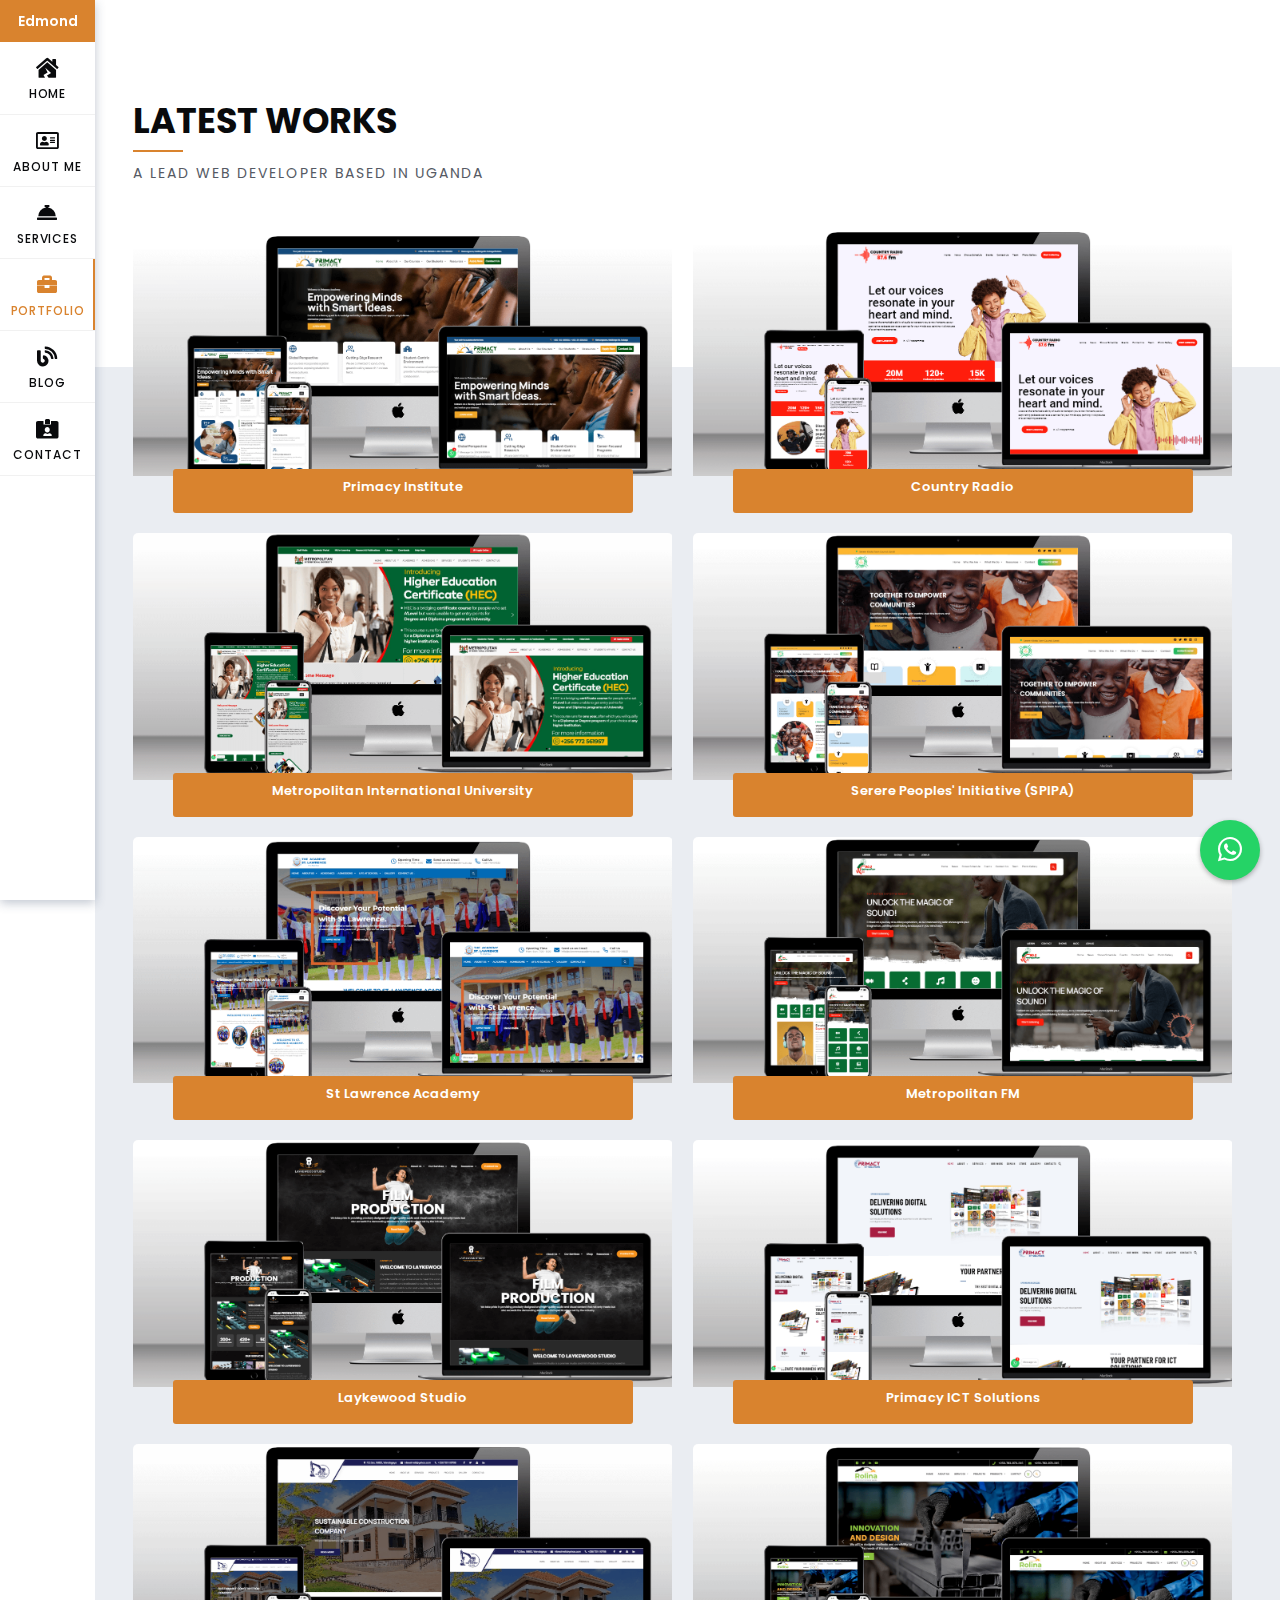
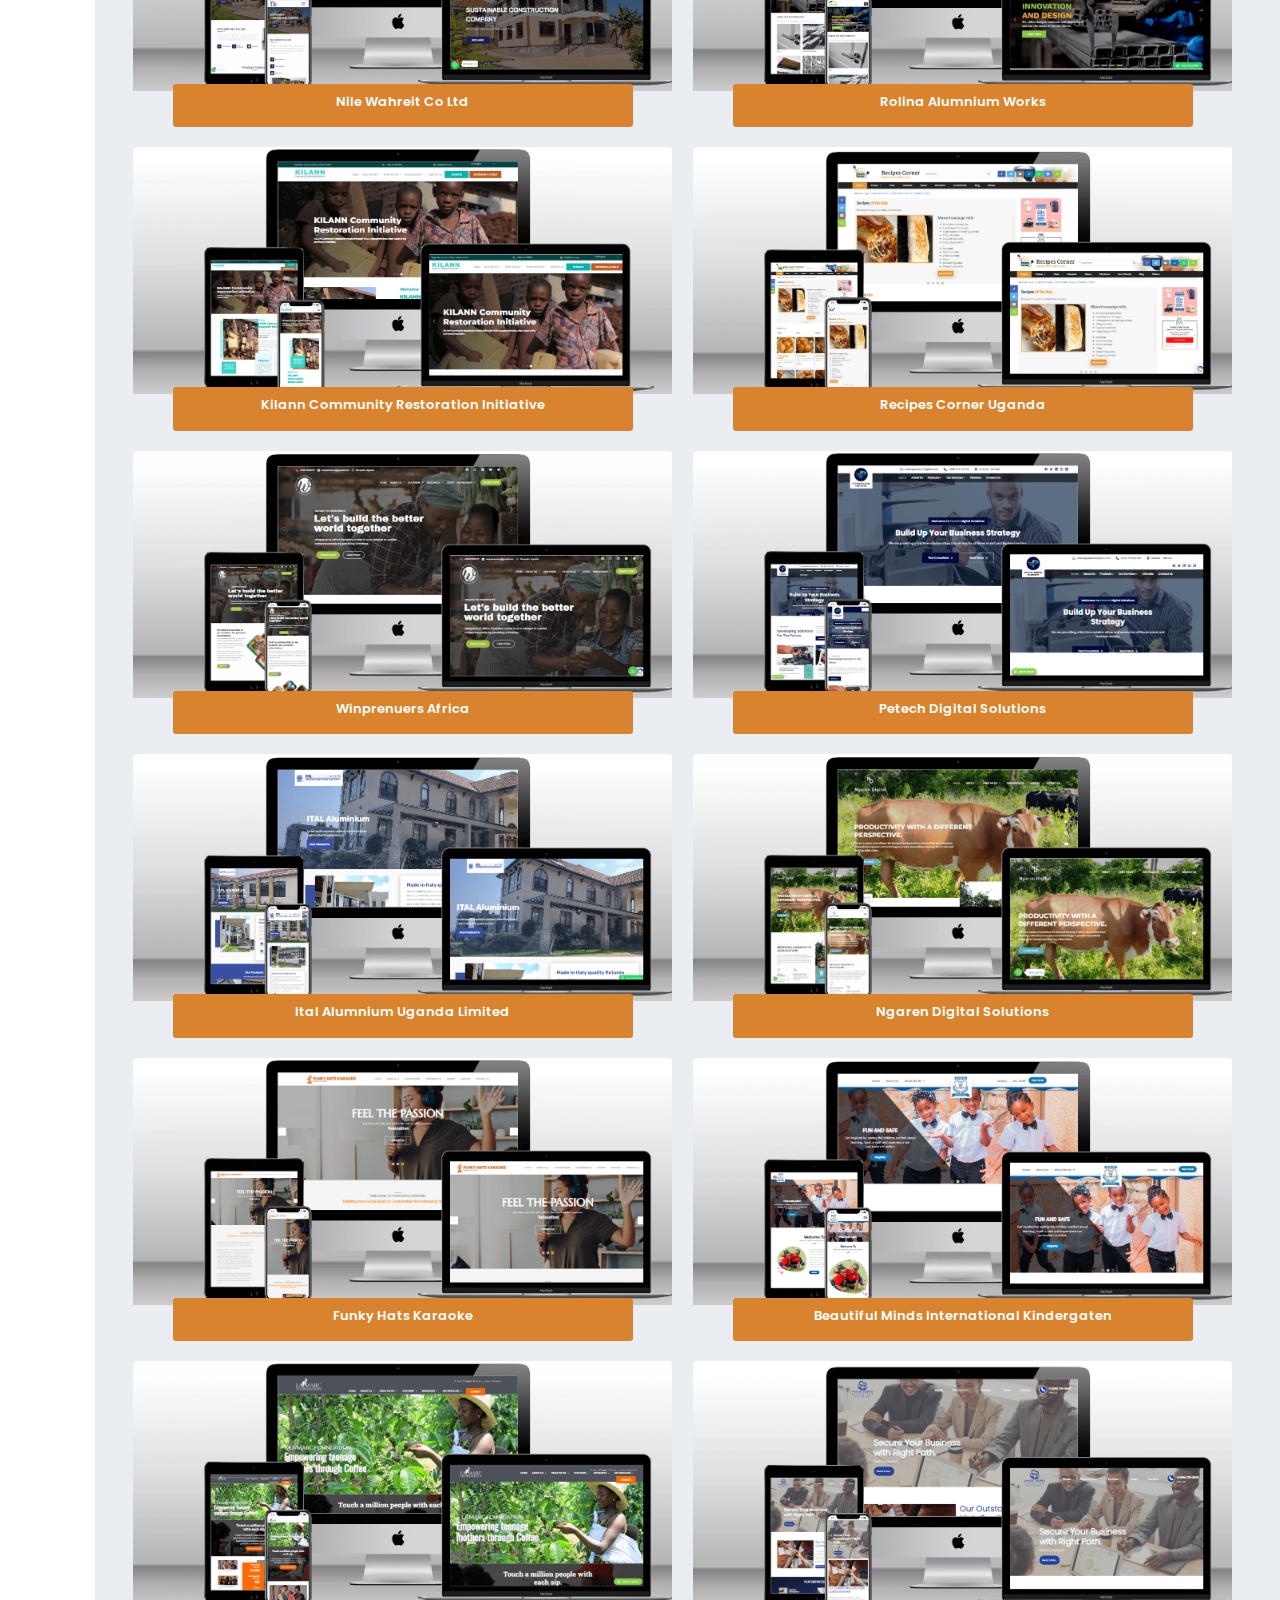
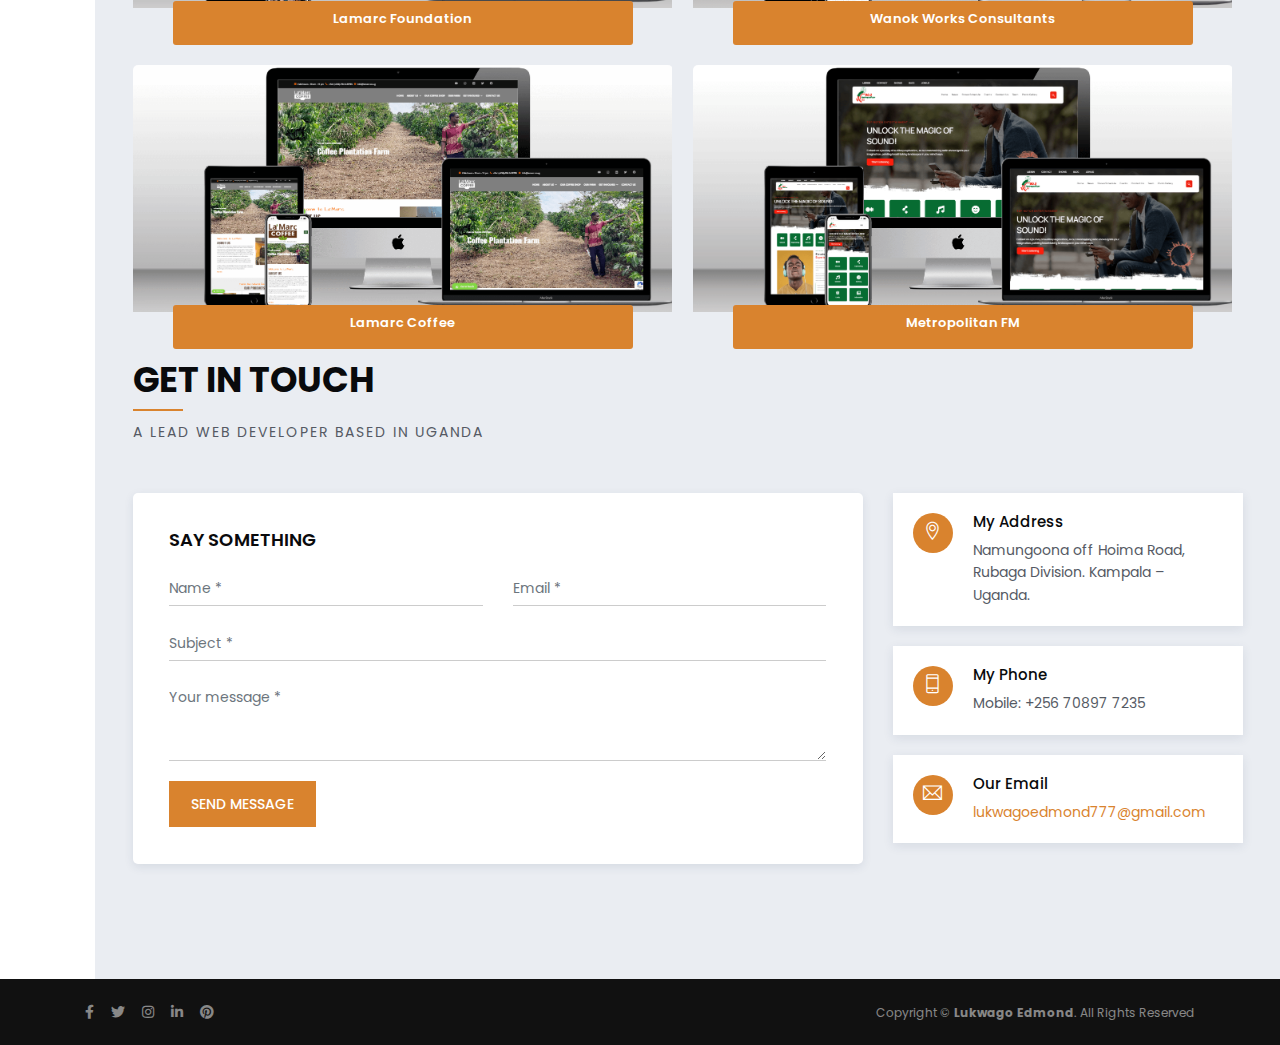
==== work.html @ 801ab4ca "Add files via upload" ====
<!DOCTYPE html>
<html lang="zxx">

<head>
    <!-- metas -->
    <meta charset="utf-8">
    <meta name="author" content="themepaa">
    <meta http-equiv="X-UA-Compatible" content="IE=edge">
    <meta name="viewport" content="width=device-width, initial-scale=1, shrink-to-fit=no">
    <meta name="keywords" content="Lukwago Edmond - Portfolio">
    <meta name="description" content="Lukwago Edmond - Portfolio">
    <!-- title -->
    <title>My Work -Lukwago Edmond</title>
    <!-- Favicon -->
    <link rel="shortcut icon" type="image/x-icon" href="favicon.png">
    <!-- plugin CSS -->
    <link href="assets/plugin/bootstrap/css/bootstrap.min.css" rel="stylesheet">
    <link href="assets/plugin/font-awesome/css/all.min.css" rel="stylesheet">
    <link href="assets/plugin/et-line/style.css" rel="stylesheet">
    <link href="assets/plugin/themify-icons/themify-icons.css" rel="stylesheet">
    <link href="assets/plugin/owl-carousel/css/owl.carousel.min.css" rel="stylesheet">
    <link href="assets/plugin/magnific/magnific-popup.css" rel="stylesheet">
    <link rel="stylesheet" href="https://cdn.jsdelivr.net/npm/bootstrap-icons@1.10.5/font/bootstrap-icons.css">
    <!-- theme css -->
    <link href="style.css" rel="stylesheet">
</head>
<!-- Body Start -->

<body data-spy="scroll" data-target="#navbar-collapse-toggle" data-offset="70">
    <!-- page loading -->
    <!-- <div id="loading">
        <div class="load-circle"><span class="one"></span></div>
    </div> -->
    <!-- end page loading -->
    <!-- Mobile Toggle -->
    <div class="mob-header">
        <div class="d-flex">
            <div class="navbar-brand">
                <a class="logo-text" href="index.html">
                    Edmond
                </a>
            </div>
            <button class="toggler-menu">
                <span></span>
                <span></span>
                <span></span>
            </button>
        </div>
    </div>
    <!-- / -->
    <header class="header-left" id="navbar-collapse-toggle">
        <div class="navbar-brand">
            <a class="logo-text" href="index.html">
                Edmond
            </a>
        </div>
        <ul class="nav">
            <li>
                <a class="nav-link" href="#home">
                    <i class="fas fa-house-damage"></i>
                    <span>Home</span>
                </a>
            </li>
            <li>
                <a class="nav-link" href="#about">
                    <i class="far fa-address-card"></i>
                    <span>About Me</span>
                </a>
            </li>
            <li>
                <a class="nav-link" href="#services">
                    <i class="fas fa-concierge-bell"></i>
                    <span>Services</span>
                </a>
            </li>
            <li>
                <a class="nav-link" href="#work">
                    <i class="fas fa-briefcase"></i>
                    <span>Portfolio</span>
                </a>
            </li>
            <li>
                <a class="nav-link" href="#blog">
                    <i class="fas fa-blog"></i>
                    <span>Blog</span>
                </a>
            </li>
            <li>
                <a class="nav-link" href="#contactus">
                    <i class="fas fa-id-card-alt"></i>
                    <span>Contact</span>
                </a>
            </li>
        </ul>
    </header>
    <!-- Main -->
    <main class="main-left">
        <!-- Work -->
        <section id="work" class="work-inner section">
            <div class="container">
                <div class="row sm-m-25px-b m-35px-b">
                    <div class="col-md-12">
                        <div class="section-title">
                            <h3 class="dark-color text-uppercase">LATEST WORKS</h3>
                            <p class="text-uppercase small">A Lead Web Developer based in Uganda</p>
                        </div>
                    </div>
                </div>
            </div>
            <div class="container">
                <div class="portfolio-content lightbox-gallery">
                    <div class="grid-item product branding">
                        <div class="portfolio-box-01">
                            <div class="portfolio-img">
                                <img src="assets/img/works/service1.png" title="" alt="">
                            </div>
                            <div class="portfolio-info">
                                <h5>Primacy Institute</h5>
                                
                            </div>
                            <a class="link-overlay" href="https://primacy.ac.ug/"></a>
                        </div>
                    </div> <!-- grid item -->
                    <div class="grid-item product branding">
                        <div class="portfolio-box-01">
                            <div class="portfolio-img">
                                <img src="assets/img/works/service2.png" title="" alt="">
                            </div>
                            <div class="portfolio-info">
                                <h5>Country Radio</h5>
                                
                            </div>
                            <a class="link-overlay" href="https://countryradiofm.com/"></a>
                        </div>
                    </div> <!-- grid item -->
                    <div class="grid-item product branding">
                        <div class="portfolio-box-01">
                            <div class="portfolio-img">
                                <img src="assets/img/works/service3.png" title="" alt="">
                            </div>
                            <div class="portfolio-info">
                                <h5>Metropolitan International University</h5>
                                
                            </div>
                            <a class="link-overlay" href="http://radio.miu.ac.ug/"></a>
                        </div>
                    </div> <!-- grid item -->
                    <div class="grid-item product branding">
                        <div class="portfolio-box-01">
                            <div class="portfolio-img">
                                <img src="assets/img/works/service4.png" title="" alt="">
                            </div>
                            <div class="portfolio-info">
                                <h5>Serere Peoples' Initiative (SPIPA)</h5>
                                
                            </div>
                            <a class="link-overlay" href="https://spipa.org.ug/"></a>
                        </div>
                    </div> <!-- grid item -->
                    <div class="grid-item product branding">
                        <div class="portfolio-box-01">
                            <div class="portfolio-img">
                                <img src="assets/img/works/service5.png" title="" alt="">
                            </div>
                            <div class="portfolio-info">
                                <h5>St Lawrence Academy</h5>
                                
                            </div>
                            <a class="link-overlay" href="http://stlawrenceacademy.ac.ug/"></a>
                        </div>
                    </div> <!-- grid item -->
                    <div class="grid-item product branding">
                        <div class="portfolio-box-01">
                            <div class="portfolio-img">
                                <img src="assets/img/works/service6.png" title="" alt="">
                            </div>
                            <div class="portfolio-info">
                                <h5>Metropolitan FM</h5>
                                
                            </div>
                            <a class="link-overlay" href="https://radio.miu.ac.ug/"></a>
                        </div>
                    </div> <!-- grid item -->
                    <!-- grid item -->
                    <div class="grid-item product branding">
                        <div class="portfolio-box-01">
                            <div class="portfolio-img">
                                <img src="assets/img/works/service7.png" title="" alt="">
                            </div>
                            <div class="portfolio-info">
                                <h5>Laykewood Studio</h5>
                                
                            </div>
                            <a class="link-overlay" href="https://laykewood.com/"></a>
                        </div>
                    </div> <!-- grid item -->
                    <!-- grid item -->
                    <div class="grid-item product branding">
                        <div class="portfolio-box-01">
                            <div class="portfolio-img">
                                <img src="assets/img/works/service8.png" title="" alt="">
                            </div>
                            <div class="portfolio-info">
                                <h5>Primacy ICT Solutions</h5>
                                
                            </div>
                            <a class="link-overlay" href="https://ictprimacy.com/"></a>
                        </div>
                    </div> <!-- grid item -->
                    <!-- grid item -->
                    <div class="grid-item product branding">
                        <div class="portfolio-box-01">
                            <div class="portfolio-img">
                                <img src="assets/img/works/service9.png" title="" alt="">
                            </div>
                            <div class="portfolio-info">
                                <h5>Nile Wahreit Co Ltd</h5>
                                
                            </div>
                            <a class="link-overlay" href="https://www.nilewahreit.com/"></a>
                        </div>
                    </div> <!-- grid item -->
                    <!-- grid item -->
                    <div class="grid-item product branding">
                        <div class="portfolio-box-01">
                            <div class="portfolio-img">
                                <img src="assets/img/works/service10.png" title="" alt="">
                            </div>
                            <div class="portfolio-info">
                                <h5>Rolina Alumnium Works</h5>
                                
                            </div>
                            <a class="link-overlay" href="http://rolinaaluminiummetalworks.com/2022"></a>
                        </div>
                    </div> <!-- grid item -->
                    <!-- grid item -->
                    <div class="grid-item product branding">
                        <div class="portfolio-box-01">
                            <div class="portfolio-img">
                                <img src="assets/img/works/service11.png" title="" alt="">
                            </div>
                            <div class="portfolio-info">
                                <h5>Kilann Community Restoration Initiative</h5>
                                
                            </div>
                            <a class="link-overlay" href="https://www.kilann.org/"></a>
                        </div>
                    </div> <!-- grid item -->
                    <!-- grid item -->
                    <div class="grid-item product branding">
                        <div class="portfolio-box-01">
                            <div class="portfolio-img">
                                <img src="assets/img/works/service12.png" title="" alt="">
                            </div>
                            <div class="portfolio-info">
                                <h5>Recipes Corner Uganda</h5>
                                
                            </div>
                            <a class="link-overlay" href="https://recipesug.com/"></a>
                        </div>
                    </div> <!-- grid item -->
                    <!-- grid item -->
                    <div class="grid-item product branding">
                        <div class="portfolio-box-01">
                            <div class="portfolio-img">
                                <img src="assets/img/works/service13.png" title="" alt="">
                            </div>
                            <div class="portfolio-info">
                                <h5>Winprenuers Africa</h5>
                                
                            </div>
                            <a class="link-overlay" href="http://winpreneursafrica.org/"></a>
                        </div>
                    </div> <!-- grid item -->
                    <!-- grid item -->
                    <div class="grid-item product branding">
                        <div class="portfolio-box-01">
                            <div class="portfolio-img">
                                <img src="assets/img/works/service14.png" title="" alt="">
                            </div>
                            <div class="portfolio-info">
                                <h5>Petech Digital Solutions</h5>
                                
                            </div>
                            <a class="link-overlay" href="http://petechdigital.com/"></a>
                        </div>
                    </div> <!-- grid item -->
                    <!-- grid item -->
                    <div class="grid-item product branding">
                        <div class="portfolio-box-01">
                            <div class="portfolio-img">
                                <img src="assets/img/works/service15.png" title="" alt="">
                            </div>
                            <div class="portfolio-info">
                                <h5>Ital Alumnium Uganda Limited</h5>
                                
                            </div>
                            <a class="link-overlay" href="https://www.italaluminium.com/"></a>
                        </div>
                    </div> <!-- grid item -->
                    <!-- grid item -->
                    <div class="grid-item product branding">
                        <div class="portfolio-box-01">
                            <div class="portfolio-img">
                                <img src="assets/img/works/service16.png" title="" alt="">
                            </div>
                            <div class="portfolio-info">
                                <h5>Ngaren Digital Solutions</h5>
                                
                            </div>
                            <a class="link-overlay" href="http://ngarendigital.com/"></a>
                        </div>
                    </div> <!-- grid item -->
                    <!-- grid item -->
                    <div class="grid-item product branding">
                        <div class="portfolio-box-01">
                            <div class="portfolio-img">
                                <img src="assets/img/works/service17.png" title="" alt="">
                            </div>
                            <div class="portfolio-info">
                                <h5>Funky Hats Karaoke</h5>
                                
                            </div>
                            <a class="link-overlay" href="https://funkyhatskaraoke.com/"></a>
                        </div>
                    </div> <!-- grid item -->
                    <!-- grid item -->
                    <div class="grid-item product branding">
                        <div class="portfolio-box-01">
                            <div class="portfolio-img">
                                <img src="assets/img/works/service18.png" title="" alt="">
                            </div>
                            <div class="portfolio-info">
                                <h5>Beautiful Minds International Kindergaten</h5>
                                
                            </div>
                            <a class="link-overlay" href="https://beautifulmindsschool.com/"></a>
                        </div>
                    </div> <!-- grid item -->
                    <!-- grid item -->
                    <div class="grid-item product branding">
                        <div class="portfolio-box-01">
                            <div class="portfolio-img">
                                <img src="assets/img/works/service19.png" title="" alt="">
                            </div>
                            <div class="portfolio-info">
                                <h5>Lamarc Foundation</h5>
                                
                            </div>
                            <a class="link-overlay" href="https://www.lamarcug.org/"></a>
                        </div>
                    </div> <!-- grid item -->
                    <!-- grid item -->
                    <div class="grid-item product branding">
                        <div class="portfolio-box-01">
                            <div class="portfolio-img">
                                <img src="assets/img/works/service20.png" title="" alt="">
                            </div>
                            <div class="portfolio-info">
                                <h5>Wanok Works Consultants</h5>
                                
                            </div>
                            <a class="link-overlay" href="https://www.wanokworks.com/"></a>
                        </div>
                    </div> <!-- grid item -->
                    <!-- grid item -->
                    <div class="grid-item product branding">
                        <div class="portfolio-box-01">
                            <div class="portfolio-img">
                                <img src="assets/img/works/service21.png" title="" alt="">
                            </div>
                            <div class="portfolio-info">
                                <h5>Lamarc Coffee</h5>
                                
                            </div>
                            <a class="link-overlay" href="https://lamarc.co.ug/"></a>
                        </div>
                    </div> <!-- grid item -->
                    <!-- grid item -->
                    <div class="grid-item product branding">
                        <div class="portfolio-box-01">
                            <div class="portfolio-img">
                                <img src="assets/img/works/service6.png" title="" alt="">
                            </div>
                            <div class="portfolio-info">
                                <h5>Metropolitan FM</h5>
                                
                            </div>
                            <a class="link-overlay" href="https://radio.miu.ac.ug/"></a>
                        </div>
                    </div> <!-- grid item -->
                </div> <!-- portfolio-content -->
            </div>
        </section>
        <!-- End work -->
        <section id="contactus" class="mt-5 section gray-bg">
            <div class="container">
                <div class="row sm-m-25px-b m-35px-b">
                    <div class="col-md-12">
                        <div class="section-title">
                            <h3 class="dark-color text-uppercase">Get in touch</h3>
                            <p class="text-uppercase small">A Lead Web Developer based in Uganda</p>
                        </div>
                    </div>
                </div>
                <!-- form -->
                <div class="row justify-content-center">
                    <div class="col-lg-8 m-15px-tb">
                        <div class="contact-form box-shadow">
                            <h4 class="dark-color font-alt m-20px-b">Say Something</h4>
                            <form id="contact-form" method="POST">
                                <div class="row">
                                    <div class="col-md-6">
                                        <div class="form-group">
                                            <input name="Name" id="name" placeholder="Name *" class="form-control" type="text">
                                            <span class="input-focus-effect theme-bg"></span>
                                        </div>
                                    </div>
                                    <div class="col-md-6">
                                        <div class="form-group">
                                            <input name="Email" id="email" placeholder="Email *" class="form-control" type="email">
                                            <span class="input-focus-effect theme-bg"></span>
                                        </div>
                                    </div>
                                    <div class="col-12">
                                        <div class="form-group">
                                            <input name="Subject" id="subject" placeholder="Subject *" class="form-control" type="text">
                                            <span class="input-focus-effect theme-bg"></span>
                                        </div>
                                    </div>
                                    <div class="col-md-12">
                                        <div class="form-group">
                                            <textarea name="message" id="message" placeholder="Your message *" rows="3" class="form-control"></textarea>
                                            <span class="input-focus-effect theme-bg"></span>
                                        </div>
                                    </div>
                                    <div class="col-md-12">
                                        <div class="send">
                                            <button class="m-btn m-btn-theme" onclick="send_mail()" type="button" value="Send"> send message</button>
                                        </div>
                                        <span id="suce_message" class="text-success" style="display: none">Message Sent Successfully</span>
                                        <span id="err_message" class="text-danger" style="display: none">Message Sending Failed</span>
                                    </div>
                                </div>
                            </form>
                        </div>
                    </div> <!-- col -->
                    <div class="col-lg-4 m-15px-tb">
                        <div class="contact-info media box-shadow">
                            <div class="icon">
                                <i class="ti-location-pin"></i>
                            </div>
                            <div class="media-body">
                                <h6 class="dark-color font-alt">My Address</h6>
                                <p>Namungoona off Hoima Road, Rubaga Division. Kampala – Uganda.</p>
                            </div>
                        </div>
                        <div class="contact-info media box-shadow">
                            <div class="icon">
                                <i class="ti-mobile"></i>
                            </div>
                            <div class="media-body">
                                <h6 class="dark-color font-alt">My Phone</h6>
                                <p>Mobile: +256 70897 7235</p>
                            </div>
                        </div>
                        <div class="contact-info media box-shadow">
                            <div class="icon">
                                <i class="ti-email"></i>
                            </div>
                            <div class="media-body">
                                <h6 class="dark-color font-alt">Our Email</h6>
                                <p><a href="mailto:lukwagoedmond777@gmail.com">lukwagoedmond777@gmail.com</a></p>
                            </div>
                        </div>
                    </div>
                </div>
                <!-- end form -->
            </div>
        </section>
    </main>
    <!-- main end -->
    <!-- Footer-->
    <footer class="footer">
        <div class="container">
            <div class="row align-items-center">
                <div class="col-md-6 m-10px-tb">
                    <div class="nav justify-content-center justify-content-md-start">
                        <a href="https://www.facebook.com/edmo256" target="_blank"><i class="fab fa-facebook-f"></i></a>
                        <a href="https://twitter.com/Edmondlukwago" target="_blank"><i class="fab fa-twitter"></i></a>
                        <a href="https://www.instagram.com/edmo_256/" target="_blank"><i class="fab fa-instagram"></i></a>
                        <a href="https://www.linkedin.com/in/lukwago-edmond-371061228/" target="_blank"><i class="fab fa-linkedin-in"></i></a>
                        <a href="#"><i class="fab fa-pinterest"></i></a>
                    </div>
                </div>
                <div class="col-md-6 m-10px-tb text-center text-md-right">
                    <p>Copyright &copy;<?php echo date("Y") ?> <strong><span>Lukwago Edmond</span></strong>. All Rights Reserved</p>
                </div>
            </div>
        </div>
        </div>
    </footer>
    <!-- Whatsapp Widget -->
    <a href="https://wa.me/256708977235?text=hello+123" target=”_blank” class="whatsapp-btn">
        <i class="bi bi-whatsapp"></i>
    </a>
    <!-- footer End -->
    <!-- jquery -->
    <script src="assets/js/jquery-3.2.1.min.js"></script>
    <script src="assets/js/jquery-migrate-3.0.0.min.js"></script>
    <!-- end jquery -->
    <!-- appear -->
    <script src="assets/plugin/appear/jquery.appear.js"></script>
    <!-- end appear -->
    <!--bootstrap-->
    <script src="assets/plugin/bootstrap/js/popper.min.js"></script>
    <script src="assets/plugin/bootstrap/js/bootstrap.js"></script>
    <!--end bootstrap-->
    <!-- End -->
    <!-- custom js -->
    <script src="assets/js/custom.js"></script>
    <script src="assets/js/mail_send.js"></script>
    <!-- end -->
    <!-- end body -->
</body>

</html>
---- assets/plugin/et-line/style.css ----
@font-face {
	font-family: 'et-line';
	src:url('fonts/et-line.eot');
	src:url('fonts/et-lined41d.eot?#iefix') format('embedded-opentype'),
		url('fonts/et-line.woff') format('woff'),
		url('fonts/et-line.ttf') format('truetype'),
		url('fonts/et-line.svg#et-line') format('svg');
	font-weight: normal;
	font-style: normal;
}

/* Use the following CSS code if you want to use data attributes for inserting your icons */
[data-icon]:before {
	font-family: 'et-line';
	content: attr(data-icon);
	speak: none;
	font-weight: normal;
	font-variant: normal;
	text-transform: none;
	line-height: 1;
	-webkit-font-smoothing: antialiased;
	-moz-osx-font-smoothing: grayscale;
	display:inline-block;
}

/* Use the following CSS code if you want to have a class per icon */
/*
Instead of a list of all class selectors,
you can use the generic selector below, but it's slower:
[class*="icon-"] {
*/
.icon-mobile, .icon-laptop, .icon-desktop, .icon-tablet, .icon-phone, .icon-document, .icon-documents, .icon-search, .icon-clipboard, .icon-newspaper, .icon-notebook, .icon-book-open, .icon-browser, .icon-calendar, .icon-presentation, .icon-picture, .icon-pictures, .icon-video, .icon-camera, .icon-printer, .icon-toolbox, .icon-briefcase, .icon-wallet, .icon-gift, .icon-bargraph, .icon-grid, .icon-expand, .icon-focus, .icon-edit, .icon-adjustments, .icon-ribbon, .icon-hourglass, .icon-lock, .icon-megaphone, .icon-shield, .icon-trophy, .icon-flag, .icon-map, .icon-puzzle, .icon-basket, .icon-envelope, .icon-streetsign, .icon-telescope, .icon-gears, .icon-key, .icon-paperclip, .icon-attachment, .icon-pricetags, .icon-lightbulb, .icon-layers, .icon-pencil, .icon-tools, .icon-tools-2, .icon-scissors, .icon-paintbrush, .icon-magnifying-glass, .icon-circle-compass, .icon-linegraph, .icon-mic, .icon-strategy, .icon-beaker, .icon-caution, .icon-recycle, .icon-anchor, .icon-profile-male, .icon-profile-female, .icon-bike, .icon-wine, .icon-hotairballoon, .icon-globe, .icon-genius, .icon-map-pin, .icon-dial, .icon-chat, .icon-heart, .icon-cloud, .icon-upload, .icon-download, .icon-target, .icon-hazardous, .icon-piechart, .icon-speedometer, .icon-global, .icon-compass, .icon-lifesaver, .icon-clock, .icon-aperture, .icon-quote, .icon-scope, .icon-alarmclock, .icon-refresh, .icon-happy, .icon-sad, .icon-facebook, .icon-twitter, .icon-googleplus, .icon-rss, .icon-tumblr, .icon-linkedin, .icon-dribbble {
	font-family: 'et-line';
	speak: none;
	font-style: normal;
	font-weight: normal;
	font-variant: normal;
	text-transform: none;
	line-height: 1;
	-webkit-font-smoothing: antialiased;
	-moz-osx-font-smoothing: grayscale;
	display:inline-block;
}
.icon-mobile:before {
	content: "\e000";
}
.icon-laptop:before {
	content: "\e001";
}
.icon-desktop:before {
	content: "\e002";
}
.icon-tablet:before {
	content: "\e003";
}
.icon-phone:before {
	content: "\e004";
}
.icon-document:before {
	content: "\e005";
}
.icon-documents:before {
	content: "\e006";
}
.icon-search:before {
	content: "\e007";
}
.icon-clipboard:before {
	content: "\e008";
}
.icon-newspaper:before {
	content: "\e009";
}
.icon-notebook:before {
	content: "\e00a";
}
.icon-book-open:before {
	content: "\e00b";
}
.icon-browser:before {
	content: "\e00c";
}
.icon-calendar:before {
	content: "\e00d";
}
.icon-presentation:before {
	content: "\e00e";
}
.icon-picture:before {
	content: "\e00f";
}
.icon-pictures:before {
	content: "\e010";
}
.icon-video:before {
	content: "\e011";
}
.icon-camera:before {
	content: "\e012";
}
.icon-printer:before {
	content: "\e013";
}
.icon-toolbox:before {
	content: "\e014";
}
.icon-briefcase:before {
	content: "\e015";
}
.icon-wallet:before {
	content: "\e016";
}
.icon-gift:before {
	content: "\e017";
}
.icon-bargraph:before {
	content: "\e018";
}
.icon-grid:before {
	content: "\e019";
}
.icon-expand:before {
	content: "\e01a";
}
.icon-focus:before {
	content: "\e01b";
}
.icon-edit:before {
	content: "\e01c";
}
.icon-adjustments:before {
	content: "\e01d";
}
.icon-ribbon:before {
	content: "\e01e";
}
.icon-hourglass:before {
	content: "\e01f";
}
.icon-lock:before {
	content: "\e020";
}
.icon-megaphone:before {
	content: "\e021";
}
.icon-shield:before {
	content: "\e022";
}
.icon-trophy:before {
	content: "\e023";
}
.icon-flag:before {
	content: "\e024";
}
.icon-map:before {
	content: "\e025";
}
.icon-puzzle:before {
	content: "\e026";
}
.icon-basket:before {
	content: "\e027";
}
.icon-envelope:before {
	content: "\e028";
}
.icon-streetsign:before {
	content: "\e029";
}
.icon-telescope:before {
	content: "\e02a";
}
.icon-gears:before {
	content: "\e02b";
}
.icon-key:before {
	content: "\e02c";
}
.icon-paperclip:before {
	content: "\e02d";
}
.icon-attachment:before {
	content: "\e02e";
}
.icon-pricetags:before {
	content: "\e02f";
}
.icon-lightbulb:before {
	content: "\e030";
}
.icon-layers:before {
	content: "\e031";
}
.icon-pencil:before {
	content: "\e032";
}
.icon-tools:before {
	content: "\e033";
}
.icon-tools-2:before {
	content: "\e034";
}
.icon-scissors:before {
	content: "\e035";
}
.icon-paintbrush:before {
	content: "\e036";
}
.icon-magnifying-glass:before {
	content: "\e037";
}
.icon-circle-compass:before {
	content: "\e038";
}
.icon-linegraph:before {
	content: "\e039";
}
.icon-mic:before {
	content: "\e03a";
}
.icon-strategy:before {
	content: "\e03b";
}
.icon-beaker:before {
	content: "\e03c";
}
.icon-caution:before {
	content: "\e03d";
}
.icon-recycle:before {
	content: "\e03e";
}
.icon-anchor:before {
	content: "\e03f";
}
.icon-profile-male:before {
	content: "\e040";
}
.icon-profile-female:before {
	content: "\e041";
}
.icon-bike:before {
	content: "\e042";
}
.icon-wine:before {
	content: "\e043";
}
.icon-hotairballoon:before {
	content: "\e044";
}
.icon-globe:before {
	content: "\e045";
}
.icon-genius:before {
	content: "\e046";
}
.icon-map-pin:before {
	content: "\e047";
}
.icon-dial:before {
	content: "\e048";
}
.icon-chat:before {
	content: "\e049";
}
.icon-heart:before {
	content: "\e04a";
}
.icon-cloud:before {
	content: "\e04b";
}
.icon-upload:before {
	content: "\e04c";
}
.icon-download:before {
	content: "\e04d";
}
.icon-target:before {
	content: "\e04e";
}
.icon-hazardous:before {
	content: "\e04f";
}
.icon-piechart:before {
	content: "\e050";
}
.icon-speedometer:before {
	content: "\e051";
}
.icon-global:before {
	content: "\e052";
}
.icon-compass:before {
	content: "\e053";
}
.icon-lifesaver:before {
	content: "\e054";
}
.icon-clock:before {
	content: "\e055";
}
.icon-aperture:before {
	content: "\e056";
}
.icon-quote:before {
	content: "\e057";
}
.icon-scope:before {
	content: "\e058";
}
.icon-alarmclock:before {
	content: "\e059";
}
.icon-refresh:before {
	content: "\e05a";
}
.icon-happy:before {
	content: "\e05b";
}
.icon-sad:before {
	content: "\e05c";
}
.icon-facebook:before {
	content: "\e05d";
}
.icon-twitter:before {
	content: "\e05e";
}
.icon-googleplus:before {
	content: "\e05f";
}
.icon-rss:before {
	content: "\e060";
}
.icon-tumblr:before {
	content: "\e061";
}
.icon-linkedin:before {
	content: "\e062";
}
.icon-dribbble:before {
	content: "\e063";
}
---- assets/plugin/themify-icons/themify-icons.css ----
@font-face {
	font-family: 'themify';
	src:url('fonts/themify9f24.eot?-fvbane');
	src:url('fonts/themifyd41d.eot?#iefix-fvbane') format('embedded-opentype'),
		url('fonts/themify9f24.woff?-fvbane') format('woff'),
		url('fonts/themify9f24.ttf?-fvbane') format('truetype'),
		url('fonts/themify9f24.svg?-fvbane#themify') format('svg');
	font-weight: normal;
	font-style: normal;
}

[class^="ti-"], [class*=" ti-"] {
	font-family: 'themify';
	speak: none;
	font-style: normal;
	font-weight: normal;
	font-variant: normal;
	text-transform: none;
	line-height: 1;

	/* Better Font Rendering =========== */
	-webkit-font-smoothing: antialiased;
	-moz-osx-font-smoothing: grayscale;
}

.ti-wand:before {
	content: "\e600";
}
.ti-volume:before {
	content: "\e601";
}
.ti-user:before {
	content: "\e602";
}
.ti-unlock:before {
	content: "\e603";
}
.ti-unlink:before {
	content: "\e604";
}
.ti-trash:before {
	content: "\e605";
}
.ti-thought:before {
	content: "\e606";
}
.ti-target:before {
	content: "\e607";
}
.ti-tag:before {
	content: "\e608";
}
.ti-tablet:before {
	content: "\e609";
}
.ti-star:before {
	content: "\e60a";
}
.ti-spray:before {
	content: "\e60b";
}
.ti-signal:before {
	content: "\e60c";
}
.ti-shopping-cart:before {
	content: "\e60d";
}
.ti-shopping-cart-full:before {
	content: "\e60e";
}
.ti-settings:before {
	content: "\e60f";
}
.ti-search:before {
	content: "\e610";
}
.ti-zoom-in:before {
	content: "\e611";
}
.ti-zoom-out:before {
	content: "\e612";
}
.ti-cut:before {
	content: "\e613";
}
.ti-ruler:before {
	content: "\e614";
}
.ti-ruler-pencil:before {
	content: "\e615";
}
.ti-ruler-alt:before {
	content: "\e616";
}
.ti-bookmark:before {
	content: "\e617";
}
.ti-bookmark-alt:before {
	content: "\e618";
}
.ti-reload:before {
	content: "\e619";
}
.ti-plus:before {
	content: "\e61a";
}
.ti-pin:before {
	content: "\e61b";
}
.ti-pencil:before {
	content: "\e61c";
}
.ti-pencil-alt:before {
	content: "\e61d";
}
.ti-paint-roller:before {
	content: "\e61e";
}
.ti-paint-bucket:before {
	content: "\e61f";
}
.ti-na:before {
	content: "\e620";
}
.ti-mobile:before {
	content: "\e621";
}
.ti-minus:before {
	content: "\e622";
}
.ti-medall:before {
	content: "\e623";
}
.ti-medall-alt:before {
	content: "\e624";
}
.ti-marker:before {
	content: "\e625";
}
.ti-marker-alt:before {
	content: "\e626";
}
.ti-arrow-up:before {
	content: "\e627";
}
.ti-arrow-right:before {
	content: "\e628";
}
.ti-arrow-left:before {
	content: "\e629";
}
.ti-arrow-down:before {
	content: "\e62a";
}
.ti-lock:before {
	content: "\e62b";
}
.ti-location-arrow:before {
	content: "\e62c";
}
.ti-link:before {
	content: "\e62d";
}
.ti-layout:before {
	content: "\e62e";
}
.ti-layers:before {
	content: "\e62f";
}
.ti-layers-alt:before {
	content: "\e630";
}
.ti-key:before {
	content: "\e631";
}
.ti-import:before {
	content: "\e632";
}
.ti-image:before {
	content: "\e633";
}
.ti-heart:before {
	content: "\e634";
}
.ti-heart-broken:before {
	content: "\e635";
}
.ti-hand-stop:before {
	content: "\e636";
}
.ti-hand-open:before {
	content: "\e637";
}
.ti-hand-drag:before {
	content: "\e638";
}
.ti-folder:before {
	content: "\e639";
}
.ti-flag:before {
	content: "\e63a";
}
.ti-flag-alt:before {
	content: "\e63b";
}
.ti-flag-alt-2:before {
	content: "\e63c";
}
.ti-eye:before {
	content: "\e63d";
}
.ti-export:before {
	content: "\e63e";
}
.ti-exchange-vertical:before {
	content: "\e63f";
}
.ti-desktop:before {
	content: "\e640";
}
.ti-cup:before {
	content: "\e641";
}
.ti-crown:before {
	content: "\e642";
}
.ti-comments:before {
	content: "\e643";
}
.ti-comment:before {
	content: "\e644";
}
.ti-comment-alt:before {
	content: "\e645";
}
.ti-close:before {
	content: "\e646";
}
.ti-clip:before {
	content: "\e647";
}
.ti-angle-up:before {
	content: "\e648";
}
.ti-angle-right:before {
	content: "\e649";
}
.ti-angle-left:before {
	content: "\e64a";
}
.ti-angle-down:before {
	content: "\e64b";
}
.ti-check:before {
	content: "\e64c";
}
.ti-check-box:before {
	content: "\e64d";
}
.ti-camera:before {
	content: "\e64e";
}
.ti-announcement:before {
	content: "\e64f";
}
.ti-brush:before {
	content: "\e650";
}
.ti-briefcase:before {
	content: "\e651";
}
.ti-bolt:before {
	content: "\e652";
}
.ti-bolt-alt:before {
	content: "\e653";
}
.ti-blackboard:before {
	content: "\e654";
}
.ti-bag:before {
	content: "\e655";
}
.ti-move:before {
	content: "\e656";
}
.ti-arrows-vertical:before {
	content: "\e657";
}
.ti-arrows-horizontal:before {
	content: "\e658";
}
.ti-fullscreen:before {
	content: "\e659";
}
.ti-arrow-top-right:before {
	content: "\e65a";
}
.ti-arrow-top-left:before {
	content: "\e65b";
}
.ti-arrow-circle-up:before {
	content: "\e65c";
}
.ti-arrow-circle-right:before {
	content: "\e65d";
}
.ti-arrow-circle-left:before {
	content: "\e65e";
}
.ti-arrow-circle-down:before {
	content: "\e65f";
}
.ti-angle-double-up:before {
	content: "\e660";
}
.ti-angle-double-right:before {
	content: "\e661";
}
.ti-angle-double-left:before {
	content: "\e662";
}
.ti-angle-double-down:before {
	content: "\e663";
}
.ti-zip:before {
	content: "\e664";
}
.ti-world:before {
	content: "\e665";
}
.ti-wheelchair:before {
	content: "\e666";
}
.ti-view-list:before {
	content: "\e667";
}
.ti-view-list-alt:before {
	content: "\e668";
}
.ti-view-grid:before {
	content: "\e669";
}
.ti-uppercase:before {
	content: "\e66a";
}
.ti-upload:before {
	content: "\e66b";
}
.ti-underline:before {
	content: "\e66c";
}
.ti-truck:before {
	content: "\e66d";
}
.ti-timer:before {
	content: "\e66e";
}
.ti-ticket:before {
	content: "\e66f";
}
.ti-thumb-up:before {
	content: "\e670";
}
.ti-thumb-down:before {
	content: "\e671";
}
.ti-text:before {
	content: "\e672";
}
.ti-stats-up:before {
	content: "\e673";
}
.ti-stats-down:before {
	content: "\e674";
}
.ti-split-v:before {
	content: "\e675";
}
.ti-split-h:before {
	content: "\e676";
}
.ti-smallcap:before {
	content: "\e677";
}
.ti-shine:before {
	content: "\e678";
}
.ti-shift-right:before {
	content: "\e679";
}
.ti-shift-left:before {
	content: "\e67a";
}
.ti-shield:before {
	content: "\e67b";
}
.ti-notepad:before {
	content: "\e67c";
}
.ti-server:before {
	content: "\e67d";
}
.ti-quote-right:before {
	content: "\e67e";
}
.ti-quote-left:before {
	content: "\e67f";
}
.ti-pulse:before {
	content: "\e680";
}
.ti-printer:before {
	content: "\e681";
}
.ti-power-off:before {
	content: "\e682";
}
.ti-plug:before {
	content: "\e683";
}
.ti-pie-chart:before {
	content: "\e684";
}
.ti-paragraph:before {
	content: "\e685";
}
.ti-panel:before {
	content: "\e686";
}
.ti-package:before {
	content: "\e687";
}
.ti-music:before {
	content: "\e688";
}
.ti-music-alt:before {
	content: "\e689";
}
.ti-mouse:before {
	content: "\e68a";
}
.ti-mouse-alt:before {
	content: "\e68b";
}
.ti-money:before {
	content: "\e68c";
}
.ti-microphone:before {
	content: "\e68d";
}
.ti-menu:before {
	content: "\e68e";
}
.ti-menu-alt:before {
	content: "\e68f";
}
.ti-map:before {
	content: "\e690";
}
.ti-map-alt:before {
	content: "\e691";
}
.ti-loop:before {
	content: "\e692";
}
.ti-location-pin:before {
	content: "\e693";
}
.ti-list:before {
	content: "\e694";
}
.ti-light-bulb:before {
	content: "\e695";
}
.ti-Italic:before {
	content: "\e696";
}
.ti-info:before {
	content: "\e697";
}
.ti-infinite:before {
	content: "\e698";
}
.ti-id-badge:before {
	content: "\e699";
}
.ti-hummer:before {
	content: "\e69a";
}
.ti-home:before {
	content: "\e69b";
}
.ti-help:before {
	content: "\e69c";
}
.ti-headphone:before {
	content: "\e69d";
}
.ti-harddrives:before {
	content: "\e69e";
}
.ti-harddrive:before {
	content: "\e69f";
}
.ti-gift:before {
	content: "\e6a0";
}
.ti-game:before {
	content: "\e6a1";
}
.ti-filter:before {
	content: "\e6a2";
}
.ti-files:before {
	content: "\e6a3";
}
.ti-file:before {
	content: "\e6a4";
}
.ti-eraser:before {
	content: "\e6a5";
}
.ti-envelope:before {
	content: "\e6a6";
}
.ti-download:before {
	content: "\e6a7";
}
.ti-direction:before {
	content: "\e6a8";
}
.ti-direction-alt:before {
	content: "\e6a9";
}
.ti-dashboard:before {
	content: "\e6aa";
}
.ti-control-stop:before {
	content: "\e6ab";
}
.ti-control-shuffle:before {
	content: "\e6ac";
}
.ti-control-play:before {
	content: "\e6ad";
}
.ti-control-pause:before {
	content: "\e6ae";
}
.ti-control-forward:before {
	content: "\e6af";
}
.ti-control-backward:before {
	content: "\e6b0";
}
.ti-cloud:before {
	content: "\e6b1";
}
.ti-cloud-up:before {
	content: "\e6b2";
}
.ti-cloud-down:before {
	content: "\e6b3";
}
.ti-clipboard:before {
	content: "\e6b4";
}
.ti-car:before {
	content: "\e6b5";
}
.ti-calendar:before {
	content: "\e6b6";
}
.ti-book:before {
	content: "\e6b7";
}
.ti-bell:before {
	content: "\e6b8";
}
.ti-basketball:before {
	content: "\e6b9";
}
.ti-bar-chart:before {
	content: "\e6ba";
}
.ti-bar-chart-alt:before {
	content: "\e6bb";
}
.ti-back-right:before {
	content: "\e6bc";
}
.ti-back-left:before {
	content: "\e6bd";
}
.ti-arrows-corner:before {
	content: "\e6be";
}
.ti-archive:before {
	content: "\e6bf";
}
.ti-anchor:before {
	content: "\e6c0";
}
.ti-align-right:before {
	content: "\e6c1";
}
.ti-align-left:before {
	content: "\e6c2";
}
.ti-align-justify:before {
	content: "\e6c3";
}
.ti-align-center:before {
	content: "\e6c4";
}
.ti-alert:before {
	content: "\e6c5";
}
.ti-alarm-clock:before {
	content: "\e6c6";
}
.ti-agenda:before {
	content: "\e6c7";
}
.ti-write:before {
	content: "\e6c8";
}
.ti-window:before {
	content: "\e6c9";
}
.ti-widgetized:before {
	content: "\e6ca";
}
.ti-widget:before {
	content: "\e6cb";
}
.ti-widget-alt:before {
	content: "\e6cc";
}
.ti-wallet:before {
	content: "\e6cd";
}
.ti-video-clapper:before {
	content: "\e6ce";
}
.ti-video-camera:before {
	content: "\e6cf";
}
.ti-vector:before {
	content: "\e6d0";
}
.ti-themify-logo:before {
	content: "\e6d1";
}
.ti-themify-favicon:before {
	content: "\e6d2";
}
.ti-themify-favicon-alt:before {
	content: "\e6d3";
}
.ti-support:before {
	content: "\e6d4";
}
.ti-stamp:before {
	content: "\e6d5";
}
.ti-split-v-alt:before {
	content: "\e6d6";
}
.ti-slice:before {
	content: "\e6d7";
}
.ti-shortcode:before {
	content: "\e6d8";
}
.ti-shift-right-alt:before {
	content: "\e6d9";
}
.ti-shift-left-alt:before {
	content: "\e6da";
}
.ti-ruler-alt-2:before {
	content: "\e6db";
}
.ti-receipt:before {
	content: "\e6dc";
}
.ti-pin2:before {
	content: "\e6dd";
}
.ti-pin-alt:before {
	content: "\e6de";
}
.ti-pencil-alt2:before {
	content: "\e6df";
}
.ti-palette:before {
	content: "\e6e0";
}
.ti-more:before {
	content: "\e6e1";
}
.ti-more-alt:before {
	content: "\e6e2";
}
.ti-microphone-alt:before {
	content: "\e6e3";
}
.ti-magnet:before {
	content: "\e6e4";
}
.ti-line-double:before {
	content: "\e6e5";
}
.ti-line-dotted:before {
	content: "\e6e6";
}
.ti-line-dashed:before {
	content: "\e6e7";
}
.ti-layout-width-full:before {
	content: "\e6e8";
}
.ti-layout-width-default:before {
	content: "\e6e9";
}
.ti-layout-width-default-alt:before {
	content: "\e6ea";
}
.ti-layout-tab:before {
	content: "\e6eb";
}
.ti-layout-tab-window:before {
	content: "\e6ec";
}
.ti-layout-tab-v:before {
	content: "\e6ed";
}
.ti-layout-tab-min:before {
	content: "\e6ee";
}
.ti-layout-slider:before {
	content: "\e6ef";
}
.ti-layout-slider-alt:before {
	content: "\e6f0";
}
.ti-layout-sidebar-right:before {
	content: "\e6f1";
}
.ti-layout-sidebar-none:before {
	content: "\e6f2";
}
.ti-layout-sidebar-left:before {
	content: "\e6f3";
}
.ti-layout-placeholder:before {
	content: "\e6f4";
}
.ti-layout-menu:before {
	content: "\e6f5";
}
.ti-layout-menu-v:before {
	content: "\e6f6";
}
.ti-layout-menu-separated:before {
	content: "\e6f7";
}
.ti-layout-menu-full:before {
	content: "\e6f8";
}
.ti-layout-media-right-alt:before {
	content: "\e6f9";
}
.ti-layout-media-right:before {
	content: "\e6fa";
}
.ti-layout-media-overlay:before {
	content: "\e6fb";
}
.ti-layout-media-overlay-alt:before {
	content: "\e6fc";
}
.ti-layout-media-overlay-alt-2:before {
	content: "\e6fd";
}
.ti-layout-media-left-alt:before {
	content: "\e6fe";
}
.ti-layout-media-left:before {
	content: "\e6ff";
}
.ti-layout-media-center-alt:before {
	content: "\e700";
}
.ti-layout-media-center:before {
	content: "\e701";
}
.ti-layout-list-thumb:before {
	content: "\e702";
}
.ti-layout-list-thumb-alt:before {
	content: "\e703";
}
.ti-layout-list-post:before {
	content: "\e704";
}
.ti-layout-list-large-image:before {
	content: "\e705";
}
.ti-layout-line-solid:before {
	content: "\e706";
}
.ti-layout-grid4:before {
	content: "\e707";
}
.ti-layout-grid3:before {
	content: "\e708";
}
.ti-layout-grid2:before {
	content: "\e709";
}
.ti-layout-grid2-thumb:before {
	content: "\e70a";
}
.ti-layout-cta-right:before {
	content: "\e70b";
}
.ti-layout-cta-left:before {
	content: "\e70c";
}
.ti-layout-cta-center:before {
	content: "\e70d";
}
.ti-layout-cta-btn-right:before {
	content: "\e70e";
}
.ti-layout-cta-btn-left:before {
	content: "\e70f";
}
.ti-layout-column4:before {
	content: "\e710";
}
.ti-layout-column3:before {
	content: "\e711";
}
.ti-layout-column2:before {
	content: "\e712";
}
.ti-layout-accordion-separated:before {
	content: "\e713";
}
.ti-layout-accordion-merged:before {
	content: "\e714";
}
.ti-layout-accordion-list:before {
	content: "\e715";
}
.ti-ink-pen:before {
	content: "\e716";
}
.ti-info-alt:before {
	content: "\e717";
}
.ti-help-alt:before {
	content: "\e718";
}
.ti-headphone-alt:before {
	content: "\e719";
}
.ti-hand-point-up:before {
	content: "\e71a";
}
.ti-hand-point-right:before {
	content: "\e71b";
}
.ti-hand-point-left:before {
	content: "\e71c";
}
.ti-hand-point-down:before {
	content: "\e71d";
}
.ti-gallery:before {
	content: "\e71e";
}
.ti-face-smile:before {
	content: "\e71f";
}
.ti-face-sad:before {
	content: "\e720";
}
.ti-credit-card:before {
	content: "\e721";
}
.ti-control-skip-forward:before {
	content: "\e722";
}
.ti-control-skip-backward:before {
	content: "\e723";
}
.ti-control-record:before {
	content: "\e724";
}
.ti-control-eject:before {
	content: "\e725";
}
.ti-comments-smiley:before {
	content: "\e726";
}
.ti-brush-alt:before {
	content: "\e727";
}
.ti-youtube:before {
	content: "\e728";
}
.ti-vimeo:before {
	content: "\e729";
}
.ti-twitter:before {
	content: "\e72a";
}
.ti-time:before {
	content: "\e72b";
}
.ti-tumblr:before {
	content: "\e72c";
}
.ti-skype:before {
	content: "\e72d";
}
.ti-share:before {
	content: "\e72e";
}
.ti-share-alt:before {
	content: "\e72f";
}
.ti-rocket:before {
	content: "\e730";
}
.ti-pinterest:before {
	content: "\e731";
}
.ti-new-window:before {
	content: "\e732";
}
.ti-microsoft:before {
	content: "\e733";
}
.ti-list-ol:before {
	content: "\e734";
}
.ti-linkedin:before {
	content: "\e735";
}
.ti-layout-sidebar-2:before {
	content: "\e736";
}
.ti-layout-grid4-alt:before {
	content: "\e737";
}
.ti-layout-grid3-alt:before {
	content: "\e738";
}
.ti-layout-grid2-alt:before {
	content: "\e739";
}
.ti-layout-column4-alt:before {
	content: "\e73a";
}
.ti-layout-column3-alt:before {
	content: "\e73b";
}
.ti-layout-column2-alt:before {
	content: "\e73c";
}
.ti-instagram:before {
	content: "\e73d";
}
.ti-google:before {
	content: "\e73e";
}
.ti-github:before {
	content: "\e73f";
}
.ti-flickr:before {
	content: "\e740";
}
.ti-facebook:before {
	content: "\e741";
}
.ti-dropbox:before {
	content: "\e742";
}
.ti-dribbble:before {
	content: "\e743";
}
.ti-apple:before {
	content: "\e744";
}
.ti-android:before {
	content: "\e745";
}
.ti-save:before {
	content: "\e746";
}
.ti-save-alt:before {
	content: "\e747";
}
.ti-yahoo:before {
	content: "\e748";
}
.ti-wordpress:before {
	content: "\e749";
}
.ti-vimeo-alt:before {
	content: "\e74a";
}
.ti-twitter-alt:before {
	content: "\e74b";
}
.ti-tumblr-alt:before {
	content: "\e74c";
}
.ti-trello:before {
	content: "\e74d";
}
.ti-stack-overflow:before {
	content: "\e74e";
}
.ti-soundcloud:before {
	content: "\e74f";
}
.ti-sharethis:before {
	content: "\e750";
}
.ti-sharethis-alt:before {
	content: "\e751";
}
.ti-reddit:before {
	content: "\e752";
}
.ti-pinterest-alt:before {
	content: "\e753";
}
.ti-microsoft-alt:before {
	content: "\e754";
}
.ti-linux:before {
	content: "\e755";
}
.ti-jsfiddle:before {
	content: "\e756";
}
.ti-joomla:before {
	content: "\e757";
}
.ti-html5:before {
	content: "\e758";
}
.ti-flickr-alt:before {
	content: "\e759";
}
.ti-email:before {
	content: "\e75a";
}
.ti-drupal:before {
	content: "\e75b";
}
.ti-dropbox-alt:before {
	content: "\e75c";
}
.ti-css3:before {
	content: "\e75d";
}
.ti-rss:before {
	content: "\e75e";
}
.ti-rss-alt:before {
	content: "\e75f";
}
---- style.css ----
@import url("https://fonts.googleapis.com/css?family=Poppins:100,100i,200,200i,300,300i,400,400i,500,500i,600,600i,700,700i,800,800i,900,900i&amp;display=swap");

/*----------------------------------
* Buttons
----------------------------------*/
.m-btn-link {
  display: inline-block;
  text-decoration: none;
  font-size: 14px;
  text-decoration: none;
  text-transform: uppercase;
  font-weight: 600;
  color: #d9832e;
  border-bottom: 2px solid currentColor;
}

.m-btn-link:hover {
  color: #090a0c;
}

.m-btn {
  display: inline-block;
  border: 2px solid transparent;
  color: inherit;
  line-height: inherit;
  border-radius: 0;
  width: auto;
  padding: 10px 20px;
  font-size: 14px;
  cursor: pointer;
  font-weight: 500;
  text-transform: uppercase;
  -moz-transition: ease-in-out all 0.55s;
  -o-transition: ease-in-out all 0.55s;
  -webkit-transition: ease-in-out all 0.55s;
  transition: ease-in-out all 0.55s;
  text-align: center;
}

.m-btn.m-btn-xsm {
  font-size: 10px;
  padding: 2px 17px;
}

.m-btn.m-btn-sm {
  font-size: 11px;
  padding: 4px 24px;
}

.m-btn.m-btn-lg {
  font-size: 13px;
  padding: 12px 34px;
  line-height: 25px;
}

.m-btn.m-btn-xl {
  font-size: 15px;
  padding: 15px 40px;
  line-height: 25px;
}

.m-btn.m-btn-theme {
  background: #d9832e;
  color: #ffffff;
  border-color: #d9832e;
}

.m-btn.m-btn-theme:hover {
  background: #090a0c;
  border-color: #090a0c;
}

.m-btn.m-btn-t-theme {
  background: transparent;
  color: #d9832e;
  border-color: #d9832e;
}

.m-btn.m-btn-t-theme:hover {
  background: #d9832e;
  border-color: #d9832e;
  color: #ffffff;
}

.m-btn.m-btn-dark {
  background: #090a0c;
  color: #ffffff;
  border-color: #090a0c;
}

.m-btn.m-btn-dark:hover {
  background: #d9832e;
  border-color: #d9832e;
}

.m-btn.m-btn-t-dark {
  background: transparent;
  color: #090a0c;
  border-color: #090a0c;
}

.m-btn.m-btn-t-dark:hover {
  background: #090a0c;
  border-color: #090a0c;
  color: #ffffff;
}

.m-btn.m-btn-white {
  background: #ffffff;
  color: #d9832e;
  border-color: #ffffff;
}

.m-btn.m-btn-white:hover {
  background: transparent;
  border-color: #ffffff;
  color: #ffffff;
}

.m-btn.m-btn-t-white {
  background: transparent;
  color: #ffffff;
  border-color: #ffffff;
}

.m-btn.m-btn-t-white:hover {
  background: #ffffff;
  border-color: #ffffff;
  color: #090a0c;
}

/* Icon
----------------*/
.video-btn {
  position: relative;
  width: 80px;
  height: 80px;
  text-align: center;
  display: inline-block;
  vertical-align: middle;
  border-radius: 50%;
  -moz-transition: ease all 0.55s;
  -o-transition: ease all 0.55s;
  -webkit-transition: ease all 0.55s;
  transition: ease all 0.55s;
  z-index: 1;
  border: none;
}

.video-btn:after {
  content: "";
  position: absolute;
  top: 0;
  bottom: 0;
  left: 0;
  right: 0;
  margin: auto;
  border-radius: 50%;
  animation: pulse-border 1500ms ease-out infinite;
  pointer-events: none;
  z-index: -1;
}

.video-btn.white {
  background: #ffffff;
}

.video-btn.white:after {
  background: #ffffff;
}

.video-btn.white span {
  color: #d9832e;
}

.video-btn.theme {
  background: #d9832e;
}

.video-btn.theme:after {
  background: #d9832e;
}

.video-btn.theme span {
  color: #ffffff;
}

.video-btn span {
  border-top: 15px solid transparent;
  border-bottom: 15px solid transparent;
  border-left: 20px solid currentcolor;
  position: absolute;
  top: 0;
  bottom: 0;
  left: 9px;
  right: 0;
  margin: auto;
  width: 0px;
  height: 0px;
}

@keyframes pulse-border {
  0% {
    -moz-transform: scale(0.8);
    -o-transform: scale(0.8);
    -ms-transform: scale(0.8);
    -webkit-transform: scale(0.8);
    transform: scale(0.8);
    opacity: 1;
  }

  100% {
    -moz-transform: scale(2);
    -o-transform: scale(2);
    -ms-transform: scale(2);
    -webkit-transform: scale(2);
    transform: scale(2);
    opacity: 0;
  }
}

/* ------------------------
*	General
------------------------*/
body {
  font-family: "Poppins", sans-serif;
  font-size: 15px;
  color: #555a64;
  font-weight: 400;
  line-height: 1.6;
  font-smoothing: antialiased;
}

html {
  overflow-x: hidden;
}

a {
  color: #d9832e;
}

a:hover {
  color: #bc6f22;
  text-decoration: none;
}

img {
  max-width: 100%;
}

.fa,
.fab,
.fal,
.far,
.fas {
  line-height: inherit;
}

mark {
  background-image: linear-gradient(#7ef6e7, #81f1e7);
  background-size: 100% 34%;
  background-repeat: no-repeat;
  background-position: 0 bottom;
  background-color: transparent;
  padding: 0;
  color: currentColor;
}

/* ----------------------
*	Loading
---------------------------*/
#loading {
  position: fixed;
  top: 0;
  left: 0;
  right: 0;
  bottom: 0;
  background: #d9832e;
  z-index: 99999;
}

.load-circle {
  position: fixed;
  top: 0;
  left: 0;
  right: 0;
  bottom: 0;
  margin: auto;
  width: 50px;
  height: 50px;
}

.load-circle span {
  display: inline-block;
  width: 64px;
  height: 64px;
}

.load-circle span:after {
  content: " ";
  display: block;
  width: 46px;
  height: 46px;
  margin: 1px;
  border-radius: 50%;
  border: 5px solid #ffffff;
  border-color: #ffffff transparent #ffffff transparent;
  animation: lds-dual-ring 1.2s linear infinite;
}

@keyframes lds-dual-ring {
  0% {
    transform: rotate(0deg);
  }

  100% {
    transform: rotate(360deg);
  }
}

/* ----------------------
*Heading fonts size
---------------------------*/
.h1,
h1 {
  font-size: 50px;
}

@media (max-width: 991px) {

  .h1,
  h1 {
    font-size: 40px;
  }
}

@media (max-width: 767px) {

  .h1,
  h1 {
    font-size: 35px;
  }
}

.h2,
h2 {
  font-size: 44px;
}

@media (max-width: 991px) {

  .h2,
  h2 {
    font-size: 36px;
  }
}

@media (max-width: 767px) {

  .h2,
  h2 {
    font-size: 32px;
  }
}

.h3,
h3 {
  font-size: 32px;
}

@media (max-width: 991px) {

  .h3,
  h3 {
    font-size: 28px;
  }
}

@media (max-width: 767px) {

  .h3,
  h3 {
    font-size: 24px;
  }
}

.h4,
h4 {
  font-size: 26px;
}

@media (max-width: 767px) {

  .h4,
  h4 {
    font-size: 22px;
  }
}

.h5,
h5 {
  font-size: 20px;
}

.h6,
h6 {
  font-size: 18px;
}

/* ----------------------
*	owl 
---------------------------*/
.owl-dots {
  text-align: center;
}

.owl-dots .owl-dot {
  display: inline-block;
  vertical-align: top;
  width: 15px;
  height: 15px;
  background: #ffffff;
  border: 1px solid #d9832e;
  -moz-transition: ease all 0.55s;
  -o-transition: ease all 0.55s;
  -webkit-transition: ease all 0.55s;
  transition: ease all 0.55s;
  border-radius: 50%;
  margin: 0 5px;
}

.owl-carousel-white .owl-dots .owl-dot {
  border-color: #ffffff;
  background: none;
}

.owl-dots .owl-dot.active {
  background: #d9832e;
}

.owl-carousel-white .owl-dots .owl-dot.active {
  background: #ffffff;
}

.owl-carousel .owl-item img {
  width: auto;
  max-width: 100%;
}

/* Background color
-------------------------------*/
.theme-bg {
  background-color: #d9832e;
}

.dark-bg {
  background-color: #090a0c;
}

.gray-bg {
  background-color: #eaedf2;
}

.white-bg {
  background-color: #ffffff;
}

.blue-bg {
  background-color: #49bedf;
}

/* Text color
-------------------------------*/
.white-color {
  color: #ffffff;
}

.white-color-light {
  color: rgba(255, 255, 255, 0.65);
}

.dark-color {
  color: #090a0c;
}

.body-color {
  color: #555a64;
}

.theme-color {
  color: #d9832e;
}

.green-color {
  color: #11e279;
}

/*	Toggle Menu
-------------------------*/
.navbar-toggler,
.toggler-menu {
  width: 40px;
  height: 40px;
  position: relative;
  margin: 0;
  border-radius: 0;
  padding: 0;
  margin-left: 15px;
  background: #d9832e;
  border: none;
}

.navbar-toggler span,
.toggler-menu span {
  position: absolute;
  top: 0;
  left: 0;
  bottom: 0;
  right: 0;
  width: 25px;
  height: 2px;
  margin: auto;
  box-shadow: 0px -8px 0 0px currentColor, 0px 8px 0 0px currentColor;
  background: #ffffff;
  color: #ffffff;
}

.mob-header {
  position: fixed;
  top: 0;
  right: 0;
  z-index: 3;
  left: 0;
  padding: 6px 10px;
  background: #ffffff;
}

.mob-header .toggler-menu {
  margin-left: auto;
}

.mob-header .navbar-brand {
  font-size: 20px;
}

.mob-header .navbar-brand a {
  color: #d9832e;
  font-weight: 600;
}

@media (min-width: 992px) {
  .mob-header {
    display: none;
  }
}

/* Side Menu
-----------------------------*/
.header-left {
  position: fixed;
  top: 0;
  left: 0;
  width: 95px;
  background: #ffffff;
  overflow: hidden;
  border-radius: 0;
  bottom: 0;
  box-shadow: 0px 3px 10px 0px rgba(38, 59, 94, 0.29);
  z-index: 3;
}

@media (max-width: 991px) {
  .header-left {
    -moz-transition: ease all 0.35s;
    -o-transition: ease all 0.35s;
    -webkit-transition: ease all 0.35s;
    transition: ease all 0.35s;
    left: -150px;
  }

  .header-left.menu-open {
    left: 0;
  }
}

.header-left .navbar-brand {
  margin: 0;
  text-align: center;
  width: 100%;
  padding: 0;
}

.header-left .navbar-brand a {
  padding: 10px 0;
  background: #d9832e;
  font-weight: 600;
  font-size: 14px;
  color: #ffffff;
  display: block;
}

.header-left .nav li {
  width: 100%;
  text-align: center;
}

.header-left .nav li a {
  font-size: 12px;
  font-weight: 500;
  padding: 10px 0;
  display: block;
  position: relative;
  border-bottom: 1px solid rgba(9, 10, 12, 0.06);
  text-transform: uppercase;
  letter-spacing: 0.055rem;
  color: #090a0c;
}

.header-left .nav li a:after {
  content: "";
  position: absolute;
  right: 0;
  width: 2px;
  height: 0;
  background: #d9832e;
  top: auto;
  bottom: 0;
  -moz-transition: ease all 0.35s;
  -o-transition: ease all 0.35s;
  -webkit-transition: ease all 0.35s;
  transition: ease all 0.35s;
}

.header-left .nav li a i {
  font-size: 20px;
  width: 100%;
}

.header-left .nav li a.active,
.header-left .nav li a:hover {
  color: #d9832e;
}

.header-left .nav li a.active:after {
  height: 100%;
  bottom: auto;
  top: 0;
}


/* Mobile 
-----------------------------*/
@media (max-width: 991px) {
  .header-nav {
    position: fixed;
    top: 0;
    left: 0;
    right: 0;
    z-index: 5;
  }

  .fixed-header .header-nav {
    background: #ffffff;
  }

  .header-nav .navbar-brand {
    font-weight: 600;
    font-size: 24px;
    text-transform: uppercase;
    color: #090a0c;
  }

  .header-nav.header-white .navbar-brand {
    color: #ffffff;
  }

  .fixed-header .header-nav.header-white .navbar-brand {
    color: #090a0c;
  }

  .header-nav .navbar-nav {
    padding: 8px 15px;
    border: 1px solid #ddd;
    background: #ffffff;
  }

  .header-nav .navbar-nav>li+li .nav-link {
    border-top: 1px solid #ddd;
  }

  .header-nav .navbar-nav .nav-link {
    font-size: 13px;
    font-weight: 500;
    text-transform: uppercase;
    letter-spacing: 0.035rem;
    color: #090a0c;
  }

  .header-nav .navbar-nav .nav-link.active,
  .header-nav .navbar-nav .nav-link:hover {
    color: #d9832e;
  }
}

.footer {
  padding: 12px 0;
  background: #111;
}

.footer .nav a {
  color: rgba(255, 255, 255, 0.5);
  font-size: 14px;
  margin-right: 17px;
}

.footer .nav a:hover {
  color: #ffffff;
}

.footer p {
  color: rgba(255, 255, 255, 0.5);
  font-size: 12px;
  margin: 0;
}

.section-title h3 {
  font-weight: 700;
  font-size: 35px;
  margin: 0 0 10px;
  position: relative;
  display: inline-block;
  vertical-align: top;
  z-index: 1;
  padding: 0 0 10px;
}

.section-title h3:after {
  content: "";
  position: absolute;
  bottom: 0;
  left: 0;
  margin: auto;
  height: 2px;
  z-index: -1;
  background: #d9832e;
  width: 50px;
}

.section-title p {
  margin: 0;
  font-size: 14px;
  letter-spacing: 2px;
}

.skill-lt:not(:first-child) {
  margin-top: 30px;
}

.skill-lt h6 {
  font-size: 16px;
  margin: 0 0 10px;
}

.skill-lt .skill-bar {
  position: relative;
  background: #eee;
}

.skill-lt .skill-bar .skill-bar-in {
  width: 0px;
  -moz-transition: ease all 0.55s;
  -o-transition: ease all 0.55s;
  -webkit-transition: ease all 0.55s;
  transition: ease all 0.55s;
  height: 5px;
  position: relative;
}

.skill-lt .skill-bar .skill-bar-in span {
  position: absolute;
  right: 0;
  top: -30px;
  font-size: 14px;
}

.skill-lt.md .skill-bar .skill-bar-in {
  height: 8px;
}

.skill-lt.lg .skill-bar .skill-bar-in {
  height: 10px;
}

.skill-lt.light .skill-bar {
  background: rgba(0, 0, 0, 0.5);
}

/*---------------------------------
* sec-round
-----------------------------------*/
.sec-round {
  position: absolute;
  top: 0;
  left: 0;
  right: 0;
  bottom: 0;
}

.sec-round .full-height {
  height: 100%;
}

.sec-round .round-item {
  float: left;
  width: 20%;
  height: 100%;
  box-sizing: border-box;
  border-right: 1px solid rgba(153, 153, 153, 0.11);
  height: 100%;
  position: relative;
}

.sec-round .round-item:first-child {
  border-left: 1px solid rgba(153, 153, 153, 0.11);
}

/* ----------------------
*	Section
-------------------------*/
.container-large {
  max-width: 1440px;
}

.container-small {
  max-width: 750px;
}

.section {
  padding: 100px 0;
}

@media (max-width: 991px) {
  .section {
    padding-top: 80px;
    padding-bottom: 80px;
  }
}

@media (max-width: 767px) {
  .section {
    padding-top: 60px;
    padding-bottom: 60px;
  }
}

.section-top-up .container {
  margin-top: -190px;
  position: relative;
  z-index: 1;
}

.section-top-up-100 .container {
  margin-top: -100px;
  position: relative;
  z-index: 1;
}

/* ----------------------
*	Box shadow
---------------------------*/
.box-shadow-lg {
  box-shadow: 0px 30px 60px 0px rgba(38, 59, 94, 0.1);
}

.box-shadow {
  box-shadow: 0px 3px 10px 0px rgba(38, 59, 94, 0.1);
}

.box-shadow-hover {
  box-shadow: 0px 3px 10px 0px rgba(38, 59, 94, 0.1);
}

.box-shadow-hover:hover {
  box-shadow: 0px 30px 60px 0px rgba(38, 59, 94, 0.1);
}

.box-shadow-only-hover:hover {
  box-shadow: 0px 30px 60px 0px rgba(38, 59, 94, 0.1);
}

.border-radius-50 {
  border-radius: 50%;
}

/* ----------------------
*	Opacity
---------------------------*/
.opacity-1 {
  opacity: 0.1;
}

.opacity-2 {
  opacity: 0.2;
}

.opacity-3 {
  opacity: 0.3;
}

.opacity-4 {
  opacity: 0.4;
}

.opacity-5 {
  opacity: 0.5;
}

.opacity-6 {
  opacity: 0.6;
}

.opacity-7 {
  opacity: 0.7;
}

.opacity-8 {
  opacity: 0.8;
}

.opacity-9 {
  opacity: 0.9;
}

/* ----------------------
*	transeition
---------------------------*/
.transition {
  -moz-transition: ease-in-out all 0.35s;
  -o-transition: ease-in-out all 0.35s;
  -webkit-transition: ease-in-out all 0.35s;
  transition: ease-in-out all 0.35s;
}

/* ----------------------
*	Image Hover
---------------------------*/
.img-hover .img-hover-in {
  overflow: hidden;
}

.img-hover .img-hover-in img {
  -moz-transition: ease-in-out all 0.33s;
  -o-transition: ease-in-out all 0.33s;
  -webkit-transition: ease-in-out all 0.33s;
  transition: ease-in-out all 0.33s;
  -moz-transform: scale(1);
  -o-transform: scale(1);
  -ms-transform: scale(1);
  -webkit-transform: scale(1);
  transform: scale(1);
}

.img-hover:hover .img-hover-in img {
  -moz-transform: scale(1.1);
  -o-transform: scale(1.1);
  -ms-transform: scale(1.1);
  -webkit-transform: scale(1.1);
  transform: scale(1.1);
}

/* ----------------------
*	Top Hover
---------------------------*/
.hover-top {
  position: relative;
  top: 0;
}

.hover-top:hover {
  top: -10px;
}

/* ----------------------
*	Grayscale Hover
---------------------------*/
.grayscale {
  -webkit-filter: grayscale(100%);
  filter: grayscale(100%);
}

.grayscale-hover img {
  -webkit-filter: grayscale(100%);
  filter: grayscale(100%);
}

.grayscale-hover:hover img {
  -webkit-filter: grayscale(0);
  filter: grayscale(0);
  opacity: 1;
}

.font-alt {
  font-family: "Poppins", sans-serif;
}

/*	Property
---------------------------*/
.bg-cover {
  background-size: cover;
}

.bg-no-repeat {
  background-repeat: no-repeat;
}

.bg-fixed {
  background-attachment: fixed;
}

.bg-center {
  background-position: center;
}

/* Letter spacing
-------------------------------*/
.letter-spacing-1 {
  letter-spacing: 1px;
}

.letter-spacing-2 {
  letter-spacing: 2px;
}

.letter-spacing-3 {
  letter-spacing: 3px;
}

.letter-spacing-4 {
  letter-spacing: 4px;
}

.letter-spacing-5 {
  letter-spacing: 5px;
}

.letter-spacing-6 {
  letter-spacing: 6px;
}

.letter-spacing-7 {
  letter-spacing: 7px;
}

.letter-spacing-8 {
  letter-spacing: 8px;
}

.letter-spacing-9 {
  letter-spacing: 9px;
}

.letter-spacing-10 {
  letter-spacing: 10px;
}

/* Height Width
--------------------*/
.w-5px {
  width: 5px;
}

.w-10px {
  width: 10px;
}

.w-15px {
  width: 15px;
}

.w-20px {
  width: 20px;
}

.w-25px {
  width: 25px;
}

.w-30px {
  width: 30px;
}

.w-35px {
  width: 35px;
}

.w-40px {
  width: 40px;
}

.w-45px {
  width: 45px;
}

.w-50px {
  width: 50px;
}

.w-55px {
  width: 55px;
}

.w-60px {
  width: 60px;
}

.w-65px {
  width: 65px;
}

.w-70px {
  width: 70px;
}

.w-75px {
  width: 75px;
}

.w-80px {
  width: 80px;
}

.w-85px {
  width: 85px;
}

.w-90px {
  width: 90px;
}

.w-95px {
  width: 95px;
}

.w-100px {
  width: 100px;
}

.w-150px {
  width: 150px;
}

.w-200px {
  width: 200px;
}

.w-250px {
  width: 250px;
}

.w-300px {
  width: 300px;
}

.w-350px {
  width: 350px;
}

.w-400px {
  width: 400px;
}

.w-450px {
  width: 450px;
}

.w-500px {
  width: 500px;
}

.w-550px {
  width: 550px;
}

.w-600px {
  width: 600px;
}

.w-650px {
  width: 650px;
}

.w-700px {
  width: 700px;
}

.w-750px {
  width: 750px;
}

.w-800px {
  width: 800px;
}

.w-850px {
  width: 850px;
}

.w-900px {
  width: 900px;
}

.w-950px {
  width: 950px;
}

.w-1000px {
  width: 1000px;
}

.max-w-100 {
  max-width: 100%;
}

.min-h-350px {
  min-height: 350px;
}

.min-h-50vw {
  min-height: 65vh;
}

.full-screen {
  min-height: 100vh;
}

.screen-85 {
  min-height: 85vh;
}

.screen-65 {
  min-height: 65vh;
}

@media (max-width: 767px) {
  .sm-full-screen-auto {
    min-height: auto;
  }
}

.max-width-auto {
  max-width: none;
}

@media (max-width: 991px) {
  .max-width-auto {
    max-width: 100%;
  }
}

/* Font wight
--------------------*/
.font-w-100 {
  font-weight: 100;
}

.font-w-200 {
  font-weight: 200;
}

.font-w-300 {
  font-weight: 300;
}

.font-w-400 {
  font-weight: 400;
}

.font-w-500 {
  font-weight: 500;
}

.font-w-600 {
  font-weight: 600;
}

.font-w-700 {
  font-weight: 700;
}

.font-w-800 {
  font-weight: 800;
}

.font-w-900 {
  font-weight: 900;
}

/* Margin Padding
--------------------*/
.m-0px {
  margin: 0px;
}

.m-0px-tb {
  margin-top: 0px;
  margin-bottom: 0px;
}

.m-0px-lr {
  margin-left: 0px;
  margin-right: 0px;
}

.m-0px-t {
  margin-top: 0px;
}

.m-0px-l {
  margin-left: 0px;
}

.m-0px-r {
  margin-right: 0px;
}

.m-0px-b {
  margin-bottom: 0px;
}

.p-0px {
  padding: 0px;
}

.p-0px-tb {
  padding-top: 0px;
  padding-bottom: 0px;
}

.p-0px-lr {
  padding-left: 0px;
  padding-right: 0px;
}

.p-0px-t {
  padding-top: 0px;
}

.p-0px-l {
  padding-left: 0px;
}

.p-0px-r {
  padding-right: 0px;
}

.p-0px-b {
  padding-bottom: 0px;
}

.m-5px {
  margin: 5px;
}

.m-5px-tb {
  margin-top: 5px;
  margin-bottom: 5px;
}

.m-5px-lr {
  margin-left: 5px;
  margin-right: 5px;
}

.m-5px-t {
  margin-top: 5px;
}

.m-5px-l {
  margin-left: 5px;
}

.m-5px-r {
  margin-right: 5px;
}

.m-5px-b {
  margin-bottom: 5px;
}

.p-5px {
  padding: 5px;
}

.p-5px-tb {
  padding-top: 5px;
  padding-bottom: 5px;
}

.p-5px-lr {
  padding-left: 5px;
  padding-right: 5px;
}

.p-5px-t {
  padding-top: 5px;
}

.p-5px-l {
  padding-left: 5px;
}

.p-5px-r {
  padding-right: 5px;
}

.p-5px-b {
  padding-bottom: 5px;
}

.m-10px {
  margin: 10px;
}

.m-10px-tb {
  margin-top: 10px;
  margin-bottom: 10px;
}

.m-10px-lr {
  margin-left: 10px;
  margin-right: 10px;
}

.m-10px-t {
  margin-top: 10px;
}

.m-10px-l {
  margin-left: 10px;
}

.m-10px-r {
  margin-right: 10px;
}

.m-10px-b {
  margin-bottom: 10px;
}

.p-10px {
  padding: 10px;
}

.p-10px-tb {
  padding-top: 10px;
  padding-bottom: 10px;
}

.p-10px-lr {
  padding-left: 10px;
  padding-right: 10px;
}

.p-10px-t {
  padding-top: 10px;
}

.p-10px-l {
  padding-left: 10px;
}

.p-10px-r {
  padding-right: 10px;
}

.p-10px-b {
  padding-bottom: 10px;
}

.m-15px {
  margin: 15px;
}

.m-15px-tb {
  margin-top: 15px;
  margin-bottom: 15px;
}

.m-15px-lr {
  margin-left: 15px;
  margin-right: 15px;
}

.m-15px-t {
  margin-top: 15px;
}

.m-15px-l {
  margin-left: 15px;
}

.m-15px-r {
  margin-right: 15px;
}

.m-15px-b {
  margin-bottom: 15px;
}

.p-15px {
  padding: 15px;
}

.p-15px-tb {
  padding-top: 15px;
  padding-bottom: 15px;
}

.p-15px-lr {
  padding-left: 15px;
  padding-right: 15px;
}

.p-15px-t {
  padding-top: 15px;
}

.p-15px-l {
  padding-left: 15px;
}

.p-15px-r {
  padding-right: 15px;
}

.p-15px-b {
  padding-bottom: 15px;
}

.m-20px {
  margin: 20px;
}

.m-20px-tb {
  margin-top: 20px;
  margin-bottom: 20px;
}

.m-20px-lr {
  margin-left: 20px;
  margin-right: 20px;
}

.m-20px-t {
  margin-top: 20px;
}

.m-20px-l {
  margin-left: 20px;
}

.m-20px-r {
  margin-right: 20px;
}

.m-20px-b {
  margin-bottom: 20px;
}

.p-20px {
  padding: 20px;
}

.p-20px-tb {
  padding-top: 20px;
  padding-bottom: 20px;
}

.p-20px-lr {
  padding-left: 20px;
  padding-right: 20px;
}

.p-20px-t {
  padding-top: 20px;
}

.p-20px-l {
  padding-left: 20px;
}

.p-20px-r {
  padding-right: 20px;
}

.p-20px-b {
  padding-bottom: 20px;
}

.m-25px {
  margin: 25px;
}

.m-25px-tb {
  margin-top: 25px;
  margin-bottom: 25px;
}

.m-25px-lr {
  margin-left: 25px;
  margin-right: 25px;
}

.m-25px-t {
  margin-top: 25px;
}

.m-25px-l {
  margin-left: 25px;
}

.m-25px-r {
  margin-right: 25px;
}

.m-25px-b {
  margin-bottom: 25px;
}

.p-25px {
  padding: 25px;
}

.p-25px-tb {
  padding-top: 25px;
  padding-bottom: 25px;
}

.p-25px-lr {
  padding-left: 25px;
  padding-right: 25px;
}

.p-25px-t {
  padding-top: 25px;
}

.p-25px-l {
  padding-left: 25px;
}

.p-25px-r {
  padding-right: 25px;
}

.p-25px-b {
  padding-bottom: 25px;
}

.m-30px {
  margin: 30px;
}

.m-30px-tb {
  margin-top: 30px;
  margin-bottom: 30px;
}

.m-30px-lr {
  margin-left: 30px;
  margin-right: 30px;
}

.m-30px-t {
  margin-top: 30px;
}

.m-30px-l {
  margin-left: 30px;
}

.m-30px-r {
  margin-right: 30px;
}

.m-30px-b {
  margin-bottom: 30px;
}

.p-30px {
  padding: 30px;
}

.p-30px-tb {
  padding-top: 30px;
  padding-bottom: 30px;
}

.p-30px-lr {
  padding-left: 30px;
  padding-right: 30px;
}

.p-30px-t {
  padding-top: 30px;
}

.p-30px-l {
  padding-left: 30px;
}

.p-30px-r {
  padding-right: 30px;
}

.p-30px-b {
  padding-bottom: 30px;
}

.m-35px {
  margin: 35px;
}

.m-35px-tb {
  margin-top: 35px;
  margin-bottom: 35px;
}

.m-35px-lr {
  margin-left: 35px;
  margin-right: 35px;
}

.m-35px-t {
  margin-top: 35px;
}

.m-35px-l {
  margin-left: 35px;
}

.m-35px-r {
  margin-right: 35px;
}

.m-35px-b {
  margin-bottom: 35px;
}

.p-35px {
  padding: 35px;
}

.p-35px-tb {
  padding-top: 35px;
  padding-bottom: 35px;
}

.p-35px-lr {
  padding-left: 35px;
  padding-right: 35px;
}

.p-35px-t {
  padding-top: 35px;
}

.p-35px-l {
  padding-left: 35px;
}

.p-35px-r {
  padding-right: 35px;
}

.p-35px-b {
  padding-bottom: 35px;
}

.m-40px {
  margin: 40px;
}

.m-40px-tb {
  margin-top: 40px;
  margin-bottom: 40px;
}

.m-40px-lr {
  margin-left: 40px;
  margin-right: 40px;
}

.m-40px-t {
  margin-top: 40px;
}

.m-40px-l {
  margin-left: 40px;
}

.m-40px-r {
  margin-right: 40px;
}

.m-40px-b {
  margin-bottom: 40px;
}

.p-40px {
  padding: 40px;
}

.p-40px-tb {
  padding-top: 40px;
  padding-bottom: 40px;
}

.p-40px-lr {
  padding-left: 40px;
  padding-right: 40px;
}

.p-40px-t {
  padding-top: 40px;
}

.p-40px-l {
  padding-left: 40px;
}

.p-40px-r {
  padding-right: 40px;
}

.p-40px-b {
  padding-bottom: 40px;
}

.m-45px {
  margin: 45px;
}

.m-45px-tb {
  margin-top: 45px;
  margin-bottom: 45px;
}

.m-45px-lr {
  margin-left: 45px;
  margin-right: 45px;
}

.m-45px-t {
  margin-top: 45px;
}

.m-45px-l {
  margin-left: 45px;
}

.m-45px-r {
  margin-right: 45px;
}

.m-45px-b {
  margin-bottom: 45px;
}

.p-45px {
  padding: 45px;
}

.p-45px-tb {
  padding-top: 45px;
  padding-bottom: 45px;
}

.p-45px-lr {
  padding-left: 45px;
  padding-right: 45px;
}

.p-45px-t {
  padding-top: 45px;
}

.p-45px-l {
  padding-left: 45px;
}

.p-45px-r {
  padding-right: 45px;
}

.p-45px-b {
  padding-bottom: 45px;
}

.m-50px {
  margin: 50px;
}

.m-50px-tb {
  margin-top: 50px;
  margin-bottom: 50px;
}

.m-50px-lr {
  margin-left: 50px;
  margin-right: 50px;
}

.m-50px-t {
  margin-top: 50px;
}

.m-50px-l {
  margin-left: 50px;
}

.m-50px-r {
  margin-right: 50px;
}

.m-50px-b {
  margin-bottom: 50px;
}

.p-50px {
  padding: 50px;
}

.p-50px-tb {
  padding-top: 50px;
  padding-bottom: 50px;
}

.p-50px-lr {
  padding-left: 50px;
  padding-right: 50px;
}

.p-50px-t {
  padding-top: 50px;
}

.p-50px-l {
  padding-left: 50px;
}

.p-50px-r {
  padding-right: 50px;
}

.p-50px-b {
  padding-bottom: 50px;
}

.m-55px {
  margin: 55px;
}

.m-55px-tb {
  margin-top: 55px;
  margin-bottom: 55px;
}

.m-55px-lr {
  margin-left: 55px;
  margin-right: 55px;
}

.m-55px-t {
  margin-top: 55px;
}

.m-55px-l {
  margin-left: 55px;
}

.m-55px-r {
  margin-right: 55px;
}

.m-55px-b {
  margin-bottom: 55px;
}

.p-55px {
  padding: 55px;
}

.p-55px-tb {
  padding-top: 55px;
  padding-bottom: 55px;
}

.p-55px-lr {
  padding-left: 55px;
  padding-right: 55px;
}

.p-55px-t {
  padding-top: 55px;
}

.p-55px-l {
  padding-left: 55px;
}

.p-55px-r {
  padding-right: 55px;
}

.p-55px-b {
  padding-bottom: 55px;
}

.m-60px {
  margin: 60px;
}

.m-60px-tb {
  margin-top: 60px;
  margin-bottom: 60px;
}

.m-60px-lr {
  margin-left: 60px;
  margin-right: 60px;
}

.m-60px-t {
  margin-top: 60px;
}

.m-60px-l {
  margin-left: 60px;
}

.m-60px-r {
  margin-right: 60px;
}

.m-60px-b {
  margin-bottom: 60px;
}

.p-60px {
  padding: 60px;
}

.p-60px-tb {
  padding-top: 60px;
  padding-bottom: 60px;
}

.p-60px-lr {
  padding-left: 60px;
  padding-right: 60px;
}

.p-60px-t {
  padding-top: 60px;
}

.p-60px-l {
  padding-left: 60px;
}

.p-60px-r {
  padding-right: 60px;
}

.p-60px-b {
  padding-bottom: 60px;
}

.m-65px {
  margin: 65px;
}

.m-65px-tb {
  margin-top: 65px;
  margin-bottom: 65px;
}

.m-65px-lr {
  margin-left: 65px;
  margin-right: 65px;
}

.m-65px-t {
  margin-top: 65px;
}

.m-65px-l {
  margin-left: 65px;
}

.m-65px-r {
  margin-right: 65px;
}

.m-65px-b {
  margin-bottom: 65px;
}

.p-65px {
  padding: 65px;
}

.p-65px-tb {
  padding-top: 65px;
  padding-bottom: 65px;
}

.p-65px-lr {
  padding-left: 65px;
  padding-right: 65px;
}

.p-65px-t {
  padding-top: 65px;
}

.p-65px-l {
  padding-left: 65px;
}

.p-65px-r {
  padding-right: 65px;
}

.p-65px-b {
  padding-bottom: 65px;
}

.m-70px {
  margin: 70px;
}

.m-70px-tb {
  margin-top: 70px;
  margin-bottom: 70px;
}

.m-70px-lr {
  margin-left: 70px;
  margin-right: 70px;
}

.m-70px-t {
  margin-top: 70px;
}

.m-70px-l {
  margin-left: 70px;
}

.m-70px-r {
  margin-right: 70px;
}

.m-70px-b {
  margin-bottom: 70px;
}

.p-70px {
  padding: 70px;
}

.p-70px-tb {
  padding-top: 70px;
  padding-bottom: 70px;
}

.p-70px-lr {
  padding-left: 70px;
  padding-right: 70px;
}

.p-70px-t {
  padding-top: 70px;
}

.p-70px-l {
  padding-left: 70px;
}

.p-70px-r {
  padding-right: 70px;
}

.p-70px-b {
  padding-bottom: 70px;
}

.m-75px {
  margin: 75px;
}

.m-75px-tb {
  margin-top: 75px;
  margin-bottom: 75px;
}

.m-75px-lr {
  margin-left: 75px;
  margin-right: 75px;
}

.m-75px-t {
  margin-top: 75px;
}

.m-75px-l {
  margin-left: 75px;
}

.m-75px-r {
  margin-right: 75px;
}

.m-75px-b {
  margin-bottom: 75px;
}

.p-75px {
  padding: 75px;
}

.p-75px-tb {
  padding-top: 75px;
  padding-bottom: 75px;
}

.p-75px-lr {
  padding-left: 75px;
  padding-right: 75px;
}

.p-75px-t {
  padding-top: 75px;
}

.p-75px-l {
  padding-left: 75px;
}

.p-75px-r {
  padding-right: 75px;
}

.p-75px-b {
  padding-bottom: 75px;
}

.m-80px {
  margin: 80px;
}

.m-80px-tb {
  margin-top: 80px;
  margin-bottom: 80px;
}

.m-80px-lr {
  margin-left: 80px;
  margin-right: 80px;
}

.m-80px-t {
  margin-top: 80px;
}

.m-80px-l {
  margin-left: 80px;
}

.m-80px-r {
  margin-right: 80px;
}

.m-80px-b {
  margin-bottom: 80px;
}

.p-80px {
  padding: 80px;
}

.p-80px-tb {
  padding-top: 80px;
  padding-bottom: 80px;
}

.p-80px-lr {
  padding-left: 80px;
  padding-right: 80px;
}

.p-80px-t {
  padding-top: 80px;
}

.p-80px-l {
  padding-left: 80px;
}

.p-80px-r {
  padding-right: 80px;
}

.p-80px-b {
  padding-bottom: 80px;
}

.m-85px {
  margin: 85px;
}

.m-85px-tb {
  margin-top: 85px;
  margin-bottom: 85px;
}

.m-85px-lr {
  margin-left: 85px;
  margin-right: 85px;
}

.m-85px-t {
  margin-top: 85px;
}

.m-85px-l {
  margin-left: 85px;
}

.m-85px-r {
  margin-right: 85px;
}

.m-85px-b {
  margin-bottom: 85px;
}

.p-85px {
  padding: 85px;
}

.p-85px-tb {
  padding-top: 85px;
  padding-bottom: 85px;
}

.p-85px-lr {
  padding-left: 85px;
  padding-right: 85px;
}

.p-85px-t {
  padding-top: 85px;
}

.p-85px-l {
  padding-left: 85px;
}

.p-85px-r {
  padding-right: 85px;
}

.p-85px-b {
  padding-bottom: 85px;
}

.m-90px {
  margin: 90px;
}

.m-90px-tb {
  margin-top: 90px;
  margin-bottom: 90px;
}

.m-90px-lr {
  margin-left: 90px;
  margin-right: 90px;
}

.m-90px-t {
  margin-top: 90px;
}

.m-90px-l {
  margin-left: 90px;
}

.m-90px-r {
  margin-right: 90px;
}

.m-90px-b {
  margin-bottom: 90px;
}

.p-90px {
  padding: 90px;
}

.p-90px-tb {
  padding-top: 90px;
  padding-bottom: 90px;
}

.p-90px-lr {
  padding-left: 90px;
  padding-right: 90px;
}

.p-90px-t {
  padding-top: 90px;
}

.p-90px-l {
  padding-left: 90px;
}

.p-90px-r {
  padding-right: 90px;
}

.p-90px-b {
  padding-bottom: 90px;
}

.m-95px {
  margin: 95px;
}

.m-95px-tb {
  margin-top: 95px;
  margin-bottom: 95px;
}

.m-95px-lr {
  margin-left: 95px;
  margin-right: 95px;
}

.m-95px-t {
  margin-top: 95px;
}

.m-95px-l {
  margin-left: 95px;
}

.m-95px-r {
  margin-right: 95px;
}

.m-95px-b {
  margin-bottom: 95px;
}

.p-95px {
  padding: 95px;
}

.p-95px-tb {
  padding-top: 95px;
  padding-bottom: 95px;
}

.p-95px-lr {
  padding-left: 95px;
  padding-right: 95px;
}

.p-95px-t {
  padding-top: 95px;
}

.p-95px-l {
  padding-left: 95px;
}

.p-95px-r {
  padding-right: 95px;
}

.p-95px-b {
  padding-bottom: 95px;
}

.m-100px {
  margin: 100px;
}

.m-100px-tb {
  margin-top: 100px;
  margin-bottom: 100px;
}

.m-100px-lr {
  margin-left: 100px;
  margin-right: 100px;
}

.m-100px-t {
  margin-top: 100px;
}

.m-100px-l {
  margin-left: 100px;
}

.m-100px-r {
  margin-right: 100px;
}

.m-100px-b {
  margin-bottom: 100px;
}

.p-100px {
  padding: 100px;
}

.p-100px-tb {
  padding-top: 100px;
  padding-bottom: 100px;
}

.p-100px-lr {
  padding-left: 100px;
  padding-right: 100px;
}

.p-100px-t {
  padding-top: 100px;
}

.p-100px-l {
  padding-left: 100px;
}

.p-100px-r {
  padding-right: 100px;
}

.p-100px-b {
  padding-bottom: 100px;
}

@media (max-width: 1200px) {

  /* Margin Padding
  --------------------*/
  .lg-m-0px {
    margin: 0px;
  }

  .lg-m-0px-tb {
    margin-top: 0px;
    margin-bottom: 0px;
  }

  .lg-m-0px-lr {
    margin-left: 0px;
    margin-right: 0px;
  }

  .lg-m-0px-t {
    margin-top: 0px;
  }

  .lg-m-0px-l {
    margin-left: 0px;
  }

  .lg-m-0px-r {
    margin-right: 0px;
  }

  .lg-m-0px-b {
    margin-bottom: 0px;
  }

  .lg-p-0px {
    padding: 0px;
  }

  .lg-p-0px-tb {
    padding-top: 0px;
    padding-bottom: 0px;
  }

  .lg-p-0px-lr {
    padding-left: 0px;
    padding-right: 0px;
  }

  .lg-p-0px-t {
    padding-top: 0px;
  }

  .lg-p-0px-l {
    padding-left: 0px;
  }

  .lg-p-0px-r {
    padding-right: 0px;
  }

  .lg-p-0px-b {
    padding-bottom: 0px;
  }

  .lg-m-5px {
    margin: 5px;
  }

  .lg-m-5px-tb {
    margin-top: 5px;
    margin-bottom: 5px;
  }

  .lg-m-5px-lr {
    margin-left: 5px;
    margin-right: 5px;
  }

  .lg-m-5px-t {
    margin-top: 5px;
  }

  .lg-m-5px-l {
    margin-left: 5px;
  }

  .lg-m-5px-r {
    margin-right: 5px;
  }

  .lg-m-5px-b {
    margin-bottom: 5px;
  }

  .lg-p-5px {
    padding: 5px;
  }

  .lg-p-5px-tb {
    padding-top: 5px;
    padding-bottom: 5px;
  }

  .lg-p-5px-lr {
    padding-left: 5px;
    padding-right: 5px;
  }

  .lg-p-5px-t {
    padding-top: 5px;
  }

  .lg-p-5px-l {
    padding-left: 5px;
  }

  .lg-p-5px-r {
    padding-right: 5px;
  }

  .lg-p-5px-b {
    padding-bottom: 5px;
  }

  .lg-m-10px {
    margin: 10px;
  }

  .lg-m-10px-tb {
    margin-top: 10px;
    margin-bottom: 10px;
  }

  .lg-m-10px-lr {
    margin-left: 10px;
    margin-right: 10px;
  }

  .lg-m-10px-t {
    margin-top: 10px;
  }

  .lg-m-10px-l {
    margin-left: 10px;
  }

  .lg-m-10px-r {
    margin-right: 10px;
  }

  .lg-m-10px-b {
    margin-bottom: 10px;
  }

  .lg-p-10px {
    padding: 10px;
  }

  .lg-p-10px-tb {
    padding-top: 10px;
    padding-bottom: 10px;
  }

  .lg-p-10px-lr {
    padding-left: 10px;
    padding-right: 10px;
  }

  .lg-p-10px-t {
    padding-top: 10px;
  }

  .lg-p-10px-l {
    padding-left: 10px;
  }

  .lg-p-10px-r {
    padding-right: 10px;
  }

  .lg-p-10px-b {
    padding-bottom: 10px;
  }

  .lg-m-15px {
    margin: 15px;
  }

  .lg-m-15px-tb {
    margin-top: 15px;
    margin-bottom: 15px;
  }

  .lg-m-15px-lr {
    margin-left: 15px;
    margin-right: 15px;
  }

  .lg-m-15px-t {
    margin-top: 15px;
  }

  .lg-m-15px-l {
    margin-left: 15px;
  }

  .lg-m-15px-r {
    margin-right: 15px;
  }

  .lg-m-15px-b {
    margin-bottom: 15px;
  }

  .lg-p-15px {
    padding: 15px;
  }

  .lg-p-15px-tb {
    padding-top: 15px;
    padding-bottom: 15px;
  }

  .lg-p-15px-lr {
    padding-left: 15px;
    padding-right: 15px;
  }

  .lg-p-15px-t {
    padding-top: 15px;
  }

  .lg-p-15px-l {
    padding-left: 15px;
  }

  .lg-p-15px-r {
    padding-right: 15px;
  }

  .lg-p-15px-b {
    padding-bottom: 15px;
  }

  .lg-m-20px {
    margin: 20px;
  }

  .lg-m-20px-tb {
    margin-top: 20px;
    margin-bottom: 20px;
  }

  .lg-m-20px-lr {
    margin-left: 20px;
    margin-right: 20px;
  }

  .lg-m-20px-t {
    margin-top: 20px;
  }

  .lg-m-20px-l {
    margin-left: 20px;
  }

  .lg-m-20px-r {
    margin-right: 20px;
  }

  .lg-m-20px-b {
    margin-bottom: 20px;
  }

  .lg-p-20px {
    padding: 20px;
  }

  .lg-p-20px-tb {
    padding-top: 20px;
    padding-bottom: 20px;
  }

  .lg-p-20px-lr {
    padding-left: 20px;
    padding-right: 20px;
  }

  .lg-p-20px-t {
    padding-top: 20px;
  }

  .lg-p-20px-l {
    padding-left: 20px;
  }

  .lg-p-20px-r {
    padding-right: 20px;
  }

  .lg-p-20px-b {
    padding-bottom: 20px;
  }

  .lg-m-25px {
    margin: 25px;
  }

  .lg-m-25px-tb {
    margin-top: 25px;
    margin-bottom: 25px;
  }

  .lg-m-25px-lr {
    margin-left: 25px;
    margin-right: 25px;
  }

  .lg-m-25px-t {
    margin-top: 25px;
  }

  .lg-m-25px-l {
    margin-left: 25px;
  }

  .lg-m-25px-r {
    margin-right: 25px;
  }

  .lg-m-25px-b {
    margin-bottom: 25px;
  }

  .lg-p-25px {
    padding: 25px;
  }

  .lg-p-25px-tb {
    padding-top: 25px;
    padding-bottom: 25px;
  }

  .lg-p-25px-lr {
    padding-left: 25px;
    padding-right: 25px;
  }

  .lg-p-25px-t {
    padding-top: 25px;
  }

  .lg-p-25px-l {
    padding-left: 25px;
  }

  .lg-p-25px-r {
    padding-right: 25px;
  }

  .lg-p-25px-b {
    padding-bottom: 25px;
  }

  .lg-m-30px {
    margin: 30px;
  }

  .lg-m-30px-tb {
    margin-top: 30px;
    margin-bottom: 30px;
  }

  .lg-m-30px-lr {
    margin-left: 30px;
    margin-right: 30px;
  }

  .lg-m-30px-t {
    margin-top: 30px;
  }

  .lg-m-30px-l {
    margin-left: 30px;
  }

  .lg-m-30px-r {
    margin-right: 30px;
  }

  .lg-m-30px-b {
    margin-bottom: 30px;
  }

  .lg-p-30px {
    padding: 30px;
  }

  .lg-p-30px-tb {
    padding-top: 30px;
    padding-bottom: 30px;
  }

  .lg-p-30px-lr {
    padding-left: 30px;
    padding-right: 30px;
  }

  .lg-p-30px-t {
    padding-top: 30px;
  }

  .lg-p-30px-l {
    padding-left: 30px;
  }

  .lg-p-30px-r {
    padding-right: 30px;
  }

  .lg-p-30px-b {
    padding-bottom: 30px;
  }

  .lg-m-35px {
    margin: 35px;
  }

  .lg-m-35px-tb {
    margin-top: 35px;
    margin-bottom: 35px;
  }

  .lg-m-35px-lr {
    margin-left: 35px;
    margin-right: 35px;
  }

  .lg-m-35px-t {
    margin-top: 35px;
  }

  .lg-m-35px-l {
    margin-left: 35px;
  }

  .lg-m-35px-r {
    margin-right: 35px;
  }

  .lg-m-35px-b {
    margin-bottom: 35px;
  }

  .lg-p-35px {
    padding: 35px;
  }

  .lg-p-35px-tb {
    padding-top: 35px;
    padding-bottom: 35px;
  }

  .lg-p-35px-lr {
    padding-left: 35px;
    padding-right: 35px;
  }

  .lg-p-35px-t {
    padding-top: 35px;
  }

  .lg-p-35px-l {
    padding-left: 35px;
  }

  .lg-p-35px-r {
    padding-right: 35px;
  }

  .lg-p-35px-b {
    padding-bottom: 35px;
  }

  .lg-m-40px {
    margin: 40px;
  }

  .lg-m-40px-tb {
    margin-top: 40px;
    margin-bottom: 40px;
  }

  .lg-m-40px-lr {
    margin-left: 40px;
    margin-right: 40px;
  }

  .lg-m-40px-t {
    margin-top: 40px;
  }

  .lg-m-40px-l {
    margin-left: 40px;
  }

  .lg-m-40px-r {
    margin-right: 40px;
  }

  .lg-m-40px-b {
    margin-bottom: 40px;
  }

  .lg-p-40px {
    padding: 40px;
  }

  .lg-p-40px-tb {
    padding-top: 40px;
    padding-bottom: 40px;
  }

  .lg-p-40px-lr {
    padding-left: 40px;
    padding-right: 40px;
  }

  .lg-p-40px-t {
    padding-top: 40px;
  }

  .lg-p-40px-l {
    padding-left: 40px;
  }

  .lg-p-40px-r {
    padding-right: 40px;
  }

  .lg-p-40px-b {
    padding-bottom: 40px;
  }

  .lg-m-45px {
    margin: 45px;
  }

  .lg-m-45px-tb {
    margin-top: 45px;
    margin-bottom: 45px;
  }

  .lg-m-45px-lr {
    margin-left: 45px;
    margin-right: 45px;
  }

  .lg-m-45px-t {
    margin-top: 45px;
  }

  .lg-m-45px-l {
    margin-left: 45px;
  }

  .lg-m-45px-r {
    margin-right: 45px;
  }

  .lg-m-45px-b {
    margin-bottom: 45px;
  }

  .lg-p-45px {
    padding: 45px;
  }

  .lg-p-45px-tb {
    padding-top: 45px;
    padding-bottom: 45px;
  }

  .lg-p-45px-lr {
    padding-left: 45px;
    padding-right: 45px;
  }

  .lg-p-45px-t {
    padding-top: 45px;
  }

  .lg-p-45px-l {
    padding-left: 45px;
  }

  .lg-p-45px-r {
    padding-right: 45px;
  }

  .lg-p-45px-b {
    padding-bottom: 45px;
  }

  .lg-m-50px {
    margin: 50px;
  }

  .lg-m-50px-tb {
    margin-top: 50px;
    margin-bottom: 50px;
  }

  .lg-m-50px-lr {
    margin-left: 50px;
    margin-right: 50px;
  }

  .lg-m-50px-t {
    margin-top: 50px;
  }

  .lg-m-50px-l {
    margin-left: 50px;
  }

  .lg-m-50px-r {
    margin-right: 50px;
  }

  .lg-m-50px-b {
    margin-bottom: 50px;
  }

  .lg-p-50px {
    padding: 50px;
  }

  .lg-p-50px-tb {
    padding-top: 50px;
    padding-bottom: 50px;
  }

  .lg-p-50px-lr {
    padding-left: 50px;
    padding-right: 50px;
  }

  .lg-p-50px-t {
    padding-top: 50px;
  }

  .lg-p-50px-l {
    padding-left: 50px;
  }

  .lg-p-50px-r {
    padding-right: 50px;
  }

  .lg-p-50px-b {
    padding-bottom: 50px;
  }

  .lg-m-55px {
    margin: 55px;
  }

  .lg-m-55px-tb {
    margin-top: 55px;
    margin-bottom: 55px;
  }

  .lg-m-55px-lr {
    margin-left: 55px;
    margin-right: 55px;
  }

  .lg-m-55px-t {
    margin-top: 55px;
  }

  .lg-m-55px-l {
    margin-left: 55px;
  }

  .lg-m-55px-r {
    margin-right: 55px;
  }

  .lg-m-55px-b {
    margin-bottom: 55px;
  }

  .lg-p-55px {
    padding: 55px;
  }

  .lg-p-55px-tb {
    padding-top: 55px;
    padding-bottom: 55px;
  }

  .lg-p-55px-lr {
    padding-left: 55px;
    padding-right: 55px;
  }

  .lg-p-55px-t {
    padding-top: 55px;
  }

  .lg-p-55px-l {
    padding-left: 55px;
  }

  .lg-p-55px-r {
    padding-right: 55px;
  }

  .lg-p-55px-b {
    padding-bottom: 55px;
  }

  .lg-m-60px {
    margin: 60px;
  }

  .lg-m-60px-tb {
    margin-top: 60px;
    margin-bottom: 60px;
  }

  .lg-m-60px-lr {
    margin-left: 60px;
    margin-right: 60px;
  }

  .lg-m-60px-t {
    margin-top: 60px;
  }

  .lg-m-60px-l {
    margin-left: 60px;
  }

  .lg-m-60px-r {
    margin-right: 60px;
  }

  .lg-m-60px-b {
    margin-bottom: 60px;
  }

  .lg-p-60px {
    padding: 60px;
  }

  .lg-p-60px-tb {
    padding-top: 60px;
    padding-bottom: 60px;
  }

  .lg-p-60px-lr {
    padding-left: 60px;
    padding-right: 60px;
  }

  .lg-p-60px-t {
    padding-top: 60px;
  }

  .lg-p-60px-l {
    padding-left: 60px;
  }

  .lg-p-60px-r {
    padding-right: 60px;
  }

  .lg-p-60px-b {
    padding-bottom: 60px;
  }

  .lg-m-65px {
    margin: 65px;
  }

  .lg-m-65px-tb {
    margin-top: 65px;
    margin-bottom: 65px;
  }

  .lg-m-65px-lr {
    margin-left: 65px;
    margin-right: 65px;
  }

  .lg-m-65px-t {
    margin-top: 65px;
  }

  .lg-m-65px-l {
    margin-left: 65px;
  }

  .lg-m-65px-r {
    margin-right: 65px;
  }

  .lg-m-65px-b {
    margin-bottom: 65px;
  }

  .lg-p-65px {
    padding: 65px;
  }

  .lg-p-65px-tb {
    padding-top: 65px;
    padding-bottom: 65px;
  }

  .lg-p-65px-lr {
    padding-left: 65px;
    padding-right: 65px;
  }

  .lg-p-65px-t {
    padding-top: 65px;
  }

  .lg-p-65px-l {
    padding-left: 65px;
  }

  .lg-p-65px-r {
    padding-right: 65px;
  }

  .lg-p-65px-b {
    padding-bottom: 65px;
  }

  .lg-m-70px {
    margin: 70px;
  }

  .lg-m-70px-tb {
    margin-top: 70px;
    margin-bottom: 70px;
  }

  .lg-m-70px-lr {
    margin-left: 70px;
    margin-right: 70px;
  }

  .lg-m-70px-t {
    margin-top: 70px;
  }

  .lg-m-70px-l {
    margin-left: 70px;
  }

  .lg-m-70px-r {
    margin-right: 70px;
  }

  .lg-m-70px-b {
    margin-bottom: 70px;
  }

  .lg-p-70px {
    padding: 70px;
  }

  .lg-p-70px-tb {
    padding-top: 70px;
    padding-bottom: 70px;
  }

  .lg-p-70px-lr {
    padding-left: 70px;
    padding-right: 70px;
  }

  .lg-p-70px-t {
    padding-top: 70px;
  }

  .lg-p-70px-l {
    padding-left: 70px;
  }

  .lg-p-70px-r {
    padding-right: 70px;
  }

  .lg-p-70px-b {
    padding-bottom: 70px;
  }

  .lg-m-75px {
    margin: 75px;
  }

  .lg-m-75px-tb {
    margin-top: 75px;
    margin-bottom: 75px;
  }

  .lg-m-75px-lr {
    margin-left: 75px;
    margin-right: 75px;
  }

  .lg-m-75px-t {
    margin-top: 75px;
  }

  .lg-m-75px-l {
    margin-left: 75px;
  }

  .lg-m-75px-r {
    margin-right: 75px;
  }

  .lg-m-75px-b {
    margin-bottom: 75px;
  }

  .lg-p-75px {
    padding: 75px;
  }

  .lg-p-75px-tb {
    padding-top: 75px;
    padding-bottom: 75px;
  }

  .lg-p-75px-lr {
    padding-left: 75px;
    padding-right: 75px;
  }

  .lg-p-75px-t {
    padding-top: 75px;
  }

  .lg-p-75px-l {
    padding-left: 75px;
  }

  .lg-p-75px-r {
    padding-right: 75px;
  }

  .lg-p-75px-b {
    padding-bottom: 75px;
  }

  .lg-m-80px {
    margin: 80px;
  }

  .lg-m-80px-tb {
    margin-top: 80px;
    margin-bottom: 80px;
  }

  .lg-m-80px-lr {
    margin-left: 80px;
    margin-right: 80px;
  }

  .lg-m-80px-t {
    margin-top: 80px;
  }

  .lg-m-80px-l {
    margin-left: 80px;
  }

  .lg-m-80px-r {
    margin-right: 80px;
  }

  .lg-m-80px-b {
    margin-bottom: 80px;
  }

  .lg-p-80px {
    padding: 80px;
  }

  .lg-p-80px-tb {
    padding-top: 80px;
    padding-bottom: 80px;
  }

  .lg-p-80px-lr {
    padding-left: 80px;
    padding-right: 80px;
  }

  .lg-p-80px-t {
    padding-top: 80px;
  }

  .lg-p-80px-l {
    padding-left: 80px;
  }

  .lg-p-80px-r {
    padding-right: 80px;
  }

  .lg-p-80px-b {
    padding-bottom: 80px;
  }

  .lg-m-85px {
    margin: 85px;
  }

  .lg-m-85px-tb {
    margin-top: 85px;
    margin-bottom: 85px;
  }

  .lg-m-85px-lr {
    margin-left: 85px;
    margin-right: 85px;
  }

  .lg-m-85px-t {
    margin-top: 85px;
  }

  .lg-m-85px-l {
    margin-left: 85px;
  }

  .lg-m-85px-r {
    margin-right: 85px;
  }

  .lg-m-85px-b {
    margin-bottom: 85px;
  }

  .lg-p-85px {
    padding: 85px;
  }

  .lg-p-85px-tb {
    padding-top: 85px;
    padding-bottom: 85px;
  }

  .lg-p-85px-lr {
    padding-left: 85px;
    padding-right: 85px;
  }

  .lg-p-85px-t {
    padding-top: 85px;
  }

  .lg-p-85px-l {
    padding-left: 85px;
  }

  .lg-p-85px-r {
    padding-right: 85px;
  }

  .lg-p-85px-b {
    padding-bottom: 85px;
  }

  .lg-m-90px {
    margin: 90px;
  }

  .lg-m-90px-tb {
    margin-top: 90px;
    margin-bottom: 90px;
  }

  .lg-m-90px-lr {
    margin-left: 90px;
    margin-right: 90px;
  }

  .lg-m-90px-t {
    margin-top: 90px;
  }

  .lg-m-90px-l {
    margin-left: 90px;
  }

  .lg-m-90px-r {
    margin-right: 90px;
  }

  .lg-m-90px-b {
    margin-bottom: 90px;
  }

  .lg-p-90px {
    padding: 90px;
  }

  .lg-p-90px-tb {
    padding-top: 90px;
    padding-bottom: 90px;
  }

  .lg-p-90px-lr {
    padding-left: 90px;
    padding-right: 90px;
  }

  .lg-p-90px-t {
    padding-top: 90px;
  }

  .lg-p-90px-l {
    padding-left: 90px;
  }

  .lg-p-90px-r {
    padding-right: 90px;
  }

  .lg-p-90px-b {
    padding-bottom: 90px;
  }

  .lg-m-95px {
    margin: 95px;
  }

  .lg-m-95px-tb {
    margin-top: 95px;
    margin-bottom: 95px;
  }

  .lg-m-95px-lr {
    margin-left: 95px;
    margin-right: 95px;
  }

  .lg-m-95px-t {
    margin-top: 95px;
  }

  .lg-m-95px-l {
    margin-left: 95px;
  }

  .lg-m-95px-r {
    margin-right: 95px;
  }

  .lg-m-95px-b {
    margin-bottom: 95px;
  }

  .lg-p-95px {
    padding: 95px;
  }

  .lg-p-95px-tb {
    padding-top: 95px;
    padding-bottom: 95px;
  }

  .lg-p-95px-lr {
    padding-left: 95px;
    padding-right: 95px;
  }

  .lg-p-95px-t {
    padding-top: 95px;
  }

  .lg-p-95px-l {
    padding-left: 95px;
  }

  .lg-p-95px-r {
    padding-right: 95px;
  }

  .lg-p-95px-b {
    padding-bottom: 95px;
  }

  .lg-m-100px {
    margin: 100px;
  }

  .lg-m-100px-tb {
    margin-top: 100px;
    margin-bottom: 100px;
  }

  .lg-m-100px-lr {
    margin-left: 100px;
    margin-right: 100px;
  }

  .lg-m-100px-t {
    margin-top: 100px;
  }

  .lg-m-100px-l {
    margin-left: 100px;
  }

  .lg-m-100px-r {
    margin-right: 100px;
  }

  .lg-m-100px-b {
    margin-bottom: 100px;
  }

  .lg-p-100px {
    padding: 100px;
  }

  .lg-p-100px-tb {
    padding-top: 100px;
    padding-bottom: 100px;
  }

  .lg-p-100px-lr {
    padding-left: 100px;
    padding-right: 100px;
  }

  .lg-p-100px-t {
    padding-top: 100px;
  }

  .lg-p-100px-l {
    padding-left: 100px;
  }

  .lg-p-100px-r {
    padding-right: 100px;
  }

  .lg-p-100px-b {
    padding-bottom: 100px;
  }
}

@media (max-width: 991px) {

  /* Margin Padding
  --------------------*/
  .md-m-0px {
    margin: 0px;
  }

  .md-m-0px-tb {
    margin-top: 0px;
    margin-bottom: 0px;
  }

  .md-m-0px-lr {
    margin-left: 0px;
    margin-right: 0px;
  }

  .md-m-0px-t {
    margin-top: 0px;
  }

  .md-m-0px-l {
    margin-left: 0px;
  }

  .md-m-0px-r {
    margin-right: 0px;
  }

  .md-m-0px-b {
    margin-bottom: 0px;
  }

  .md-p-0px {
    padding: 0px;
  }

  .md-p-0px-tb {
    padding-top: 0px;
    padding-bottom: 0px;
  }

  .md-p-0px-lr {
    padding-left: 0px;
    padding-right: 0px;
  }

  .md-p-0px-t {
    padding-top: 0px;
  }

  .md-p-0px-l {
    padding-left: 0px;
  }

  .md-p-0px-r {
    padding-right: 0px;
  }

  .md-p-0px-b {
    padding-bottom: 0px;
  }

  .md-m-5px {
    margin: 5px;
  }

  .md-m-5px-tb {
    margin-top: 5px;
    margin-bottom: 5px;
  }

  .md-m-5px-lr {
    margin-left: 5px;
    margin-right: 5px;
  }

  .md-m-5px-t {
    margin-top: 5px;
  }

  .md-m-5px-l {
    margin-left: 5px;
  }

  .md-m-5px-r {
    margin-right: 5px;
  }

  .md-m-5px-b {
    margin-bottom: 5px;
  }

  .md-p-5px {
    padding: 5px;
  }

  .md-p-5px-tb {
    padding-top: 5px;
    padding-bottom: 5px;
  }

  .md-p-5px-lr {
    padding-left: 5px;
    padding-right: 5px;
  }

  .md-p-5px-t {
    padding-top: 5px;
  }

  .md-p-5px-l {
    padding-left: 5px;
  }

  .md-p-5px-r {
    padding-right: 5px;
  }

  .md-p-5px-b {
    padding-bottom: 5px;
  }

  .md-m-10px {
    margin: 10px;
  }

  .md-m-10px-tb {
    margin-top: 10px;
    margin-bottom: 10px;
  }

  .md-m-10px-lr {
    margin-left: 10px;
    margin-right: 10px;
  }

  .md-m-10px-t {
    margin-top: 10px;
  }

  .md-m-10px-l {
    margin-left: 10px;
  }

  .md-m-10px-r {
    margin-right: 10px;
  }

  .md-m-10px-b {
    margin-bottom: 10px;
  }

  .md-p-10px {
    padding: 10px;
  }

  .md-p-10px-tb {
    padding-top: 10px;
    padding-bottom: 10px;
  }

  .md-p-10px-lr {
    padding-left: 10px;
    padding-right: 10px;
  }

  .md-p-10px-t {
    padding-top: 10px;
  }

  .md-p-10px-l {
    padding-left: 10px;
  }

  .md-p-10px-r {
    padding-right: 10px;
  }

  .md-p-10px-b {
    padding-bottom: 10px;
  }

  .md-m-15px {
    margin: 15px;
  }

  .md-m-15px-tb {
    margin-top: 15px;
    margin-bottom: 15px;
  }

  .md-m-15px-lr {
    margin-left: 15px;
    margin-right: 15px;
  }

  .md-m-15px-t {
    margin-top: 15px;
  }

  .md-m-15px-l {
    margin-left: 15px;
  }

  .md-m-15px-r {
    margin-right: 15px;
  }

  .md-m-15px-b {
    margin-bottom: 15px;
  }

  .md-p-15px {
    padding: 15px;
  }

  .md-p-15px-tb {
    padding-top: 15px;
    padding-bottom: 15px;
  }

  .md-p-15px-lr {
    padding-left: 15px;
    padding-right: 15px;
  }

  .md-p-15px-t {
    padding-top: 15px;
  }

  .md-p-15px-l {
    padding-left: 15px;
  }

  .md-p-15px-r {
    padding-right: 15px;
  }

  .md-p-15px-b {
    padding-bottom: 15px;
  }

  .md-m-20px {
    margin: 20px;
  }

  .md-m-20px-tb {
    margin-top: 20px;
    margin-bottom: 20px;
  }

  .md-m-20px-lr {
    margin-left: 20px;
    margin-right: 20px;
  }

  .md-m-20px-t {
    margin-top: 20px;
  }

  .md-m-20px-l {
    margin-left: 20px;
  }

  .md-m-20px-r {
    margin-right: 20px;
  }

  .md-m-20px-b {
    margin-bottom: 20px;
  }

  .md-p-20px {
    padding: 20px;
  }

  .md-p-20px-tb {
    padding-top: 20px;
    padding-bottom: 20px;
  }

  .md-p-20px-lr {
    padding-left: 20px;
    padding-right: 20px;
  }

  .md-p-20px-t {
    padding-top: 20px;
  }

  .md-p-20px-l {
    padding-left: 20px;
  }

  .md-p-20px-r {
    padding-right: 20px;
  }

  .md-p-20px-b {
    padding-bottom: 20px;
  }

  .md-m-25px {
    margin: 25px;
  }

  .md-m-25px-tb {
    margin-top: 25px;
    margin-bottom: 25px;
  }

  .md-m-25px-lr {
    margin-left: 25px;
    margin-right: 25px;
  }

  .md-m-25px-t {
    margin-top: 25px;
  }

  .md-m-25px-l {
    margin-left: 25px;
  }

  .md-m-25px-r {
    margin-right: 25px;
  }

  .md-m-25px-b {
    margin-bottom: 25px;
  }

  .md-p-25px {
    padding: 25px;
  }

  .md-p-25px-tb {
    padding-top: 25px;
    padding-bottom: 25px;
  }

  .md-p-25px-lr {
    padding-left: 25px;
    padding-right: 25px;
  }

  .md-p-25px-t {
    padding-top: 25px;
  }

  .md-p-25px-l {
    padding-left: 25px;
  }

  .md-p-25px-r {
    padding-right: 25px;
  }

  .md-p-25px-b {
    padding-bottom: 25px;
  }

  .md-m-30px {
    margin: 30px;
  }

  .md-m-30px-tb {
    margin-top: 30px;
    margin-bottom: 30px;
  }

  .md-m-30px-lr {
    margin-left: 30px;
    margin-right: 30px;
  }

  .md-m-30px-t {
    margin-top: 30px;
  }

  .md-m-30px-l {
    margin-left: 30px;
  }

  .md-m-30px-r {
    margin-right: 30px;
  }

  .md-m-30px-b {
    margin-bottom: 30px;
  }

  .md-p-30px {
    padding: 30px;
  }

  .md-p-30px-tb {
    padding-top: 30px;
    padding-bottom: 30px;
  }

  .md-p-30px-lr {
    padding-left: 30px;
    padding-right: 30px;
  }

  .md-p-30px-t {
    padding-top: 30px;
  }

  .md-p-30px-l {
    padding-left: 30px;
  }

  .md-p-30px-r {
    padding-right: 30px;
  }

  .md-p-30px-b {
    padding-bottom: 30px;
  }

  .md-m-35px {
    margin: 35px;
  }

  .md-m-35px-tb {
    margin-top: 35px;
    margin-bottom: 35px;
  }

  .md-m-35px-lr {
    margin-left: 35px;
    margin-right: 35px;
  }

  .md-m-35px-t {
    margin-top: 35px;
  }

  .md-m-35px-l {
    margin-left: 35px;
  }

  .md-m-35px-r {
    margin-right: 35px;
  }

  .md-m-35px-b {
    margin-bottom: 35px;
  }

  .md-p-35px {
    padding: 35px;
  }

  .md-p-35px-tb {
    padding-top: 35px;
    padding-bottom: 35px;
  }

  .md-p-35px-lr {
    padding-left: 35px;
    padding-right: 35px;
  }

  .md-p-35px-t {
    padding-top: 35px;
  }

  .md-p-35px-l {
    padding-left: 35px;
  }

  .md-p-35px-r {
    padding-right: 35px;
  }

  .md-p-35px-b {
    padding-bottom: 35px;
  }

  .md-m-40px {
    margin: 40px;
  }

  .md-m-40px-tb {
    margin-top: 40px;
    margin-bottom: 40px;
  }

  .md-m-40px-lr {
    margin-left: 40px;
    margin-right: 40px;
  }

  .md-m-40px-t {
    margin-top: 40px;
  }

  .md-m-40px-l {
    margin-left: 40px;
  }

  .md-m-40px-r {
    margin-right: 40px;
  }

  .md-m-40px-b {
    margin-bottom: 40px;
  }

  .md-p-40px {
    padding: 40px;
  }

  .md-p-40px-tb {
    padding-top: 40px;
    padding-bottom: 40px;
  }

  .md-p-40px-lr {
    padding-left: 40px;
    padding-right: 40px;
  }

  .md-p-40px-t {
    padding-top: 40px;
  }

  .md-p-40px-l {
    padding-left: 40px;
  }

  .md-p-40px-r {
    padding-right: 40px;
  }

  .md-p-40px-b {
    padding-bottom: 40px;
  }

  .md-m-45px {
    margin: 45px;
  }

  .md-m-45px-tb {
    margin-top: 45px;
    margin-bottom: 45px;
  }

  .md-m-45px-lr {
    margin-left: 45px;
    margin-right: 45px;
  }

  .md-m-45px-t {
    margin-top: 45px;
  }

  .md-m-45px-l {
    margin-left: 45px;
  }

  .md-m-45px-r {
    margin-right: 45px;
  }

  .md-m-45px-b {
    margin-bottom: 45px;
  }

  .md-p-45px {
    padding: 45px;
  }

  .md-p-45px-tb {
    padding-top: 45px;
    padding-bottom: 45px;
  }

  .md-p-45px-lr {
    padding-left: 45px;
    padding-right: 45px;
  }

  .md-p-45px-t {
    padding-top: 45px;
  }

  .md-p-45px-l {
    padding-left: 45px;
  }

  .md-p-45px-r {
    padding-right: 45px;
  }

  .md-p-45px-b {
    padding-bottom: 45px;
  }

  .md-m-50px {
    margin: 50px;
  }

  .md-m-50px-tb {
    margin-top: 50px;
    margin-bottom: 50px;
  }

  .md-m-50px-lr {
    margin-left: 50px;
    margin-right: 50px;
  }

  .md-m-50px-t {
    margin-top: 50px;
  }

  .md-m-50px-l {
    margin-left: 50px;
  }

  .md-m-50px-r {
    margin-right: 50px;
  }

  .md-m-50px-b {
    margin-bottom: 50px;
  }

  .md-p-50px {
    padding: 50px;
  }

  .md-p-50px-tb {
    padding-top: 50px;
    padding-bottom: 50px;
  }

  .md-p-50px-lr {
    padding-left: 50px;
    padding-right: 50px;
  }

  .md-p-50px-t {
    padding-top: 50px;
  }

  .md-p-50px-l {
    padding-left: 50px;
  }

  .md-p-50px-r {
    padding-right: 50px;
  }

  .md-p-50px-b {
    padding-bottom: 50px;
  }

  .md-m-55px {
    margin: 55px;
  }

  .md-m-55px-tb {
    margin-top: 55px;
    margin-bottom: 55px;
  }

  .md-m-55px-lr {
    margin-left: 55px;
    margin-right: 55px;
  }

  .md-m-55px-t {
    margin-top: 55px;
  }

  .md-m-55px-l {
    margin-left: 55px;
  }

  .md-m-55px-r {
    margin-right: 55px;
  }

  .md-m-55px-b {
    margin-bottom: 55px;
  }

  .md-p-55px {
    padding: 55px;
  }

  .md-p-55px-tb {
    padding-top: 55px;
    padding-bottom: 55px;
  }

  .md-p-55px-lr {
    padding-left: 55px;
    padding-right: 55px;
  }

  .md-p-55px-t {
    padding-top: 55px;
  }

  .md-p-55px-l {
    padding-left: 55px;
  }

  .md-p-55px-r {
    padding-right: 55px;
  }

  .md-p-55px-b {
    padding-bottom: 55px;
  }

  .md-m-60px {
    margin: 60px;
  }

  .md-m-60px-tb {
    margin-top: 60px;
    margin-bottom: 60px;
  }

  .md-m-60px-lr {
    margin-left: 60px;
    margin-right: 60px;
  }

  .md-m-60px-t {
    margin-top: 60px;
  }

  .md-m-60px-l {
    margin-left: 60px;
  }

  .md-m-60px-r {
    margin-right: 60px;
  }

  .md-m-60px-b {
    margin-bottom: 60px;
  }

  .md-p-60px {
    padding: 60px;
  }

  .md-p-60px-tb {
    padding-top: 60px;
    padding-bottom: 60px;
  }

  .md-p-60px-lr {
    padding-left: 60px;
    padding-right: 60px;
  }

  .md-p-60px-t {
    padding-top: 60px;
  }

  .md-p-60px-l {
    padding-left: 60px;
  }

  .md-p-60px-r {
    padding-right: 60px;
  }

  .md-p-60px-b {
    padding-bottom: 60px;
  }

  .md-m-65px {
    margin: 65px;
  }

  .md-m-65px-tb {
    margin-top: 65px;
    margin-bottom: 65px;
  }

  .md-m-65px-lr {
    margin-left: 65px;
    margin-right: 65px;
  }

  .md-m-65px-t {
    margin-top: 65px;
  }

  .md-m-65px-l {
    margin-left: 65px;
  }

  .md-m-65px-r {
    margin-right: 65px;
  }

  .md-m-65px-b {
    margin-bottom: 65px;
  }

  .md-p-65px {
    padding: 65px;
  }

  .md-p-65px-tb {
    padding-top: 65px;
    padding-bottom: 65px;
  }

  .md-p-65px-lr {
    padding-left: 65px;
    padding-right: 65px;
  }

  .md-p-65px-t {
    padding-top: 65px;
  }

  .md-p-65px-l {
    padding-left: 65px;
  }

  .md-p-65px-r {
    padding-right: 65px;
  }

  .md-p-65px-b {
    padding-bottom: 65px;
  }

  .md-m-70px {
    margin: 70px;
  }

  .md-m-70px-tb {
    margin-top: 70px;
    margin-bottom: 70px;
  }

  .md-m-70px-lr {
    margin-left: 70px;
    margin-right: 70px;
  }

  .md-m-70px-t {
    margin-top: 70px;
  }

  .md-m-70px-l {
    margin-left: 70px;
  }

  .md-m-70px-r {
    margin-right: 70px;
  }

  .md-m-70px-b {
    margin-bottom: 70px;
  }

  .md-p-70px {
    padding: 70px;
  }

  .md-p-70px-tb {
    padding-top: 70px;
    padding-bottom: 70px;
  }

  .md-p-70px-lr {
    padding-left: 70px;
    padding-right: 70px;
  }

  .md-p-70px-t {
    padding-top: 70px;
  }

  .md-p-70px-l {
    padding-left: 70px;
  }

  .md-p-70px-r {
    padding-right: 70px;
  }

  .md-p-70px-b {
    padding-bottom: 70px;
  }

  .md-m-75px {
    margin: 75px;
  }

  .md-m-75px-tb {
    margin-top: 75px;
    margin-bottom: 75px;
  }

  .md-m-75px-lr {
    margin-left: 75px;
    margin-right: 75px;
  }

  .md-m-75px-t {
    margin-top: 75px;
  }

  .md-m-75px-l {
    margin-left: 75px;
  }

  .md-m-75px-r {
    margin-right: 75px;
  }

  .md-m-75px-b {
    margin-bottom: 75px;
  }

  .md-p-75px {
    padding: 75px;
  }

  .md-p-75px-tb {
    padding-top: 75px;
    padding-bottom: 75px;
  }

  .md-p-75px-lr {
    padding-left: 75px;
    padding-right: 75px;
  }

  .md-p-75px-t {
    padding-top: 75px;
  }

  .md-p-75px-l {
    padding-left: 75px;
  }

  .md-p-75px-r {
    padding-right: 75px;
  }

  .md-p-75px-b {
    padding-bottom: 75px;
  }

  .md-m-80px {
    margin: 80px;
  }

  .md-m-80px-tb {
    margin-top: 80px;
    margin-bottom: 80px;
  }

  .md-m-80px-lr {
    margin-left: 80px;
    margin-right: 80px;
  }

  .md-m-80px-t {
    margin-top: 80px;
  }

  .md-m-80px-l {
    margin-left: 80px;
  }

  .md-m-80px-r {
    margin-right: 80px;
  }

  .md-m-80px-b {
    margin-bottom: 80px;
  }

  .md-p-80px {
    padding: 80px;
  }

  .md-p-80px-tb {
    padding-top: 80px;
    padding-bottom: 80px;
  }

  .md-p-80px-lr {
    padding-left: 80px;
    padding-right: 80px;
  }

  .md-p-80px-t {
    padding-top: 80px;
  }

  .md-p-80px-l {
    padding-left: 80px;
  }

  .md-p-80px-r {
    padding-right: 80px;
  }

  .md-p-80px-b {
    padding-bottom: 80px;
  }

  .md-m-85px {
    margin: 85px;
  }

  .md-m-85px-tb {
    margin-top: 85px;
    margin-bottom: 85px;
  }

  .md-m-85px-lr {
    margin-left: 85px;
    margin-right: 85px;
  }

  .md-m-85px-t {
    margin-top: 85px;
  }

  .md-m-85px-l {
    margin-left: 85px;
  }

  .md-m-85px-r {
    margin-right: 85px;
  }

  .md-m-85px-b {
    margin-bottom: 85px;
  }

  .md-p-85px {
    padding: 85px;
  }

  .md-p-85px-tb {
    padding-top: 85px;
    padding-bottom: 85px;
  }

  .md-p-85px-lr {
    padding-left: 85px;
    padding-right: 85px;
  }

  .md-p-85px-t {
    padding-top: 85px;
  }

  .md-p-85px-l {
    padding-left: 85px;
  }

  .md-p-85px-r {
    padding-right: 85px;
  }

  .md-p-85px-b {
    padding-bottom: 85px;
  }

  .md-m-90px {
    margin: 90px;
  }

  .md-m-90px-tb {
    margin-top: 90px;
    margin-bottom: 90px;
  }

  .md-m-90px-lr {
    margin-left: 90px;
    margin-right: 90px;
  }

  .md-m-90px-t {
    margin-top: 90px;
  }

  .md-m-90px-l {
    margin-left: 90px;
  }

  .md-m-90px-r {
    margin-right: 90px;
  }

  .md-m-90px-b {
    margin-bottom: 90px;
  }

  .md-p-90px {
    padding: 90px;
  }

  .md-p-90px-tb {
    padding-top: 90px;
    padding-bottom: 90px;
  }

  .md-p-90px-lr {
    padding-left: 90px;
    padding-right: 90px;
  }

  .md-p-90px-t {
    padding-top: 90px;
  }

  .md-p-90px-l {
    padding-left: 90px;
  }

  .md-p-90px-r {
    padding-right: 90px;
  }

  .md-p-90px-b {
    padding-bottom: 90px;
  }

  .md-m-95px {
    margin: 95px;
  }

  .md-m-95px-tb {
    margin-top: 95px;
    margin-bottom: 95px;
  }

  .md-m-95px-lr {
    margin-left: 95px;
    margin-right: 95px;
  }

  .md-m-95px-t {
    margin-top: 95px;
  }

  .md-m-95px-l {
    margin-left: 95px;
  }

  .md-m-95px-r {
    margin-right: 95px;
  }

  .md-m-95px-b {
    margin-bottom: 95px;
  }

  .md-p-95px {
    padding: 95px;
  }

  .md-p-95px-tb {
    padding-top: 95px;
    padding-bottom: 95px;
  }

  .md-p-95px-lr {
    padding-left: 95px;
    padding-right: 95px;
  }

  .md-p-95px-t {
    padding-top: 95px;
  }

  .md-p-95px-l {
    padding-left: 95px;
  }

  .md-p-95px-r {
    padding-right: 95px;
  }

  .md-p-95px-b {
    padding-bottom: 95px;
  }

  .md-m-100px {
    margin: 100px;
  }

  .md-m-100px-tb {
    margin-top: 100px;
    margin-bottom: 100px;
  }

  .md-m-100px-lr {
    margin-left: 100px;
    margin-right: 100px;
  }

  .md-m-100px-t {
    margin-top: 100px;
  }

  .md-m-100px-l {
    margin-left: 100px;
  }

  .md-m-100px-r {
    margin-right: 100px;
  }

  .md-m-100px-b {
    margin-bottom: 100px;
  }

  .md-p-100px {
    padding: 100px;
  }

  .md-p-100px-tb {
    padding-top: 100px;
    padding-bottom: 100px;
  }

  .md-p-100px-lr {
    padding-left: 100px;
    padding-right: 100px;
  }

  .md-p-100px-t {
    padding-top: 100px;
  }

  .md-p-100px-l {
    padding-left: 100px;
  }

  .md-p-100px-r {
    padding-right: 100px;
  }

  .md-p-100px-b {
    padding-bottom: 100px;
  }
}

@media (max-width: 767px) {

  /* Margin Padding
  --------------------*/
  .sm-m-0px {
    margin: 0px;
  }

  .sm-m-0px-tb {
    margin-top: 0px;
    margin-bottom: 0px;
  }

  .sm-m-0px-lr {
    margin-left: 0px;
    margin-right: 0px;
  }

  .sm-m-0px-t {
    margin-top: 0px;
  }

  .sm-m-0px-l {
    margin-left: 0px;
  }

  .sm-m-0px-r {
    margin-right: 0px;
  }

  .sm-m-0px-b {
    margin-bottom: 0px;
  }

  .sm-p-0px {
    padding: 0px;
  }

  .sm-p-0px-tb {
    padding-top: 0px;
    padding-bottom: 0px;
  }

  .sm-p-0px-lr {
    padding-left: 0px;
    padding-right: 0px;
  }

  .sm-p-0px-t {
    padding-top: 0px;
  }

  .sm-p-0px-l {
    padding-left: 0px;
  }

  .sm-p-0px-r {
    padding-right: 0px;
  }

  .sm-p-0px-b {
    padding-bottom: 0px;
  }

  .sm-m-5px {
    margin: 5px;
  }

  .sm-m-5px-tb {
    margin-top: 5px;
    margin-bottom: 5px;
  }

  .sm-m-5px-lr {
    margin-left: 5px;
    margin-right: 5px;
  }

  .sm-m-5px-t {
    margin-top: 5px;
  }

  .sm-m-5px-l {
    margin-left: 5px;
  }

  .sm-m-5px-r {
    margin-right: 5px;
  }

  .sm-m-5px-b {
    margin-bottom: 5px;
  }

  .sm-p-5px {
    padding: 5px;
  }

  .sm-p-5px-tb {
    padding-top: 5px;
    padding-bottom: 5px;
  }

  .sm-p-5px-lr {
    padding-left: 5px;
    padding-right: 5px;
  }

  .sm-p-5px-t {
    padding-top: 5px;
  }

  .sm-p-5px-l {
    padding-left: 5px;
  }

  .sm-p-5px-r {
    padding-right: 5px;
  }

  .sm-p-5px-b {
    padding-bottom: 5px;
  }

  .sm-m-10px {
    margin: 10px;
  }

  .sm-m-10px-tb {
    margin-top: 10px;
    margin-bottom: 10px;
  }

  .sm-m-10px-lr {
    margin-left: 10px;
    margin-right: 10px;
  }

  .sm-m-10px-t {
    margin-top: 10px;
  }

  .sm-m-10px-l {
    margin-left: 10px;
  }

  .sm-m-10px-r {
    margin-right: 10px;
  }

  .sm-m-10px-b {
    margin-bottom: 10px;
  }

  .sm-p-10px {
    padding: 10px;
  }

  .sm-p-10px-tb {
    padding-top: 10px;
    padding-bottom: 10px;
  }

  .sm-p-10px-lr {
    padding-left: 10px;
    padding-right: 10px;
  }

  .sm-p-10px-t {
    padding-top: 10px;
  }

  .sm-p-10px-l {
    padding-left: 10px;
  }

  .sm-p-10px-r {
    padding-right: 10px;
  }

  .sm-p-10px-b {
    padding-bottom: 10px;
  }

  .sm-m-15px {
    margin: 15px;
  }

  .sm-m-15px-tb {
    margin-top: 15px;
    margin-bottom: 15px;
  }

  .sm-m-15px-lr {
    margin-left: 15px;
    margin-right: 15px;
  }

  .sm-m-15px-t {
    margin-top: 15px;
  }

  .sm-m-15px-l {
    margin-left: 15px;
  }

  .sm-m-15px-r {
    margin-right: 15px;
  }

  .sm-m-15px-b {
    margin-bottom: 15px;
  }

  .sm-p-15px {
    padding: 15px;
  }

  .sm-p-15px-tb {
    padding-top: 15px;
    padding-bottom: 15px;
  }

  .sm-p-15px-lr {
    padding-left: 15px;
    padding-right: 15px;
  }

  .sm-p-15px-t {
    padding-top: 15px;
  }

  .sm-p-15px-l {
    padding-left: 15px;
  }

  .sm-p-15px-r {
    padding-right: 15px;
  }

  .sm-p-15px-b {
    padding-bottom: 15px;
  }

  .sm-m-20px {
    margin: 20px;
  }

  .sm-m-20px-tb {
    margin-top: 20px;
    margin-bottom: 20px;
  }

  .sm-m-20px-lr {
    margin-left: 20px;
    margin-right: 20px;
  }

  .sm-m-20px-t {
    margin-top: 20px;
  }

  .sm-m-20px-l {
    margin-left: 20px;
  }

  .sm-m-20px-r {
    margin-right: 20px;
  }

  .sm-m-20px-b {
    margin-bottom: 20px;
  }

  .sm-p-20px {
    padding: 20px;
  }

  .sm-p-20px-tb {
    padding-top: 20px;
    padding-bottom: 20px;
  }

  .sm-p-20px-lr {
    padding-left: 20px;
    padding-right: 20px;
  }

  .sm-p-20px-t {
    padding-top: 20px;
  }

  .sm-p-20px-l {
    padding-left: 20px;
  }

  .sm-p-20px-r {
    padding-right: 20px;
  }

  .sm-p-20px-b {
    padding-bottom: 20px;
  }

  .sm-m-25px {
    margin: 25px;
  }

  .sm-m-25px-tb {
    margin-top: 25px;
    margin-bottom: 25px;
  }

  .sm-m-25px-lr {
    margin-left: 25px;
    margin-right: 25px;
  }

  .sm-m-25px-t {
    margin-top: 25px;
  }

  .sm-m-25px-l {
    margin-left: 25px;
  }

  .sm-m-25px-r {
    margin-right: 25px;
  }

  .sm-m-25px-b {
    margin-bottom: 25px;
  }

  .sm-p-25px {
    padding: 25px;
  }

  .sm-p-25px-tb {
    padding-top: 25px;
    padding-bottom: 25px;
  }

  .sm-p-25px-lr {
    padding-left: 25px;
    padding-right: 25px;
  }

  .sm-p-25px-t {
    padding-top: 25px;
  }

  .sm-p-25px-l {
    padding-left: 25px;
  }

  .sm-p-25px-r {
    padding-right: 25px;
  }

  .sm-p-25px-b {
    padding-bottom: 25px;
  }

  .sm-m-30px {
    margin: 30px;
  }

  .sm-m-30px-tb {
    margin-top: 30px;
    margin-bottom: 30px;
  }

  .sm-m-30px-lr {
    margin-left: 30px;
    margin-right: 30px;
  }

  .sm-m-30px-t {
    margin-top: 30px;
  }

  .sm-m-30px-l {
    margin-left: 30px;
  }

  .sm-m-30px-r {
    margin-right: 30px;
  }

  .sm-m-30px-b {
    margin-bottom: 30px;
  }

  .sm-p-30px {
    padding: 30px;
  }

  .sm-p-30px-tb {
    padding-top: 30px;
    padding-bottom: 30px;
  }

  .sm-p-30px-lr {
    padding-left: 30px;
    padding-right: 30px;
  }

  .sm-p-30px-t {
    padding-top: 30px;
  }

  .sm-p-30px-l {
    padding-left: 30px;
  }

  .sm-p-30px-r {
    padding-right: 30px;
  }

  .sm-p-30px-b {
    padding-bottom: 30px;
  }

  .sm-m-35px {
    margin: 35px;
  }

  .sm-m-35px-tb {
    margin-top: 35px;
    margin-bottom: 35px;
  }

  .sm-m-35px-lr {
    margin-left: 35px;
    margin-right: 35px;
  }

  .sm-m-35px-t {
    margin-top: 35px;
  }

  .sm-m-35px-l {
    margin-left: 35px;
  }

  .sm-m-35px-r {
    margin-right: 35px;
  }

  .sm-m-35px-b {
    margin-bottom: 35px;
  }

  .sm-p-35px {
    padding: 35px;
  }

  .sm-p-35px-tb {
    padding-top: 35px;
    padding-bottom: 35px;
  }

  .sm-p-35px-lr {
    padding-left: 35px;
    padding-right: 35px;
  }

  .sm-p-35px-t {
    padding-top: 35px;
  }

  .sm-p-35px-l {
    padding-left: 35px;
  }

  .sm-p-35px-r {
    padding-right: 35px;
  }

  .sm-p-35px-b {
    padding-bottom: 35px;
  }

  .sm-m-40px {
    margin: 40px;
  }

  .sm-m-40px-tb {
    margin-top: 40px;
    margin-bottom: 40px;
  }

  .sm-m-40px-lr {
    margin-left: 40px;
    margin-right: 40px;
  }

  .sm-m-40px-t {
    margin-top: 40px;
  }

  .sm-m-40px-l {
    margin-left: 40px;
  }

  .sm-m-40px-r {
    margin-right: 40px;
  }

  .sm-m-40px-b {
    margin-bottom: 40px;
  }

  .sm-p-40px {
    padding: 40px;
  }

  .sm-p-40px-tb {
    padding-top: 40px;
    padding-bottom: 40px;
  }

  .sm-p-40px-lr {
    padding-left: 40px;
    padding-right: 40px;
  }

  .sm-p-40px-t {
    padding-top: 40px;
  }

  .sm-p-40px-l {
    padding-left: 40px;
  }

  .sm-p-40px-r {
    padding-right: 40px;
  }

  .sm-p-40px-b {
    padding-bottom: 40px;
  }

  .sm-m-45px {
    margin: 45px;
  }

  .sm-m-45px-tb {
    margin-top: 45px;
    margin-bottom: 45px;
  }

  .sm-m-45px-lr {
    margin-left: 45px;
    margin-right: 45px;
  }

  .sm-m-45px-t {
    margin-top: 45px;
  }

  .sm-m-45px-l {
    margin-left: 45px;
  }

  .sm-m-45px-r {
    margin-right: 45px;
  }

  .sm-m-45px-b {
    margin-bottom: 45px;
  }

  .sm-p-45px {
    padding: 45px;
  }

  .sm-p-45px-tb {
    padding-top: 45px;
    padding-bottom: 45px;
  }

  .sm-p-45px-lr {
    padding-left: 45px;
    padding-right: 45px;
  }

  .sm-p-45px-t {
    padding-top: 45px;
  }

  .sm-p-45px-l {
    padding-left: 45px;
  }

  .sm-p-45px-r {
    padding-right: 45px;
  }

  .sm-p-45px-b {
    padding-bottom: 45px;
  }

  .sm-m-50px {
    margin: 50px;
  }

  .sm-m-50px-tb {
    margin-top: 50px;
    margin-bottom: 50px;
  }

  .sm-m-50px-lr {
    margin-left: 50px;
    margin-right: 50px;
  }

  .sm-m-50px-t {
    margin-top: 50px;
  }

  .sm-m-50px-l {
    margin-left: 50px;
  }

  .sm-m-50px-r {
    margin-right: 50px;
  }

  .sm-m-50px-b {
    margin-bottom: 50px;
  }

  .sm-p-50px {
    padding: 50px;
  }

  .sm-p-50px-tb {
    padding-top: 50px;
    padding-bottom: 50px;
  }

  .sm-p-50px-lr {
    padding-left: 50px;
    padding-right: 50px;
  }

  .sm-p-50px-t {
    padding-top: 50px;
  }

  .sm-p-50px-l {
    padding-left: 50px;
  }

  .sm-p-50px-r {
    padding-right: 50px;
  }

  .sm-p-50px-b {
    padding-bottom: 50px;
  }

  .sm-m-55px {
    margin: 55px;
  }

  .sm-m-55px-tb {
    margin-top: 55px;
    margin-bottom: 55px;
  }

  .sm-m-55px-lr {
    margin-left: 55px;
    margin-right: 55px;
  }

  .sm-m-55px-t {
    margin-top: 55px;
  }

  .sm-m-55px-l {
    margin-left: 55px;
  }

  .sm-m-55px-r {
    margin-right: 55px;
  }

  .sm-m-55px-b {
    margin-bottom: 55px;
  }

  .sm-p-55px {
    padding: 55px;
  }

  .sm-p-55px-tb {
    padding-top: 55px;
    padding-bottom: 55px;
  }

  .sm-p-55px-lr {
    padding-left: 55px;
    padding-right: 55px;
  }

  .sm-p-55px-t {
    padding-top: 55px;
  }

  .sm-p-55px-l {
    padding-left: 55px;
  }

  .sm-p-55px-r {
    padding-right: 55px;
  }

  .sm-p-55px-b {
    padding-bottom: 55px;
  }

  .sm-m-60px {
    margin: 60px;
  }

  .sm-m-60px-tb {
    margin-top: 60px;
    margin-bottom: 60px;
  }

  .sm-m-60px-lr {
    margin-left: 60px;
    margin-right: 60px;
  }

  .sm-m-60px-t {
    margin-top: 60px;
  }

  .sm-m-60px-l {
    margin-left: 60px;
  }

  .sm-m-60px-r {
    margin-right: 60px;
  }

  .sm-m-60px-b {
    margin-bottom: 60px;
  }

  .sm-p-60px {
    padding: 60px;
  }

  .sm-p-60px-tb {
    padding-top: 60px;
    padding-bottom: 60px;
  }

  .sm-p-60px-lr {
    padding-left: 60px;
    padding-right: 60px;
  }

  .sm-p-60px-t {
    padding-top: 60px;
  }

  .sm-p-60px-l {
    padding-left: 60px;
  }

  .sm-p-60px-r {
    padding-right: 60px;
  }

  .sm-p-60px-b {
    padding-bottom: 60px;
  }

  .sm-m-65px {
    margin: 65px;
  }

  .sm-m-65px-tb {
    margin-top: 65px;
    margin-bottom: 65px;
  }

  .sm-m-65px-lr {
    margin-left: 65px;
    margin-right: 65px;
  }

  .sm-m-65px-t {
    margin-top: 65px;
  }

  .sm-m-65px-l {
    margin-left: 65px;
  }

  .sm-m-65px-r {
    margin-right: 65px;
  }

  .sm-m-65px-b {
    margin-bottom: 65px;
  }

  .sm-p-65px {
    padding: 65px;
  }

  .sm-p-65px-tb {
    padding-top: 65px;
    padding-bottom: 65px;
  }

  .sm-p-65px-lr {
    padding-left: 65px;
    padding-right: 65px;
  }

  .sm-p-65px-t {
    padding-top: 65px;
  }

  .sm-p-65px-l {
    padding-left: 65px;
  }

  .sm-p-65px-r {
    padding-right: 65px;
  }

  .sm-p-65px-b {
    padding-bottom: 65px;
  }

  .sm-m-70px {
    margin: 70px;
  }

  .sm-m-70px-tb {
    margin-top: 70px;
    margin-bottom: 70px;
  }

  .sm-m-70px-lr {
    margin-left: 70px;
    margin-right: 70px;
  }

  .sm-m-70px-t {
    margin-top: 70px;
  }

  .sm-m-70px-l {
    margin-left: 70px;
  }

  .sm-m-70px-r {
    margin-right: 70px;
  }

  .sm-m-70px-b {
    margin-bottom: 70px;
  }

  .sm-p-70px {
    padding: 70px;
  }

  .sm-p-70px-tb {
    padding-top: 70px;
    padding-bottom: 70px;
  }

  .sm-p-70px-lr {
    padding-left: 70px;
    padding-right: 70px;
  }

  .sm-p-70px-t {
    padding-top: 70px;
  }

  .sm-p-70px-l {
    padding-left: 70px;
  }

  .sm-p-70px-r {
    padding-right: 70px;
  }

  .sm-p-70px-b {
    padding-bottom: 70px;
  }

  .sm-m-75px {
    margin: 75px;
  }

  .sm-m-75px-tb {
    margin-top: 75px;
    margin-bottom: 75px;
  }

  .sm-m-75px-lr {
    margin-left: 75px;
    margin-right: 75px;
  }

  .sm-m-75px-t {
    margin-top: 75px;
  }

  .sm-m-75px-l {
    margin-left: 75px;
  }

  .sm-m-75px-r {
    margin-right: 75px;
  }

  .sm-m-75px-b {
    margin-bottom: 75px;
  }

  .sm-p-75px {
    padding: 75px;
  }

  .sm-p-75px-tb {
    padding-top: 75px;
    padding-bottom: 75px;
  }

  .sm-p-75px-lr {
    padding-left: 75px;
    padding-right: 75px;
  }

  .sm-p-75px-t {
    padding-top: 75px;
  }

  .sm-p-75px-l {
    padding-left: 75px;
  }

  .sm-p-75px-r {
    padding-right: 75px;
  }

  .sm-p-75px-b {
    padding-bottom: 75px;
  }

  .sm-m-80px {
    margin: 80px;
  }

  .sm-m-80px-tb {
    margin-top: 80px;
    margin-bottom: 80px;
  }

  .sm-m-80px-lr {
    margin-left: 80px;
    margin-right: 80px;
  }

  .sm-m-80px-t {
    margin-top: 80px;
  }

  .sm-m-80px-l {
    margin-left: 80px;
  }

  .sm-m-80px-r {
    margin-right: 80px;
  }

  .sm-m-80px-b {
    margin-bottom: 80px;
  }

  .sm-p-80px {
    padding: 80px;
  }

  .sm-p-80px-tb {
    padding-top: 80px;
    padding-bottom: 80px;
  }

  .sm-p-80px-lr {
    padding-left: 80px;
    padding-right: 80px;
  }

  .sm-p-80px-t {
    padding-top: 80px;
  }

  .sm-p-80px-l {
    padding-left: 80px;
  }

  .sm-p-80px-r {
    padding-right: 80px;
  }

  .sm-p-80px-b {
    padding-bottom: 80px;
  }

  .sm-m-85px {
    margin: 85px;
  }

  .sm-m-85px-tb {
    margin-top: 85px;
    margin-bottom: 85px;
  }

  .sm-m-85px-lr {
    margin-left: 85px;
    margin-right: 85px;
  }

  .sm-m-85px-t {
    margin-top: 85px;
  }

  .sm-m-85px-l {
    margin-left: 85px;
  }

  .sm-m-85px-r {
    margin-right: 85px;
  }

  .sm-m-85px-b {
    margin-bottom: 85px;
  }

  .sm-p-85px {
    padding: 85px;
  }

  .sm-p-85px-tb {
    padding-top: 85px;
    padding-bottom: 85px;
  }

  .sm-p-85px-lr {
    padding-left: 85px;
    padding-right: 85px;
  }

  .sm-p-85px-t {
    padding-top: 85px;
  }

  .sm-p-85px-l {
    padding-left: 85px;
  }

  .sm-p-85px-r {
    padding-right: 85px;
  }

  .sm-p-85px-b {
    padding-bottom: 85px;
  }

  .sm-m-90px {
    margin: 90px;
  }

  .sm-m-90px-tb {
    margin-top: 90px;
    margin-bottom: 90px;
  }

  .sm-m-90px-lr {
    margin-left: 90px;
    margin-right: 90px;
  }

  .sm-m-90px-t {
    margin-top: 90px;
  }

  .sm-m-90px-l {
    margin-left: 90px;
  }

  .sm-m-90px-r {
    margin-right: 90px;
  }

  .sm-m-90px-b {
    margin-bottom: 90px;
  }

  .sm-p-90px {
    padding: 90px;
  }

  .sm-p-90px-tb {
    padding-top: 90px;
    padding-bottom: 90px;
  }

  .sm-p-90px-lr {
    padding-left: 90px;
    padding-right: 90px;
  }

  .sm-p-90px-t {
    padding-top: 90px;
  }

  .sm-p-90px-l {
    padding-left: 90px;
  }

  .sm-p-90px-r {
    padding-right: 90px;
  }

  .sm-p-90px-b {
    padding-bottom: 90px;
  }

  .sm-m-95px {
    margin: 95px;
  }

  .sm-m-95px-tb {
    margin-top: 95px;
    margin-bottom: 95px;
  }

  .sm-m-95px-lr {
    margin-left: 95px;
    margin-right: 95px;
  }

  .sm-m-95px-t {
    margin-top: 95px;
  }

  .sm-m-95px-l {
    margin-left: 95px;
  }

  .sm-m-95px-r {
    margin-right: 95px;
  }

  .sm-m-95px-b {
    margin-bottom: 95px;
  }

  .sm-p-95px {
    padding: 95px;
  }

  .sm-p-95px-tb {
    padding-top: 95px;
    padding-bottom: 95px;
  }

  .sm-p-95px-lr {
    padding-left: 95px;
    padding-right: 95px;
  }

  .sm-p-95px-t {
    padding-top: 95px;
  }

  .sm-p-95px-l {
    padding-left: 95px;
  }

  .sm-p-95px-r {
    padding-right: 95px;
  }

  .sm-p-95px-b {
    padding-bottom: 95px;
  }

  .sm-m-100px {
    margin: 100px;
  }

  .sm-m-100px-tb {
    margin-top: 100px;
    margin-bottom: 100px;
  }

  .sm-m-100px-lr {
    margin-left: 100px;
    margin-right: 100px;
  }

  .sm-m-100px-t {
    margin-top: 100px;
  }

  .sm-m-100px-l {
    margin-left: 100px;
  }

  .sm-m-100px-r {
    margin-right: 100px;
  }

  .sm-m-100px-b {
    margin-bottom: 100px;
  }

  .sm-p-100px {
    padding: 100px;
  }

  .sm-p-100px-tb {
    padding-top: 100px;
    padding-bottom: 100px;
  }

  .sm-p-100px-lr {
    padding-left: 100px;
    padding-right: 100px;
  }

  .sm-p-100px-t {
    padding-top: 100px;
  }

  .sm-p-100px-l {
    padding-left: 100px;
  }

  .sm-p-100px-r {
    padding-right: 100px;
  }

  .sm-p-100px-b {
    padding-bottom: 100px;
  }
}

@media (min-width: 992px) {
  .main-left {
    padding-left: 95px;
  }
}

.particles-box {
  position: absolute;
  top: 0;
  left: 0;
  right: 0;
  bottom: 0;
}

.video-bg {
  overflow: hidden;
}

/* Home Banner 1
----------------------*/
.home-banner-01 {
  position: relative;
}

@media (max-width: 767px) {
  .home-banner-01 {
    background-position: 70% center;
  }
}

.home-banner-01 .container {
  position: relative;
  z-index: 1;
}

@media (max-width: 767px) {
  .home-banner-01 .ht-text {
    background: rgba(255, 255, 255, 0.8);
    padding: 25px;
  }
}

.home-banner-01 h6 {
  color: #090a0c;
  font-size: 18px;
  margin: 0 0 15px;
}

@media (max-width: 991px) {
  .home-banner-01 h6 {
    font-size: 15px;
  }
}

@media (max-width: 767px) {
  .home-banner-01 h6 {
    font-size: 14px;
  }
}

.home-banner-01 h1 {
  font-size: 50px;
  color: #090a0c;
  font-weight: 600;
  margin: 0 0 15px;
  line-height: 1;
}

@media (max-width: 991px) {
  .home-banner-01 h1 {
    font-size: 36px;
  }
}

@media (max-width: 767px) {
  .home-banner-01 h1 {
    font-size: 26px;
  }
}

.home-banner-01 h2 {
  font-weight: 500;
  font-size: 20px;
  color: #090a0c;
  margin: 0 0 15px;
}

@media (max-width: 991px) {
  .home-banner-01 h2 {
    font-size: 18px;
  }
}

@media (max-width: 767px) {
  .home-banner-01 h2 {
    font-size: 16px;
  }
}

.home-banner-01 h2>span {
  border-bottom: 1px solid #090a0c;
}

.home-banner-01 p {
  color: rgba(9, 10, 12, 0.8);
  margin: 0;
}

.home-banner-01 .btn-bar {
  padding-top: 25px;
}

.home-banner-01 .btn-bar a {
  min-width: 120px;
  margin-right: 12px;
}

.home-banner-01 .go-to-next {
  position: absolute;
  bottom: 30px;
  left: 0;
  right: 0;
  width: 35px;
  margin: auto;
  z-index: 1;
  text-align: center;
}

.home-banner-01 .go-to-next a {
  width: 35px;
  height: 35px;
  position: relative;
  display: inline-block;
  background: #d9832e;
  border-radius: 50%;
  animation: down 1s linear infinite;
  -webkit-animation: down 1s linear infinite;
}

.home-banner-01 .go-to-next a span {
  border-top: 1px solid #ffffff;
  border-right: 1px solid #ffffff;
  width: 10px;
  height: 10px;
  position: absolute;
  top: -6px;
  left: 0;
  right: 0;
  bottom: 0;
  margin: auto;
  -moz-transform: rotate(135deg);
  -o-transform: rotate(135deg);
  -ms-transform: rotate(135deg);
  -webkit-transform: rotate(135deg);
  transform: rotate(135deg);
}

@-webkit-keyframes down {
  0% {
    top: 5px;
    opacity: 0;
  }

  30% {
    top: 15px;
    opacity: 1;
  }

  60% {
    top: 15px;
    opacity: 0.60;
  }

  100% {
    top: 25px;
    opacity: 0;
  }
}

@keyframes down {
  0% {
    top: 5px;
    opacity: 0;
  }

  30% {
    top: 15px;
    opacity: 1;
  }

  100% {
    top: 25px;
    opacity: 0;
  }
}

/* Home Banner 2
----------------------*/
.home-banner-02 {
  position: relative;
}

.home-banner-02:after {
  content: "";
  position: absolute;
  top: 0;
  left: 0;
  right: 0;
  bottom: 0;
  background: #090a0c;
  opacity: 0.8;
}

.home-banner-02 .container {
  position: relative;
  z-index: 1;
}

.home-banner-02 h6 {
  color: #ffffff;
  font-size: 24px;
  margin: 0 0 8px;
}

@media (max-width: 991px) {
  .home-banner-02 h6 {
    font-size: 15px;
  }
}

@media (max-width: 767px) {
  .home-banner-02 h6 {
    font-size: 14px;
  }
}

.home-banner-02 h1 {
  font-size: 80px;
  color: #ffffff;
  font-weight: 600;
  margin: 0 0 25px;
  line-height: 1.3;
}

@media (max-width: 991px) {
  .home-banner-02 h1 {
    font-size: 50px;
  }
}

@media (max-width: 767px) {
  .home-banner-02 h1 {
    font-size: 35px;
  }
}

.home-banner-02 .ht-list span {
  background: rgba(255, 255, 255, 0.13);
  margin: 0 3px;
  padding: 7px 20px;
  font-size: 12px;
  font-weight: 400;
  text-transform: uppercase;
  color: #ffffff;
  border-radius: 30px;
  letter-spacing: 1px;
}

.home-banner-02 .social-icons a {
  background: rgba(255, 255, 255, 0.13);
  margin: 0 3px;
  width: 45px;
  height: 45px;
  line-height: 45px;
  display: inline-block;
  font-size: 18px;
  color: #ffffff;
  border-radius: 50%;
}

.home-banner-02 .social-icons a:hover {
  background: #ffffff;
  color: #090a0c;
}

.home-banner-02 .btn-bar {
  padding-top: 25px;
}

.home-banner-02 .go-to-next {
  position: absolute;
  bottom: 30px;
  left: 0;
  right: 0;
  width: 35px;
  margin: auto;
  z-index: 1;
  text-align: center;
}

.home-banner-02 .go-to-next a {
  width: 35px;
  height: 35px;
  position: relative;
  display: inline-block;
  background: #ffffff;
  border-radius: 50%;
  animation: down 1s linear infinite;
  -webkit-animation: down 1s linear infinite;
}

.home-banner-02 .go-to-next a span {
  border-top: 1px solid #090a0c;
  border-right: 1px solid #090a0c;
  width: 10px;
  height: 10px;
  position: absolute;
  top: -6px;
  left: 0;
  right: 0;
  bottom: 0;
  margin: auto;
  -moz-transform: rotate(135deg);
  -o-transform: rotate(135deg);
  -ms-transform: rotate(135deg);
  -webkit-transform: rotate(135deg);
  transform: rotate(135deg);
}

/* home-banner-03
----------------------*/
.home-banner-03 .full-scree {
  height: 100vh;
  background-size: cover;
  background-position: center;
}

.home-banner-03 .ht-text {
  padding: 5%;
  max-width: 700px;
}

@media (max-width: 991px) {
  .home-banner-03 .ht-text {
    padding: 15% 5%;
  }
}

.home-banner-03 .ht-text h1 {
  color: #090a0c;
  font-size: 65px;
  font-weight: 600;
}

@media (max-width: 991px) {
  .home-banner-03 .ht-text h1 {
    font-size: 50px;
  }
}

@media (max-width: 767px) {
  .home-banner-03 .ht-text h1 {
    font-size: 40px;
  }
}

.home-banner-03 .ht-text p {
  font-size: 18px;
  margin: 0 0 25px;
}

.home-banner-03 .social-icons a {
  background: #d9832e;
  text-align: center;
  margin: 0 7px 0 0;
  width: 35px;
  height: 35px;
  line-height: 35px;
  display: inline-block;
  font-size: 16px;
  color: #ffffff;
  border-radius: 3px;
}

.home-banner-03 .social-icons a:hover {
  background: #090a0c;
  color: #ffffff;
}

/* About Us
----------------------*/
.about-me-img {
  border: 14px solid #ffffff;
  border-radius: 5px;
  position: relative;
}

.about-me-img .social-icon {
  width: 50px;
  position: absolute;
  top: 20px;
  left: -10px;
  background: #ffffff;
  padding: 8px;
}

.about-me-img .social-icon a {
  width: 34px;
  height: 34px;
  line-height: 34px;
  text-align: center;
  background: #d9832e;
  color: #ffffff;
  margin: 3px 0;
  font-size: 12px;
}

.about-me-img .social-icon a:hover {
  background: #090a0c;
}

.about-me-img .btns {
  position: absolute;
  bottom: 0;
  left: 0;
  right: 0;
  display: flex;
}

.about-me-img .btns a {
  flex: 0 0 50%;
  max-width: 50%;
  background: #d9832e;
  padding: 10px 5px;
  color: #ffffff;
  text-decoration: none;
  text-align: center;
  text-transform: uppercase;
  font-size: 12px;
  letter-spacing: 0.045rem;
}

.about-me-img .btns a:hover {
  background: #090a0c;
}

.about-me-img .btns a+a {
  border-left: 1px solid #ffffff;
}

@media (min-width: 992px) {
  .about-me {
    padding-left: 40px;
  }
}

.about-me h4 {
  font-weight: 600;
  font-size: 30px;
  margin: 0 0 10px;
  color: #090a0c;
}

.about-me h6 {
  color: #090a0c;
  font-weight: 400;
  margin: 0 0 20px;
}

.about-me .about-list {
  padding-top: 10px;
}

.about-me .media {
  padding: 6px 0;
  line-height: normal;
}

.about-me .media label {
  margin: 0;
  color: #090a0c;
  font-weight: 500;
  font-size: 14px;
  flex: 0 0 90px;
  border-right: 1px solid #c1c1c1;
  max-width: 90px;
}

.about-me .media p {
  margin-bottom: 0;
  padding-left: 15px;
  font-size: 14px;
}

.about-me .btn-bar {
  margin-top: 30px;
}

/* fun
------------------*/
.feature-box-2 {
  padding: 18px 15px;
  border-radius: 5px;
  background: #ffffff;
  border: 2px solid #d9832e;
  box-shadow: 0px 30px 60px 0px rgba(38, 59, 94, 0.1);
  -moz-transition: ease all 0.35s;
  -o-transition: ease all 0.35s;
  -webkit-transition: ease all 0.35s;
  transition: ease all 0.35s;
}

.feature-box-2 .icon {
  font-size: 30px;
  width: 50px;
  height: 50px;
  line-height: 50px;
  color: #d9832e;
}

.feature-box-2 h5 {
  margin: 0;
  font-size: 16px;
  color: #090a0c;
}

.feature-box-2:hover {
  background: #ffffff;
}

.feature-box-2:hover .icon {
  color: #d9832e;
}

.feature-box-2:hover h5 {
  color: #090a0c;
}

/* Services
------------------*/
.feature-box-1 {
  padding: 40px 30px;
  background: #ffffff;
  border: 1px solid #eee;
  border-radius: 5px;
  position: relative;
  top: 0;
  -moz-transition: ease all 0.35s;
  -o-transition: ease all 0.35s;
  -webkit-transition: ease all 0.35s;
  transition: ease all 0.35s;
  min-height: 330px;
}

.feature-box-1 .icon {
  width: 80px;
  height: 80px;
  line-height: 80px;
  text-align: center;
  border-radius: 50%;
  border: 2px dotted #d9832e;
  color: #d9832e;
  font-size: 32px;
  margin-bottom: 22px;
}

.feature-box-1 h5 {
  color: #090a0c;
  font-weight: 500;
  font-size: 16px;
  margin: 0 0 12px;
}

.feature-box-1 p {
  margin: 0;
}

.feature-box-1:hover {
  background: #d9832e;
  border-color: #d9832e;
  top: -10px;
}

.feature-box-1:hover .icon {
  border-color: #ffffff;
  color: #ffffff;
}

.feature-box-1:hover h5 {
  color: #ffffff;
}

.feature-box-1:hover p {
  color: rgba(255, 255, 255, 0.6);
}

/* Portfolio
------------------*/
.portfolio-content {
  margin-left: -10px;
  shape-margin: -10px;
}

.portfolio-content .grid-item {
  padding: 10px;
  width: calc(100% / 3);
  float: left;
}
.work-inner .portfolio-content .grid-item {
  width: calc(100% / 2);
}

@media (max-width: 991px) {
  .portfolio-content .grid-item {
    width: calc(100% / 2);
  }
  .feature-box-1 {
    min-height: auto;
}
}

@media (max-width: 567px) {
  .portfolio-content .grid-item,
  .work-inner .portfolio-content .grid-item {
    width: 100%;
  }
}

.portfolio-box-01 {
  position: relative;
  overflow: hidden;
  border-radius: 5px;
}

.portfolio-box-01 .link-overlay {
  position: absolute;
  top: 0;
  left: 0;
  right: 0;
  bottom: 0;
}

.portfolio-box-01 img {
  -moz-transform: scale(1);
  -o-transform: scale(1);
  -ms-transform: scale(1);
  -webkit-transform: scale(1);
  transform: scale(1);
  -moz-transition: ease all 0.35s;
  -o-transition: ease all 0.35s;
  -webkit-transition: ease all 0.35s;
  transition: ease all 0.35s;
}

.portfolio-box-01 .portfolio-info {
  -moz-transition: ease all 0.35s;
  -o-transition: ease all 0.35s;
  -webkit-transition: ease all 0.35s;
  transition: ease all 0.35s;
  background: #d9832e;
  z-index: 2;
  position: relative;
  margin: -7px 40px 0 40px;
  border-radius: 3px;
  padding: 10px 0;
  text-align: center;
}

.portfolio-box-01 .portfolio-info h5 {
  color: #ffffff;
  font-size: 13px;
  font-weight: 600;
}

.portfolio-box-01 .portfolio-info span {
  color: rgb(0 0 0 / 82%);
  font-weight: 500;
  display: inline-block;
  vertical-align: top;
  font-size: 14px;
  -moz-transition: ease all 0.35s;
  -o-transition: ease all 0.35s;
  -webkit-transition: ease all 0.35s;
  transition: ease all 0.35s;
  position: relative;
  left: -25px;
}

.portfolio-box-01:hover .portfolio-info {
  opacity: 1;
}

.portfolio-box-01:hover .portfolio-info h5 {
  left: 0;
}

.portfolio-box-01:hover .portfolio-info span {
  left: 0;
}

.portfolio-box-01:hover img {
  -moz-transform: scale(1.1);
  -o-transform: scale(1.1);
  -ms-transform: scale(1.1);
  -webkit-transform: scale(1.1);
  transform: scale(1.1);
  filter: brightness(0.8);
}

/* Blog
------------------*/
.blog-grid .blog-gird-info {
  background: #ffffff;
  margin: -30px 10px 0;
  position: relative;
  padding: 18px;
  box-shadow: 0px 0px 8px 0px rgba(0, 0, 0, 0.19);
}

.blog-grid .blog-gird-info .date {
  background: #d9832e;
  font-size: 12px;
  position: absolute;
  top: -27px;
  padding: 4px 20px;
  color: #ffffff;
  border-radius: 0;
  left: 0px;
}

.blog-grid .blog-gird-info .meta {
  background: #ffffff;
  padding: 0px 12px;
  display: inline-block;
  vertical-align: top;
  font-size: 12px;
  border-radius: 3px;
  border: 1px solid #ddd;
}

.blog-grid .blog-gird-info .b-meta {
  margin-bottom: 8px;
}

.blog-grid .blog-gird-info h5 {
  font-weight: 500;
  font-size: 17px;
}

.blog-grid .blog-gird-info h5 a {
  color: #090a0c;
}

/* Contact Us
------------------*/
.contact-form {
  border-radius: 5px;
  background: #ffffff;
  padding: 5%;
}

.contact-form h4 {
  font-weight: 600;
  font-size: 18px;
  text-transform: uppercase;
  color: #090a0c;
  margin-bottom: 20px;
}

.contact-form .form-group {
  position: relative;
  margin-bottom: 20px;
}

.contact-form .form-group .input-focus-effect {
  position: absolute;
  bottom: -1px;
  left: auto;
  right: 0;
  width: 0px;
  height: 2px;
  -moz-transition: ease all 0.35s;
  -o-transition: ease all 0.35s;
  -webkit-transition: ease all 0.35s;
  transition: ease all 0.35s;
}

.contact-form .form-group .form-control {
  border: none;
  border-bottom: 1px solid #ccc;
  border-radius: 0;
  padding-left: 0;
  box-shadow: none;
  font-size: 14px;
}

.contact-form .form-group .form-control.invalid {
  border-color: #ff0000;
}

.contact-form .form-group .form-control.invalid:focus+.input-focus-effect {
  background: #ff0000;
}

.contact-form .form-group .form-control:focus+.input-focus-effect {
  width: 100%;
  right: auto;
  left: 0;
}

.contact-form .form-group textarea {
  height: 80px;
}

.contact-info {
  background: #ffffff;
  padding: 20px;
}

.contact-info:not(:first-child) {
  margin-top: 20px;
}

.contact-info .icon {
  width: 40px;
  height: 40px;
  text-align: center;
  border-radius: 50%;
  color: #ffffff;
  background: #d9832e;
  font-size: 19px;
  line-height: 40px;
  margin-right: 20px;
}

.contact-info .media-body h6 {
  font-size: 15px;
  font-weight: 500;
  color: #090a0c;
  margin-bottom: 8px;
}

.contact-info .media-body p {
  margin: 0;
  font-size: 14px;
}

/*Estilos generales del boton whatsapp*/
.whatsapp-btn {
  position: fixed;
  bottom: 20px;
  right: 20px;
  z-index: 9999;
  width: 60px;
  height: 60px;
  border-radius: 50%;
  background-color: #25D366;
  display: flex;
  align-items: center;
  justify-content: center;
  box-shadow: 0 2px 5px rgba(0, 0, 0, 0.3);
  animation: breathe 2s ease-in-out infinite;
}

/*Estilos solo al icono whatsapp*/
.whatsapp-btn i {
  color: #fff;
  font-size: 24px;
  animation: beat 2s ease-in-out infinite;
  text-decoration: none;
}

/*Estilos con animation contorno respirando*/
@keyframes breathe {
  0% {
    box-shadow: 0 0 0 0 rgba(37, 211, 102, 0.5);
  }
  70% {
    box-shadow: 0 0 0 15px rgba(37, 211, 102, 0);
  }
  100% {
    box-shadow: 0 0 0 0 rgba(0, 0, 0, 0);
  }
}

/*Estilos de animacion del icono latiendo*/
@keyframes beat {
  0% {
    transform: scale(1);
  }
  50% {
    transform: scale(1.2);
  }
  100% {
    transform: scale(1);
  }
}
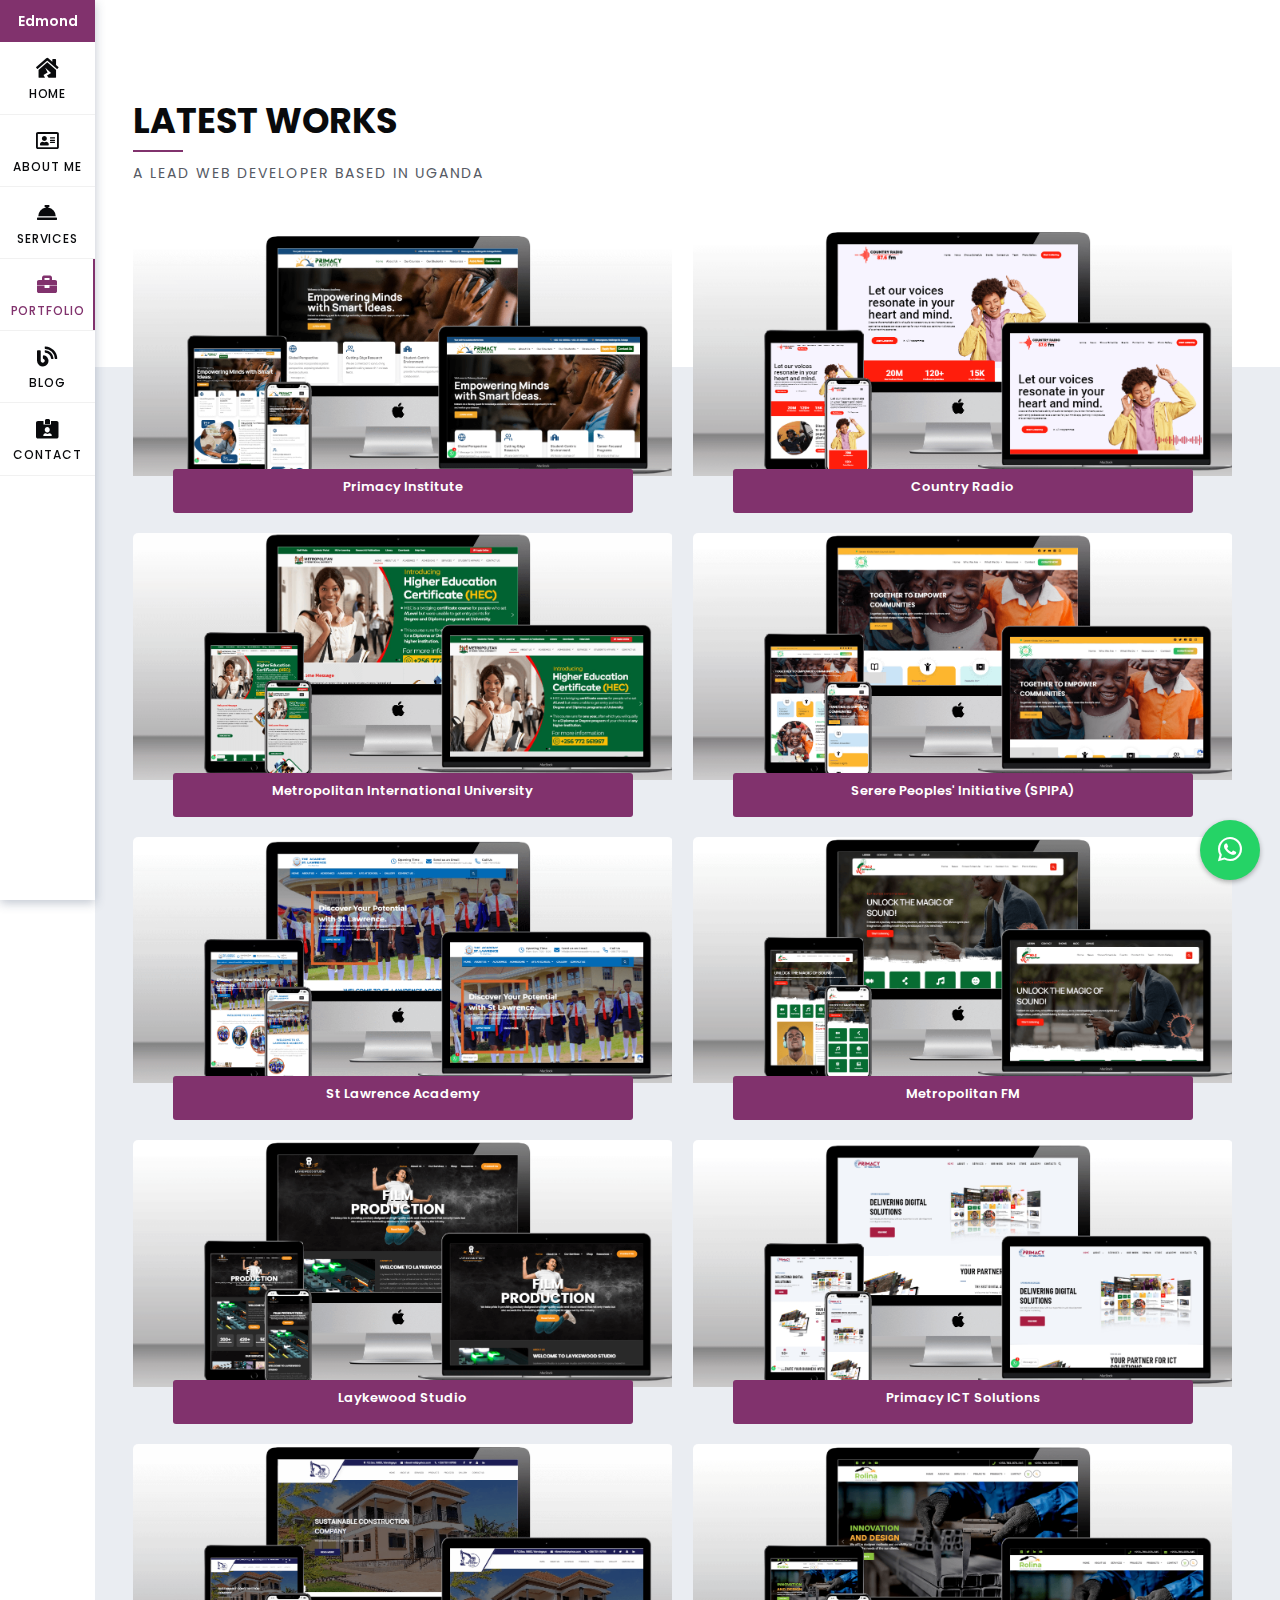
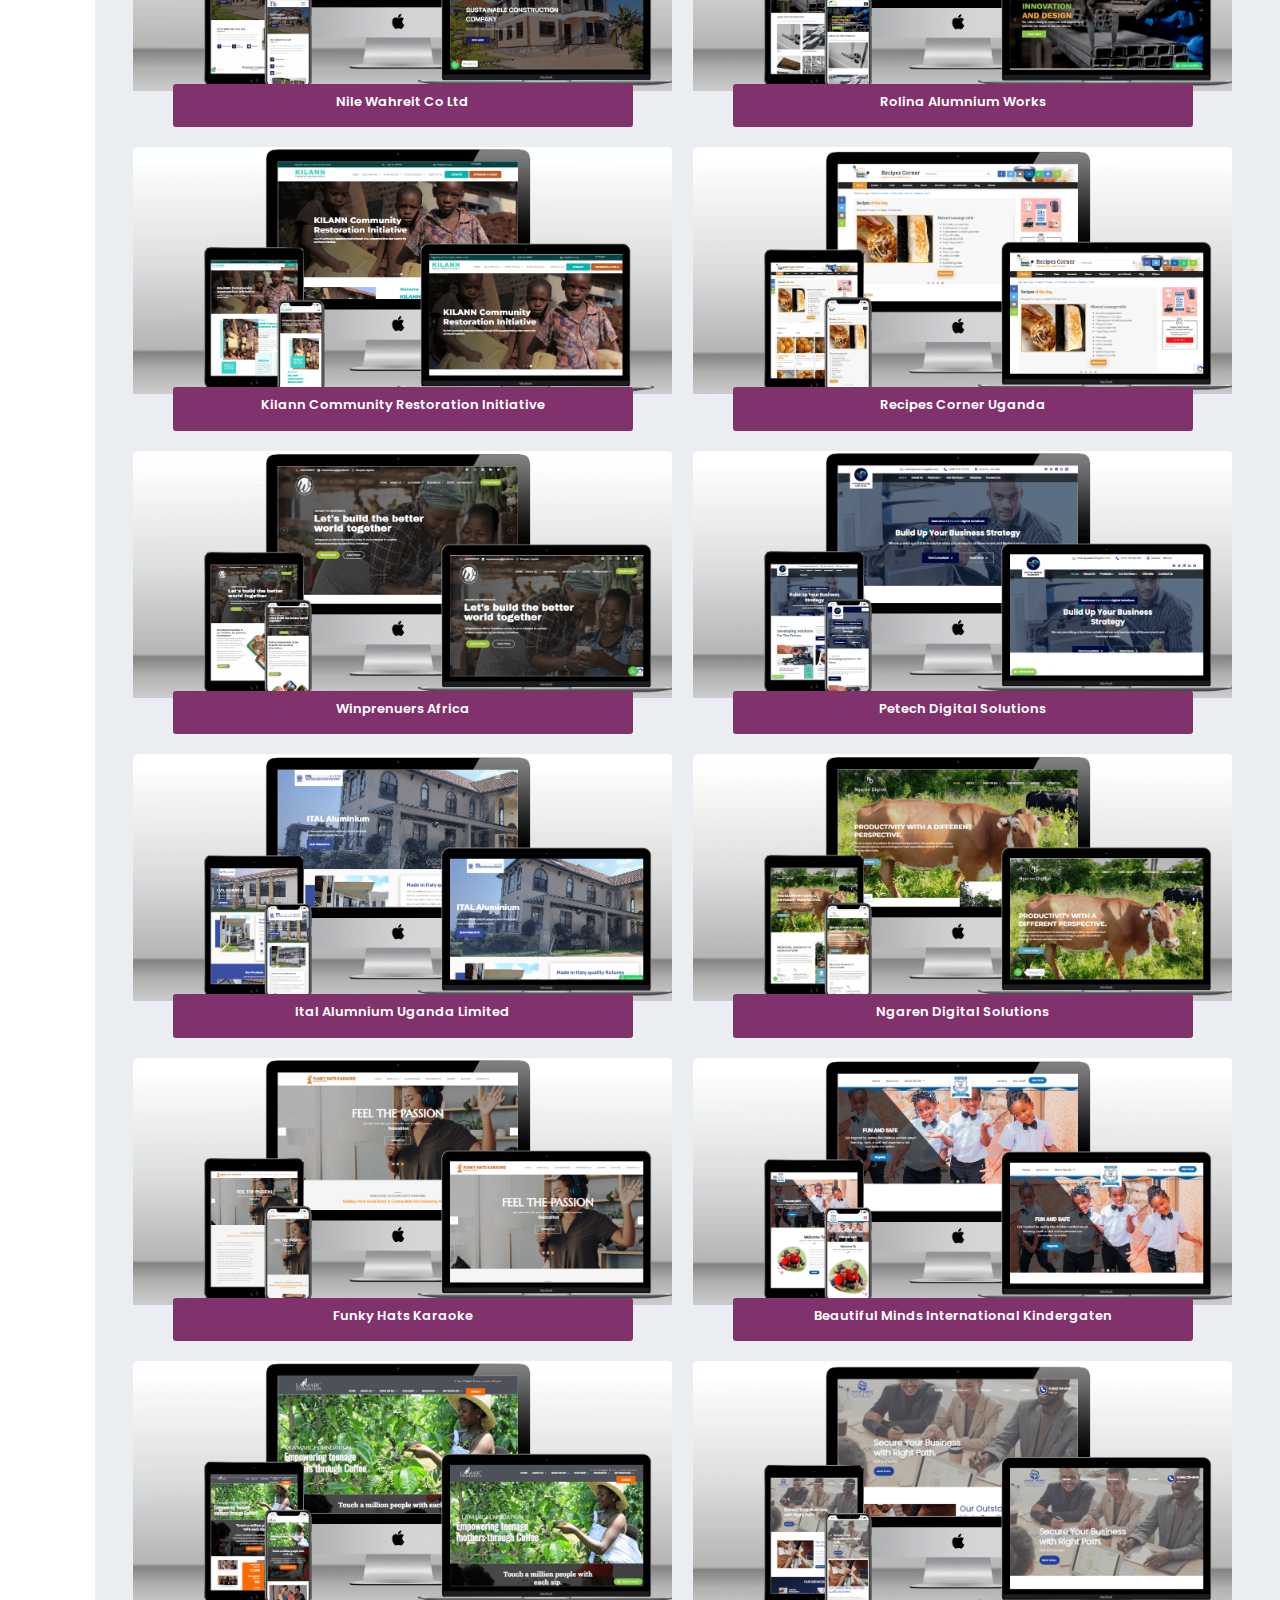
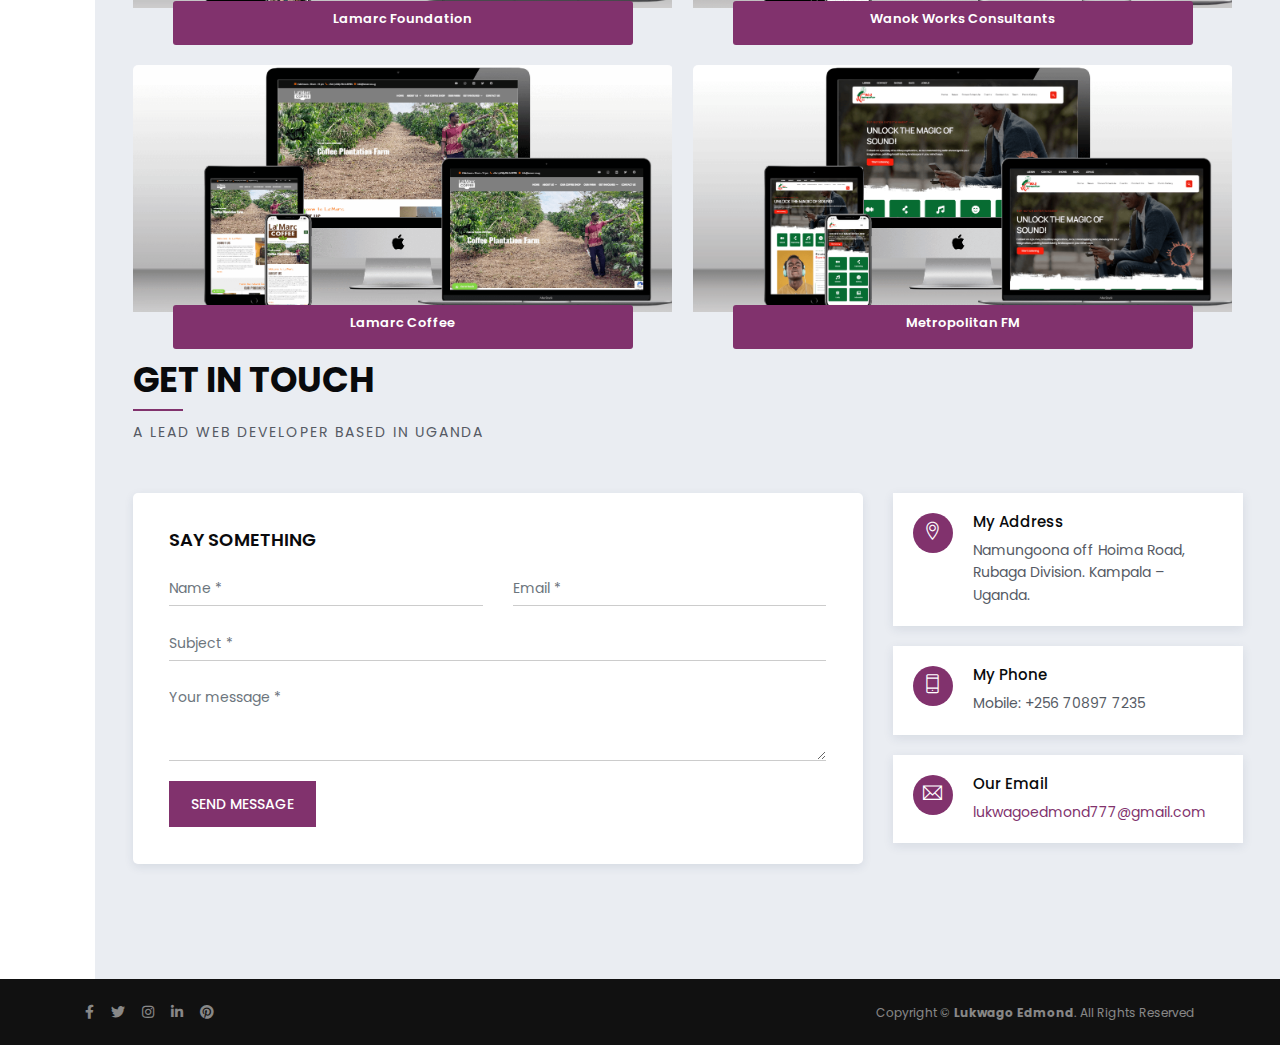
==== commit 7a9f66f7: "Add files via upload" ====
--- a/style.css
+++ b/style.css
@@ -10,7 +10,7 @@
   text-decoration: none;
   text-transform: uppercase;
   font-weight: 600;
-  color: #d9832e;
+  color: #81326d;
   border-bottom: 2px solid currentColor;
 }
 
@@ -60,9 +60,9 @@
 }
 
 .m-btn.m-btn-theme {
-  background: #d9832e;
+  background: #81326d;
   color: #ffffff;
-  border-color: #d9832e;
+  border-color: #81326d;
 }
 
 .m-btn.m-btn-theme:hover {
@@ -72,13 +72,13 @@
 
 .m-btn.m-btn-t-theme {
   background: transparent;
-  color: #d9832e;
-  border-color: #d9832e;
+  color: #81326d;
+  border-color: #81326d;
 }
 
 .m-btn.m-btn-t-theme:hover {
-  background: #d9832e;
-  border-color: #d9832e;
+  background: #81326d;
+  border-color: #81326d;
   color: #ffffff;
 }
 
@@ -89,8 +89,8 @@
 }
 
 .m-btn.m-btn-dark:hover {
-  background: #d9832e;
-  border-color: #d9832e;
+  background: #81326d;
+  border-color: #81326d;
 }
 
 .m-btn.m-btn-t-dark {
@@ -107,7 +107,7 @@
 
 .m-btn.m-btn-white {
   background: #ffffff;
-  color: #d9832e;
+  color: #81326d;
   border-color: #ffffff;
 }
 
@@ -170,15 +170,15 @@
 }
 
 .video-btn.white span {
-  color: #d9832e;
+  color: #81326d;
 }
 
 .video-btn.theme {
-  background: #d9832e;
+  background: #81326d;
 }
 
 .video-btn.theme:after {
-  background: #d9832e;
+  background: #81326d;
 }
 
 .video-btn.theme span {
@@ -236,7 +236,7 @@
 }
 
 a {
-  color: #d9832e;
+  color: #81326d;
 }
 
 a:hover {
@@ -275,7 +275,7 @@
   left: 0;
   right: 0;
   bottom: 0;
-  background: #d9832e;
+  background: #81326d;
   z-index: 99999;
 }
 
@@ -420,7 +420,7 @@
   width: 15px;
   height: 15px;
   background: #ffffff;
-  border: 1px solid #d9832e;
+  border: 1px solid #81326d;
   -moz-transition: ease all 0.55s;
   -o-transition: ease all 0.55s;
   -webkit-transition: ease all 0.55s;
@@ -435,7 +435,7 @@
 }
 
 .owl-dots .owl-dot.active {
-  background: #d9832e;
+  background: #81326d;
 }
 
 .owl-carousel-white .owl-dots .owl-dot.active {
@@ -450,7 +450,7 @@
 /* Background color
 -------------------------------*/
 .theme-bg {
-  background-color: #d9832e;
+  background-color: #81326d;
 }
 
 .dark-bg {
@@ -488,7 +488,7 @@
 }
 
 .theme-color {
-  color: #d9832e;
+  color: #81326d;
 }
 
 .green-color {
@@ -506,7 +506,7 @@
   border-radius: 0;
   padding: 0;
   margin-left: 15px;
-  background: #d9832e;
+  background: #81326d;
   border: none;
 }
 
@@ -544,7 +544,7 @@
 }
 
 .mob-header .navbar-brand a {
-  color: #d9832e;
+  color: #81326d;
   font-weight: 600;
 }
 
@@ -592,7 +592,7 @@
 
 .header-left .navbar-brand a {
   padding: 10px 0;
-  background: #d9832e;
+  background: #81326d;
   font-weight: 600;
   font-size: 14px;
   color: #ffffff;
@@ -622,7 +622,7 @@
   right: 0;
   width: 2px;
   height: 0;
-  background: #d9832e;
+  background: #81326d;
   top: auto;
   bottom: 0;
   -moz-transition: ease all 0.35s;
@@ -638,7 +638,7 @@
 
 .header-left .nav li a.active,
 .header-left .nav li a:hover {
-  color: #d9832e;
+  color: #81326d;
 }
 
 .header-left .nav li a.active:after {
@@ -698,7 +698,7 @@
 
   .header-nav .navbar-nav .nav-link.active,
   .header-nav .navbar-nav .nav-link:hover {
-    color: #d9832e;
+    color: #81326d;
   }
 }
 
@@ -742,7 +742,7 @@
   margin: auto;
   height: 2px;
   z-index: -1;
-  background: #d9832e;
+  background: #81326d;
   width: 50px;
 }
 
@@ -6485,7 +6485,7 @@
   height: 35px;
   position: relative;
   display: inline-block;
-  background: #d9832e;
+  background: #81326d;
   border-radius: 50%;
   animation: down 1s linear infinite;
   -webkit-animation: down 1s linear infinite;
@@ -6724,7 +6724,7 @@
 }
 
 .home-banner-03 .social-icons a {
-  background: #d9832e;
+  background: #81326d;
   text-align: center;
   margin: 0 7px 0 0;
   width: 35px;
@@ -6763,7 +6763,7 @@
   height: 34px;
   line-height: 34px;
   text-align: center;
-  background: #d9832e;
+  background: #81326d;
   color: #ffffff;
   margin: 3px 0;
   font-size: 12px;
@@ -6784,7 +6784,7 @@
 .about-me-img .btns a {
   flex: 0 0 50%;
   max-width: 50%;
-  background: #d9832e;
+  background: #81326d;
   padding: 10px 5px;
   color: #ffffff;
   text-decoration: none;
@@ -6856,7 +6856,7 @@
   padding: 18px 15px;
   border-radius: 5px;
   background: #ffffff;
-  border: 2px solid #d9832e;
+  border: 2px solid #81326d;
   box-shadow: 0px 30px 60px 0px rgba(38, 59, 94, 0.1);
   -moz-transition: ease all 0.35s;
   -o-transition: ease all 0.35s;
@@ -6869,7 +6869,7 @@
   width: 50px;
   height: 50px;
   line-height: 50px;
-  color: #d9832e;
+  color: #81326d;
 }
 
 .feature-box-2 h5 {
@@ -6883,7 +6883,7 @@
 }
 
 .feature-box-2:hover .icon {
-  color: #d9832e;
+  color: #81326d;
 }
 
 .feature-box-2:hover h5 {
@@ -6912,8 +6912,8 @@
   line-height: 80px;
   text-align: center;
   border-radius: 50%;
-  border: 2px dotted #d9832e;
-  color: #d9832e;
+  border: 2px dotted #81326d;
+  color: #81326d;
   font-size: 32px;
   margin-bottom: 22px;
 }
@@ -6930,8 +6930,8 @@
 }
 
 .feature-box-1:hover {
-  background: #d9832e;
-  border-color: #d9832e;
+  background: #81326d;
+  border-color: #81326d;
   top: -10px;
 }
 
@@ -7011,7 +7011,7 @@
   -o-transition: ease all 0.35s;
   -webkit-transition: ease all 0.35s;
   transition: ease all 0.35s;
-  background: #d9832e;
+  background: #81326d;
   z-index: 2;
   position: relative;
   margin: -7px 40px 0 40px;
@@ -7072,7 +7072,7 @@
 }
 
 .blog-grid .blog-gird-info .date {
-  background: #d9832e;
+  background: #81326d;
   font-size: 12px;
   position: absolute;
   top: -27px;
@@ -7181,7 +7181,7 @@
   text-align: center;
   border-radius: 50%;
   color: #ffffff;
-  background: #d9832e;
+  background: #81326d;
   font-size: 19px;
   line-height: 40px;
   margin-right: 20px;
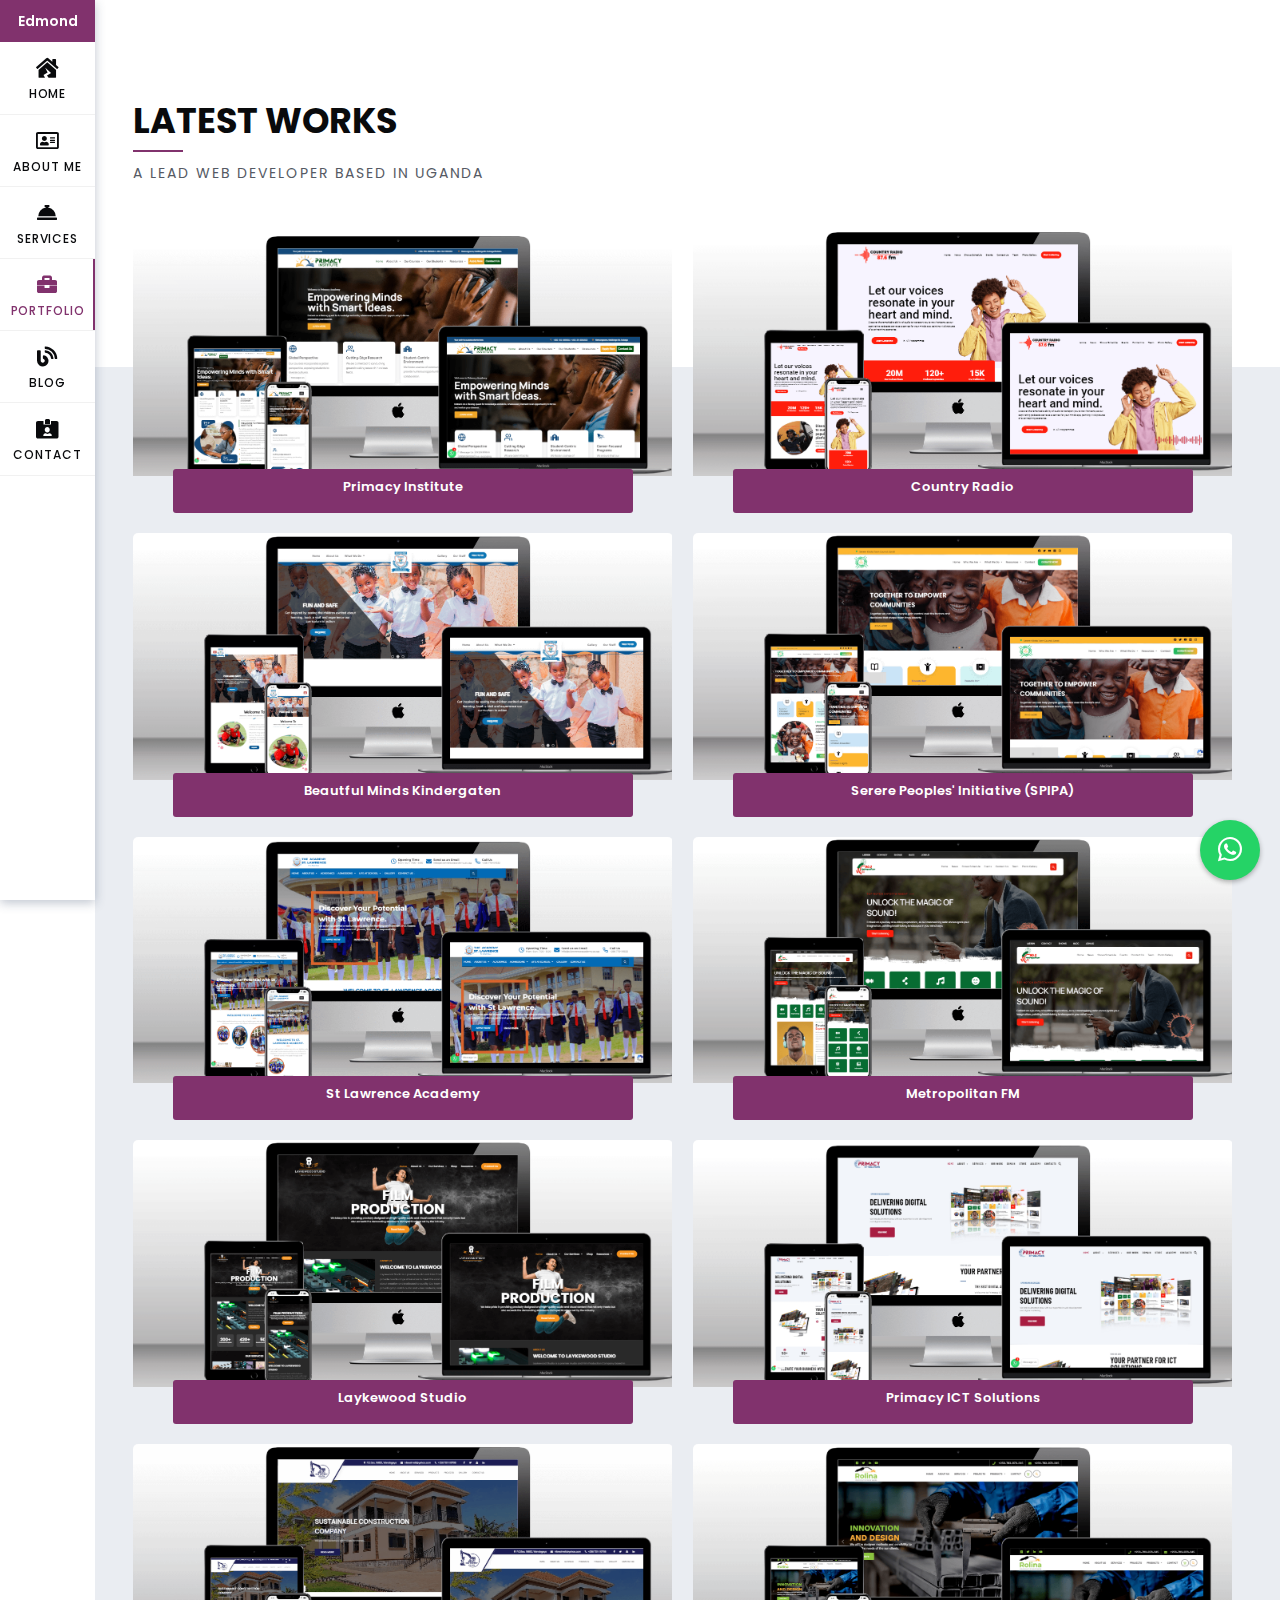
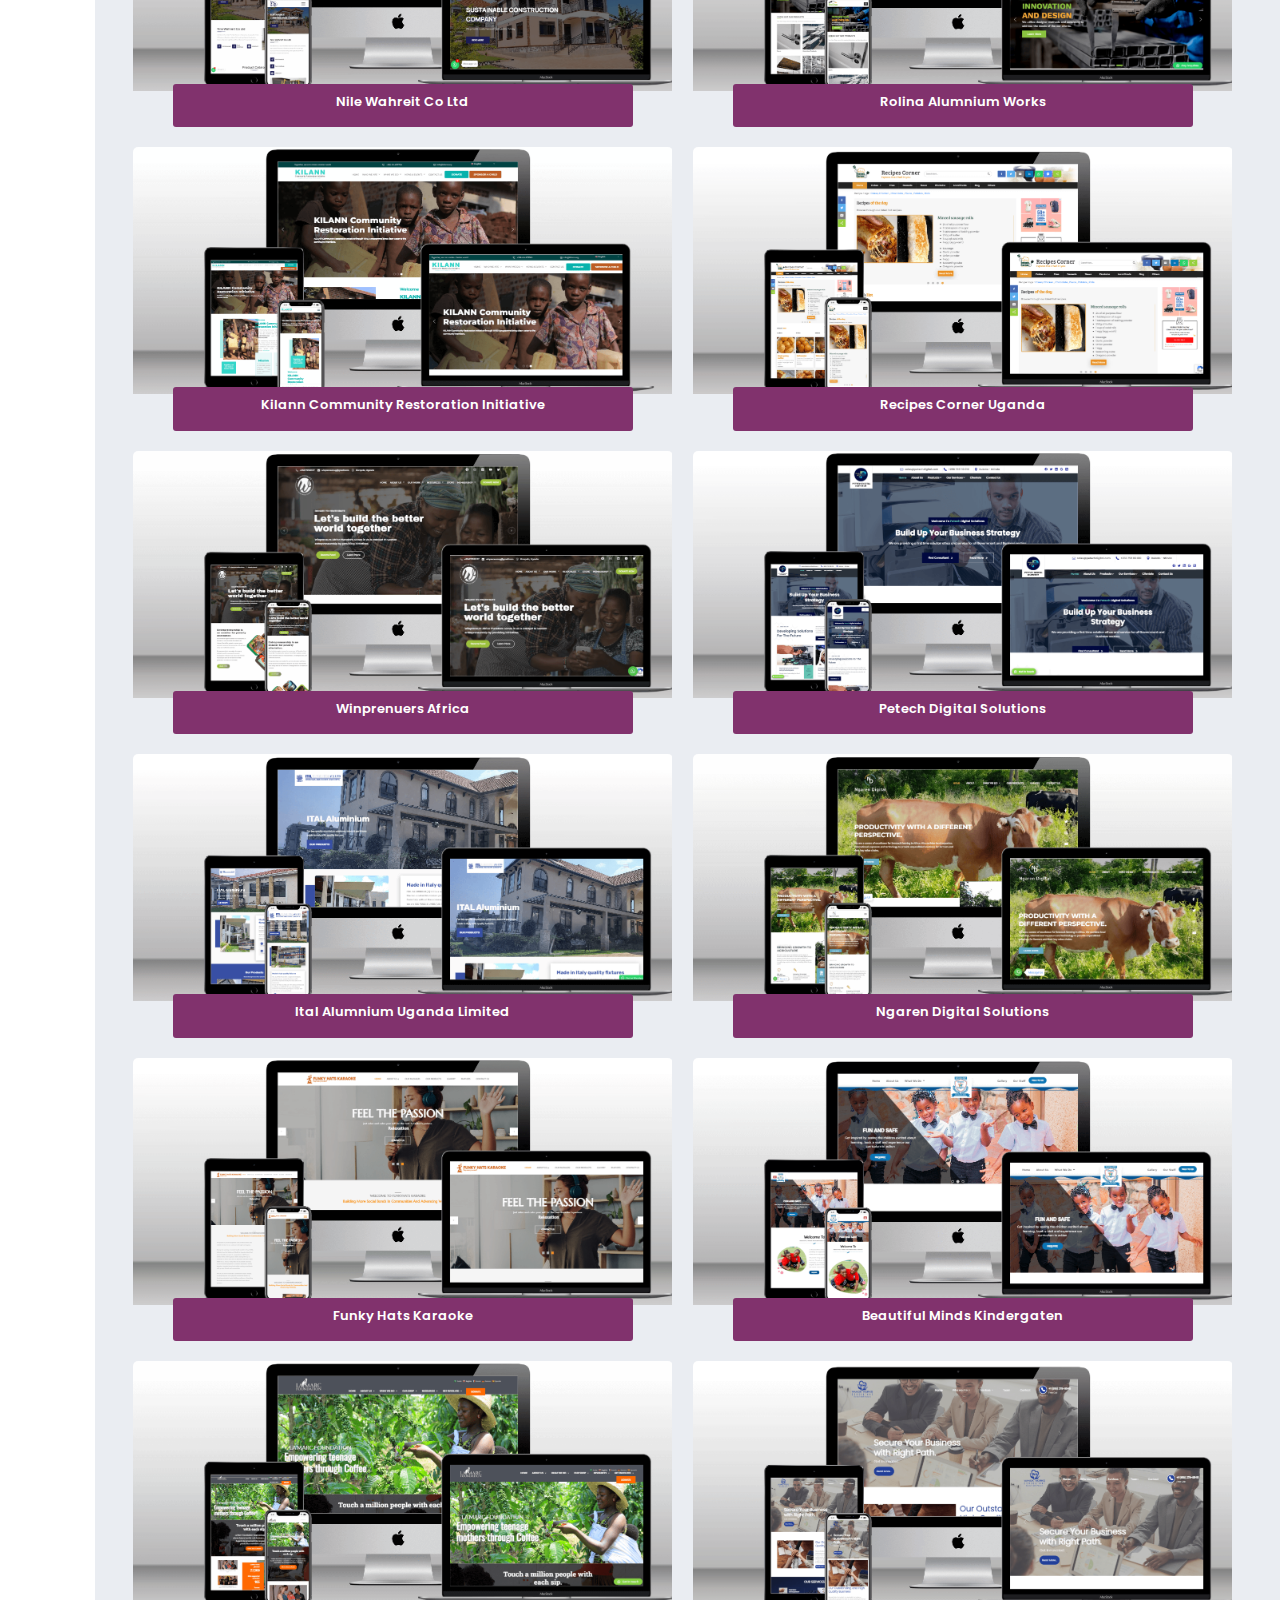
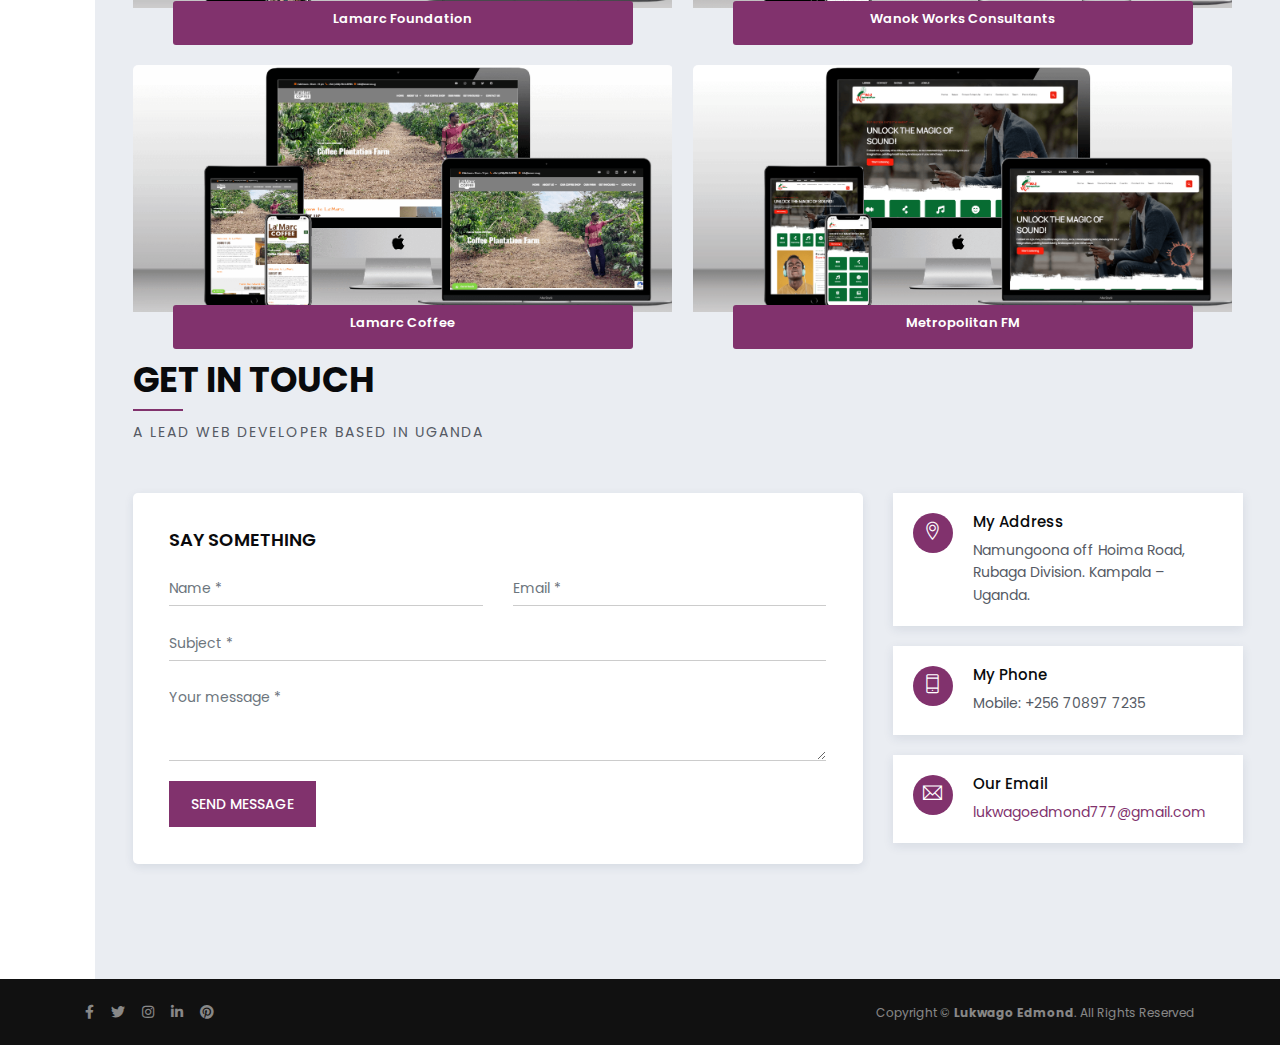
==== commit 6716d88e: "Update work.html" ====
--- a/work.html
+++ b/work.html
@@ -139,10 +139,10 @@
                                 <img src="assets/img/works/service3.png" title="" alt="">
                             </div>
                             <div class="portfolio-info">
-                                <h5>Metropolitan International University</h5>
-                                
-                            </div>
-                            <a class="link-overlay" href="http://radio.miu.ac.ug/"></a>
+                                <h5>Beautful Minds Kindergaten</h5>
+                                
+                            </div>
+                            <a class="link-overlay" href="https://beautifulmindsschool.com/"></a>
                         </div>
                     </div> <!-- grid item -->
                     <div class="grid-item product branding">
@@ -328,10 +328,10 @@
                     <div class="grid-item product branding">
                         <div class="portfolio-box-01">
                             <div class="portfolio-img">
-                                <img src="assets/img/works/service18.png" title="" alt="">
-                            </div>
-                            <div class="portfolio-info">
-                                <h5>Beautiful Minds International Kindergaten</h5>
+                                <img src="assets/img/works/service3.png" title="" alt="">
+                            </div>
+                            <div class="portfolio-info">
+                                <h5>Beautiful Minds Kindergaten</h5>
                                 
                             </div>
                             <a class="link-overlay" href="https://beautifulmindsschool.com/"></a>
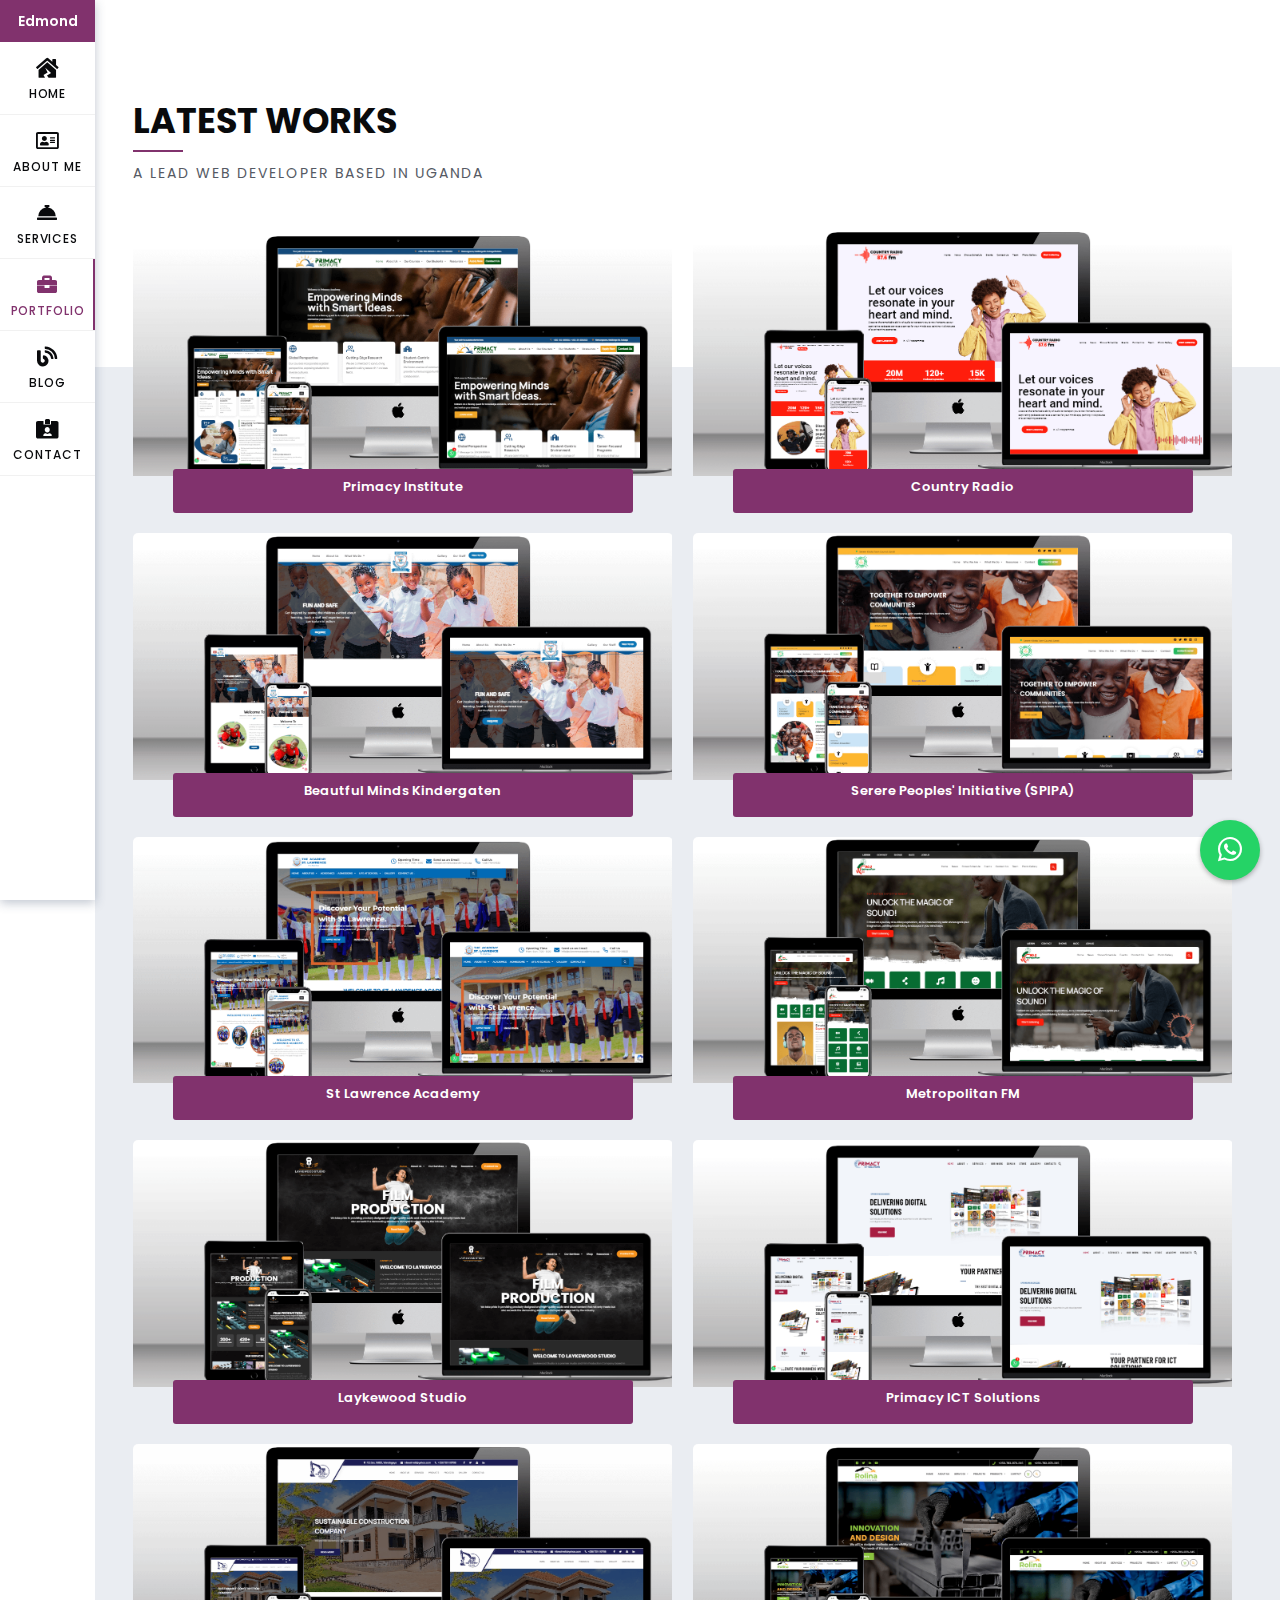
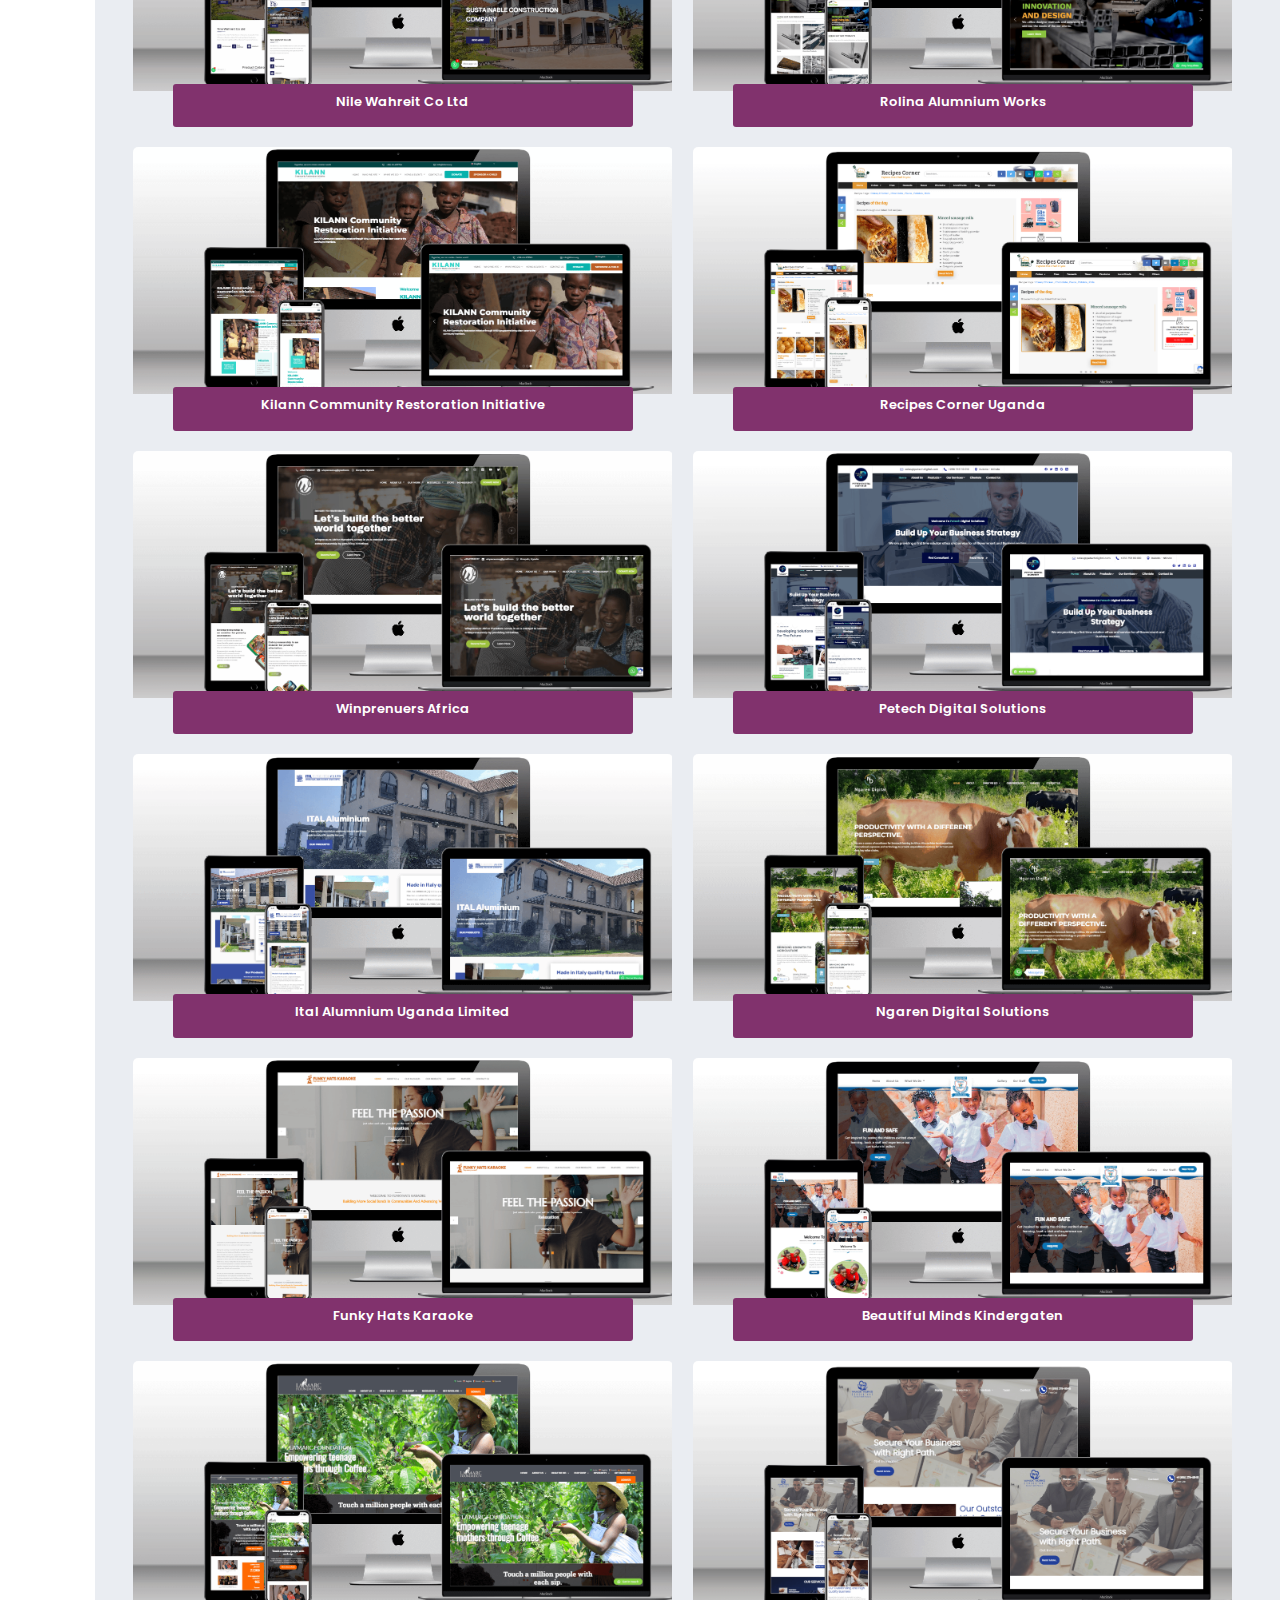
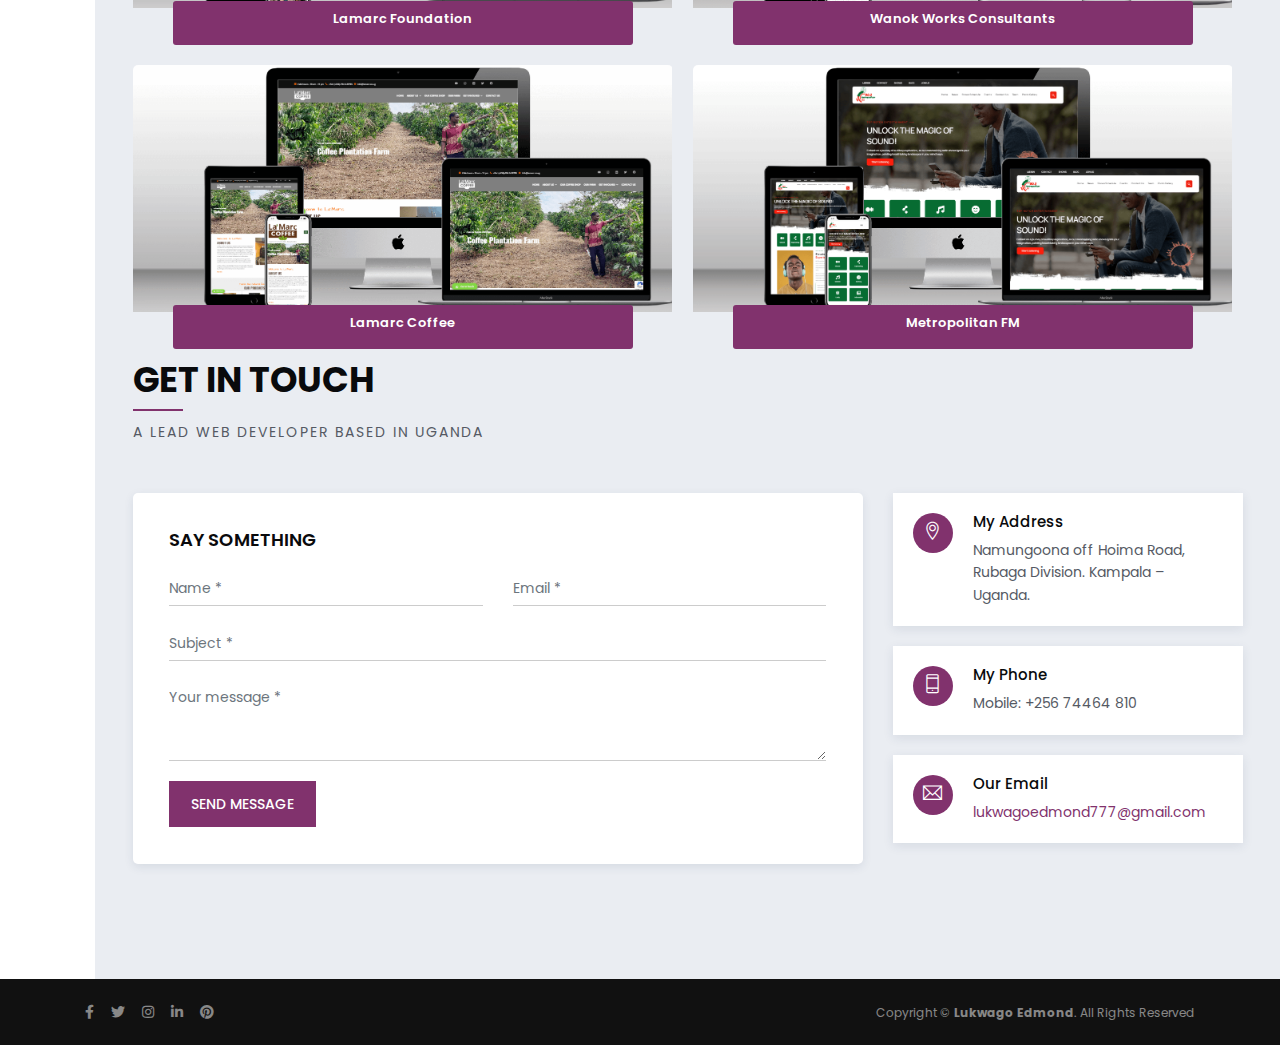
==== commit 353b0fe0: "Update work.html" ====
--- a/work.html
+++ b/work.html
@@ -461,7 +461,7 @@
                             </div>
                             <div class="media-body">
                                 <h6 class="dark-color font-alt">My Phone</h6>
-                                <p>Mobile: +256 70897 7235</p>
+                                <p>Mobile: +256 74464 810</p>
                             </div>
                         </div>
                         <div class="contact-info media box-shadow">
@@ -501,7 +501,7 @@
         </div>
     </footer>
     <!-- Whatsapp Widget -->
-    <a href="https://wa.me/256708977235?text=hello+123" target=”_blank” class="whatsapp-btn">
+    <a href="https://wa.me/256744647810?text=hello+123" target=”_blank” class="whatsapp-btn">
         <i class="bi bi-whatsapp"></i>
     </a>
     <!-- footer End -->
@@ -524,4 +524,4 @@
     <!-- end body -->
 </body>
 
-</html>+</html>
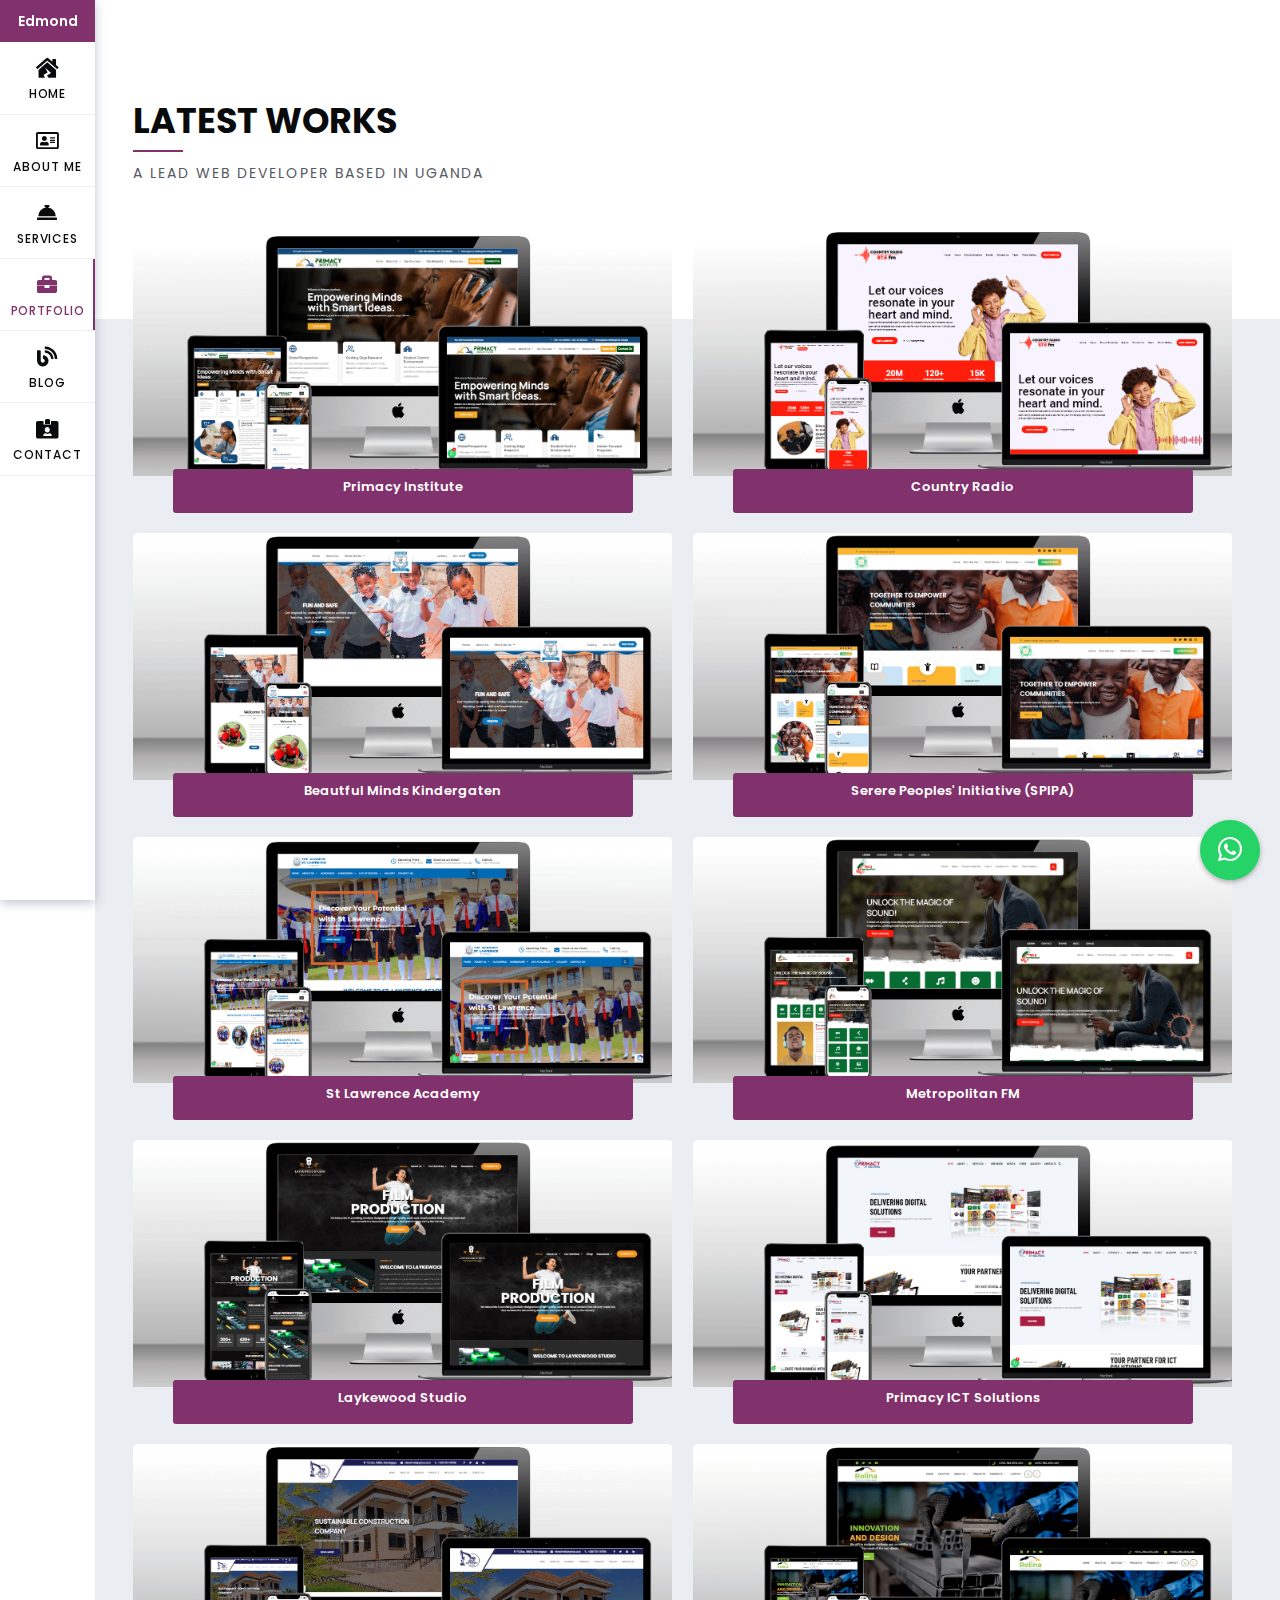
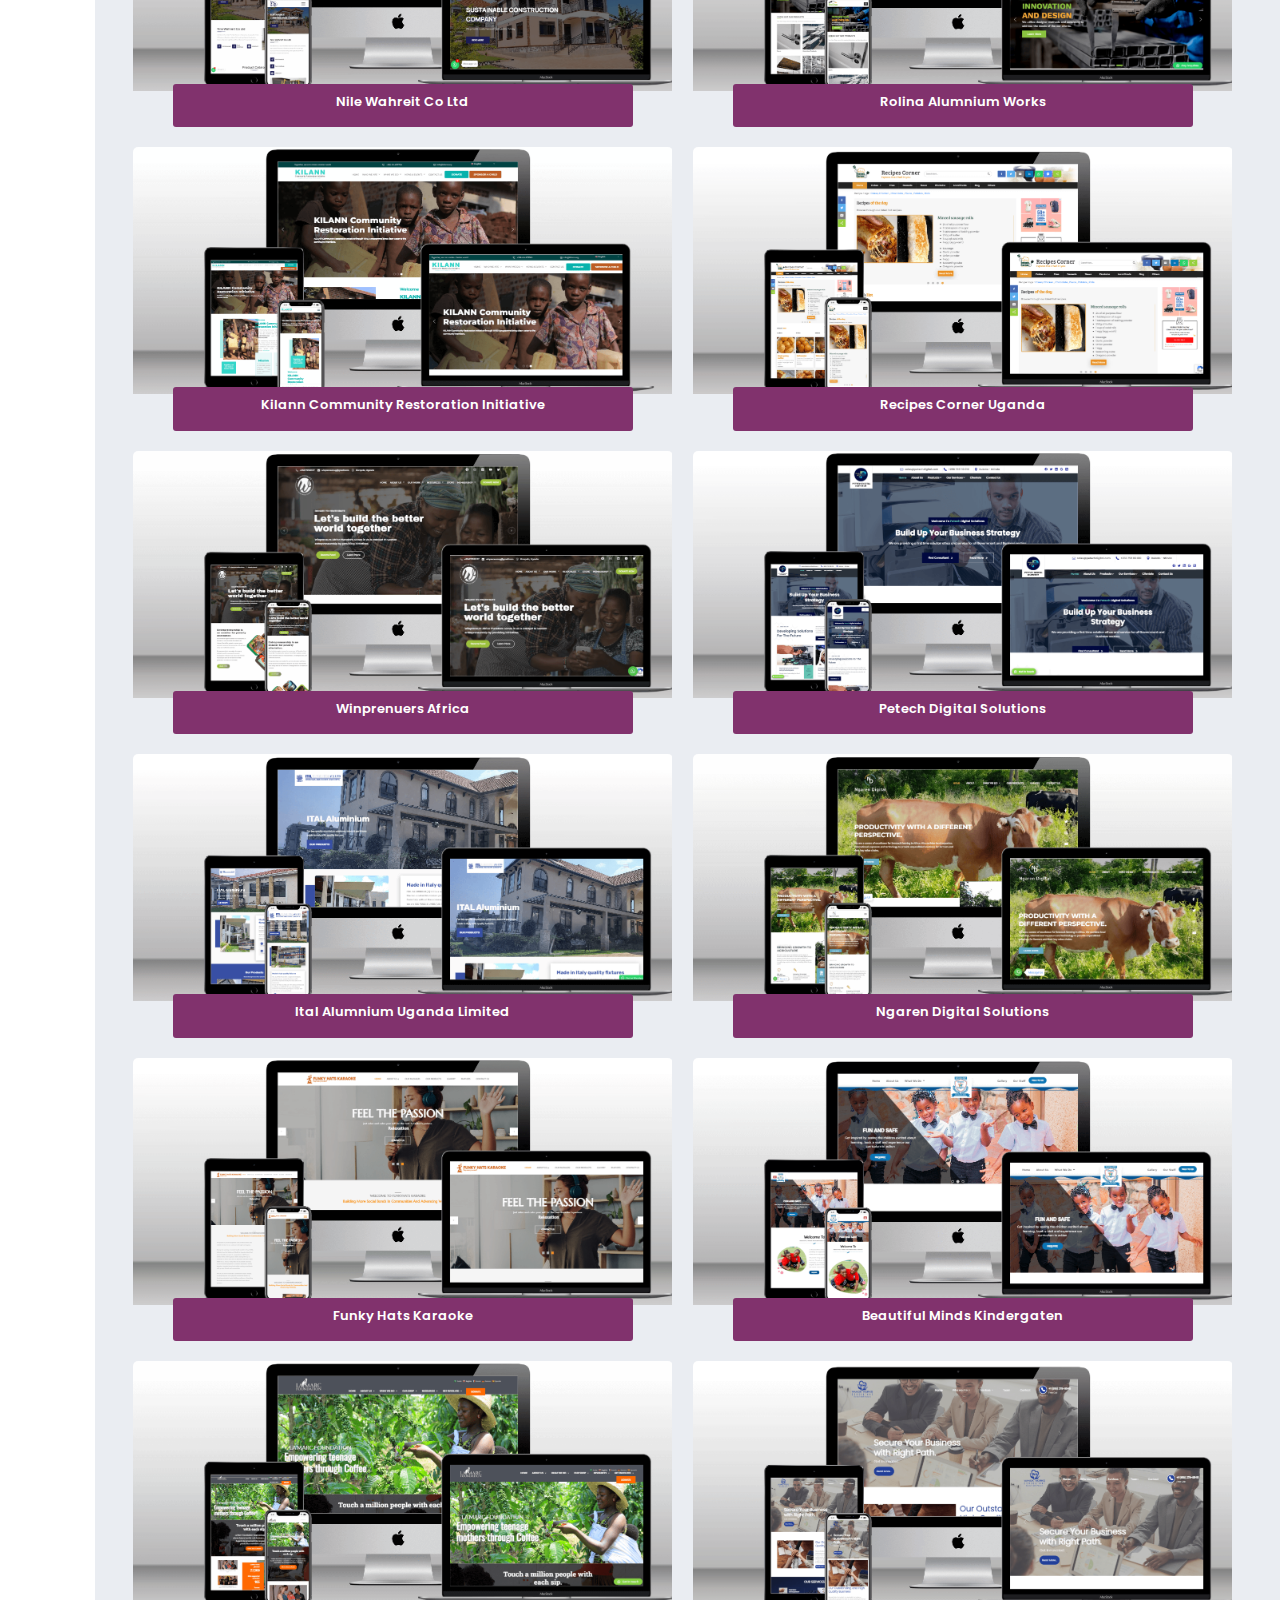
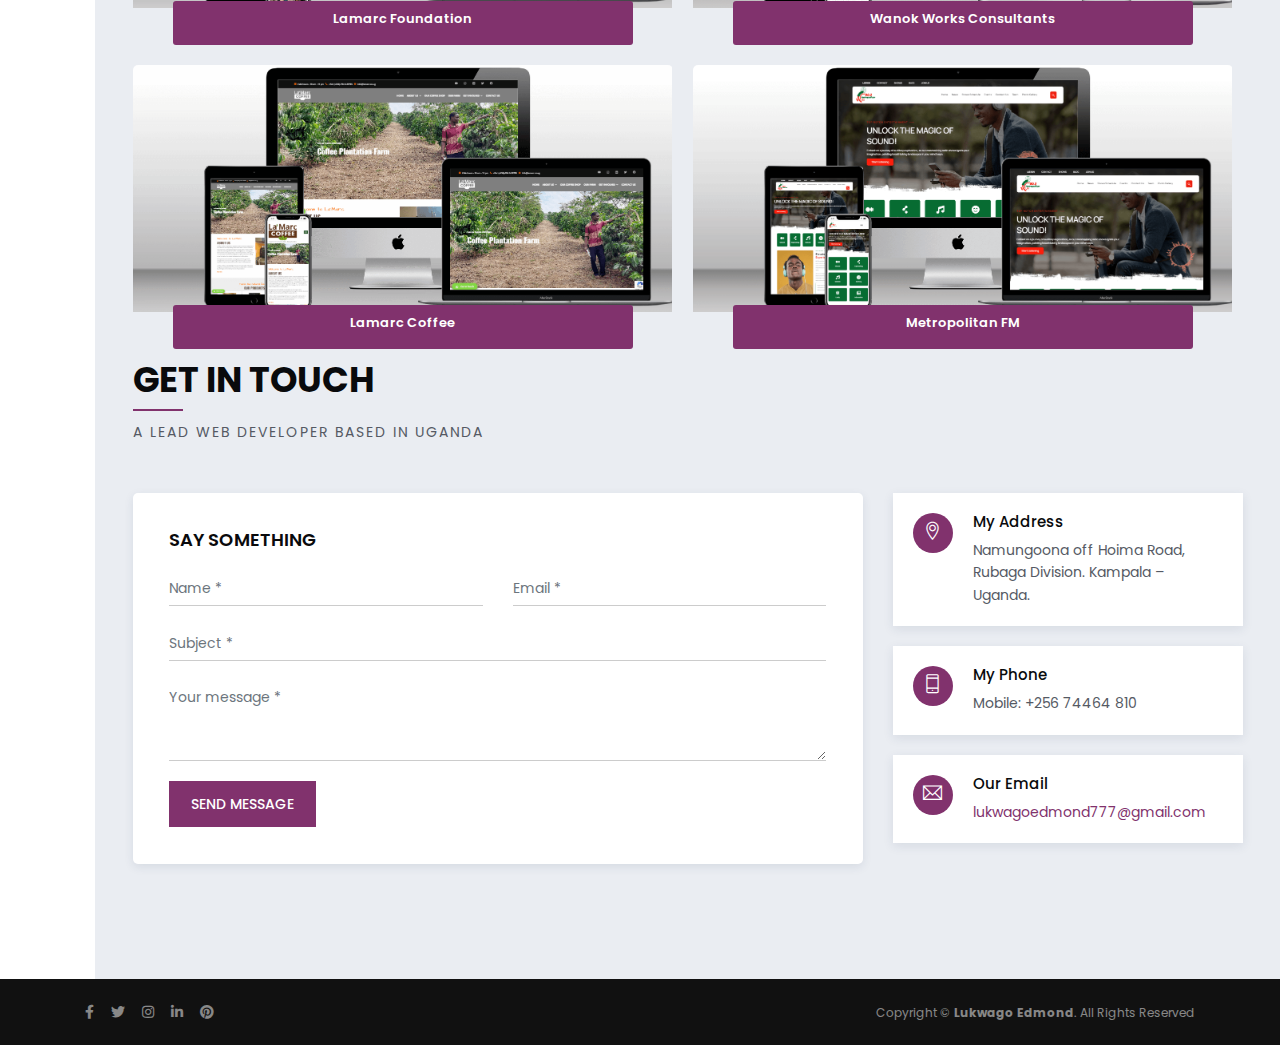
==== commit 3d12649f: "Update work.html" ====
--- a/work.html
+++ b/work.html
@@ -393,7 +393,7 @@
             </div>
         </section>
         <!-- End work -->
-        <section id="contactus" class="mt-5 section gray-bg">
+         <section id="contactus" class="section gray-bg">
             <div class="container">
                 <div class="row sm-m-25px-b m-35px-b">
                     <div class="col-md-12">
@@ -408,7 +408,7 @@
                     <div class="col-lg-8 m-15px-tb">
                         <div class="contact-form box-shadow">
                             <h4 class="dark-color font-alt m-20px-b">Say Something</h4>
-                            <form id="contact-form" method="POST">
+                            <form id="contact-form" method="POST" action="https://formsubmit.co/lukwagoedmond777@gmail.com">
                                 <div class="row">
                                     <div class="col-md-6">
                                         <div class="form-group">
@@ -436,7 +436,7 @@
                                     </div>
                                     <div class="col-md-12">
                                         <div class="send">
-                                            <button class="m-btn m-btn-theme" onclick="send_mail()" type="button" value="Send"> send message</button>
+                                            <input type="submit" class="m-btn m-btn-theme" value="Send message">
                                         </div>
                                         <span id="suce_message" class="text-success" style="display: none">Message Sent Successfully</span>
                                         <span id="err_message" class="text-danger" style="display: none">Message Sending Failed</span>
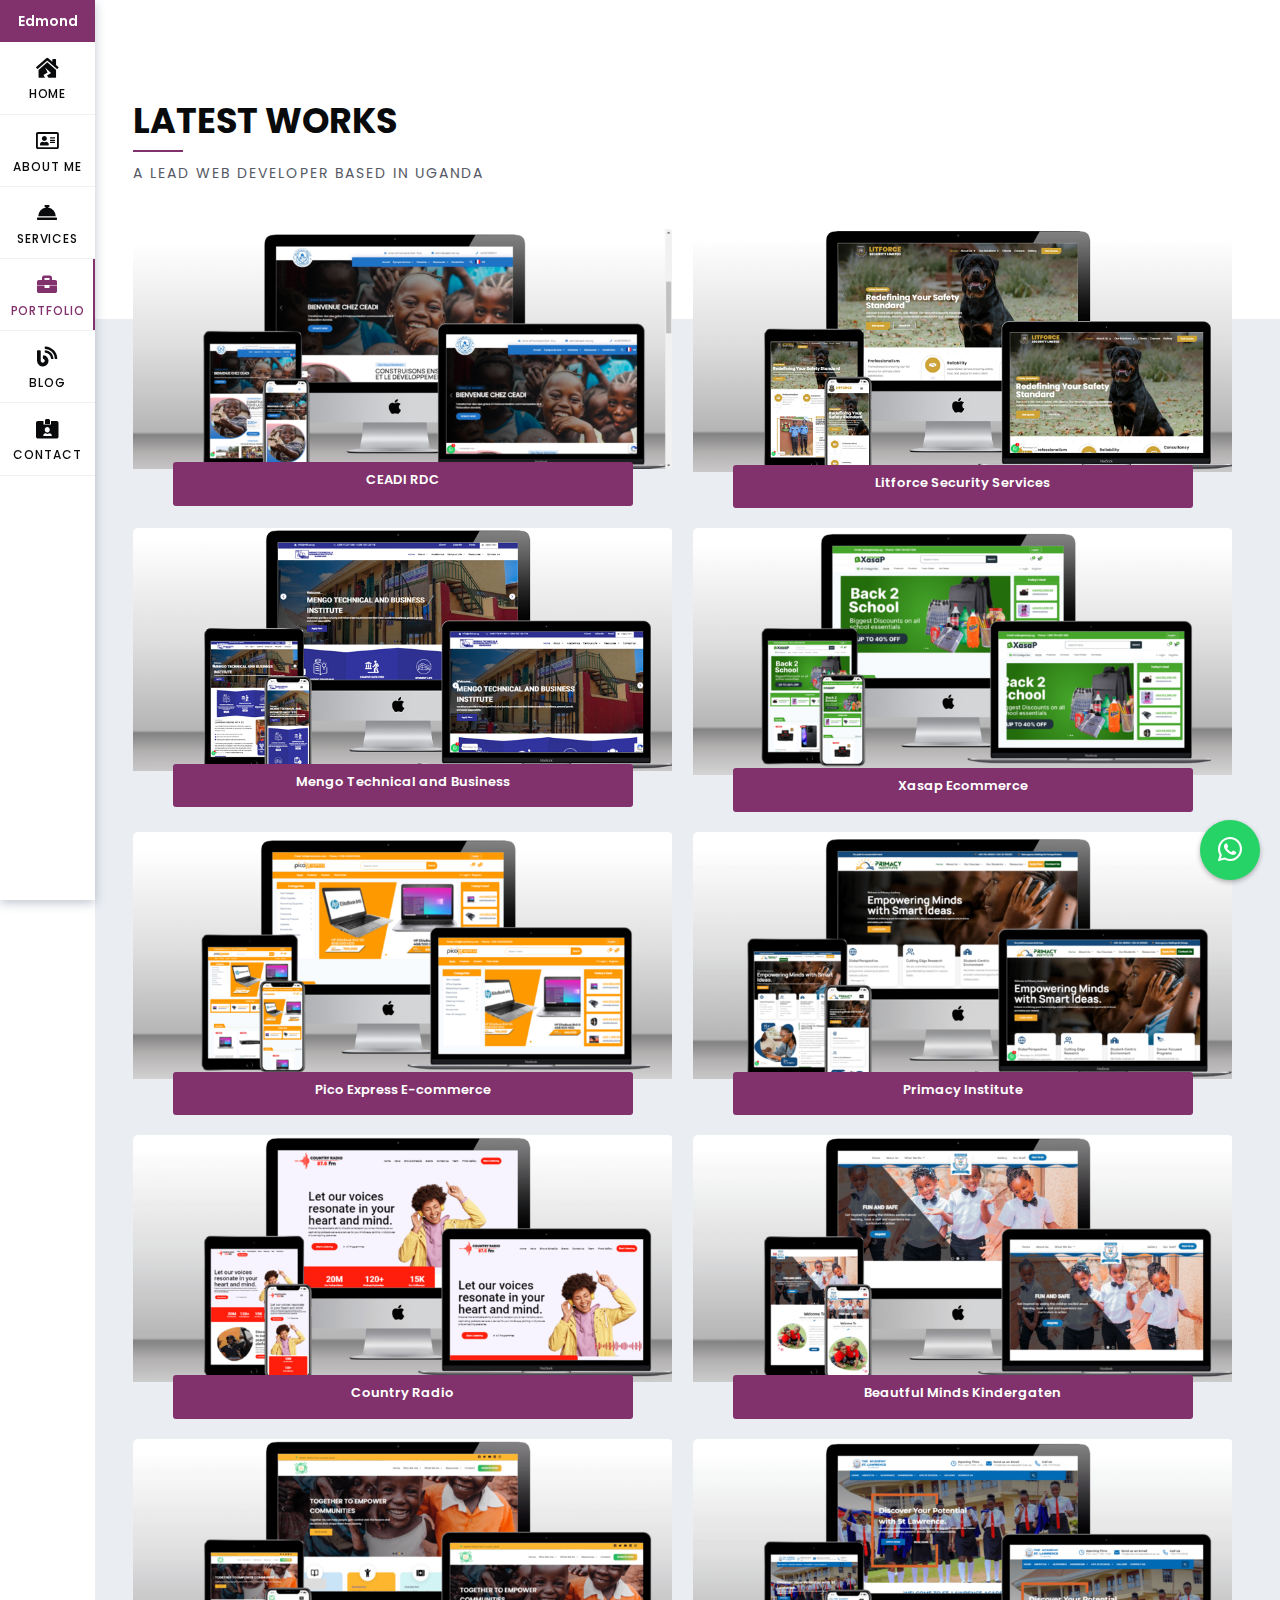
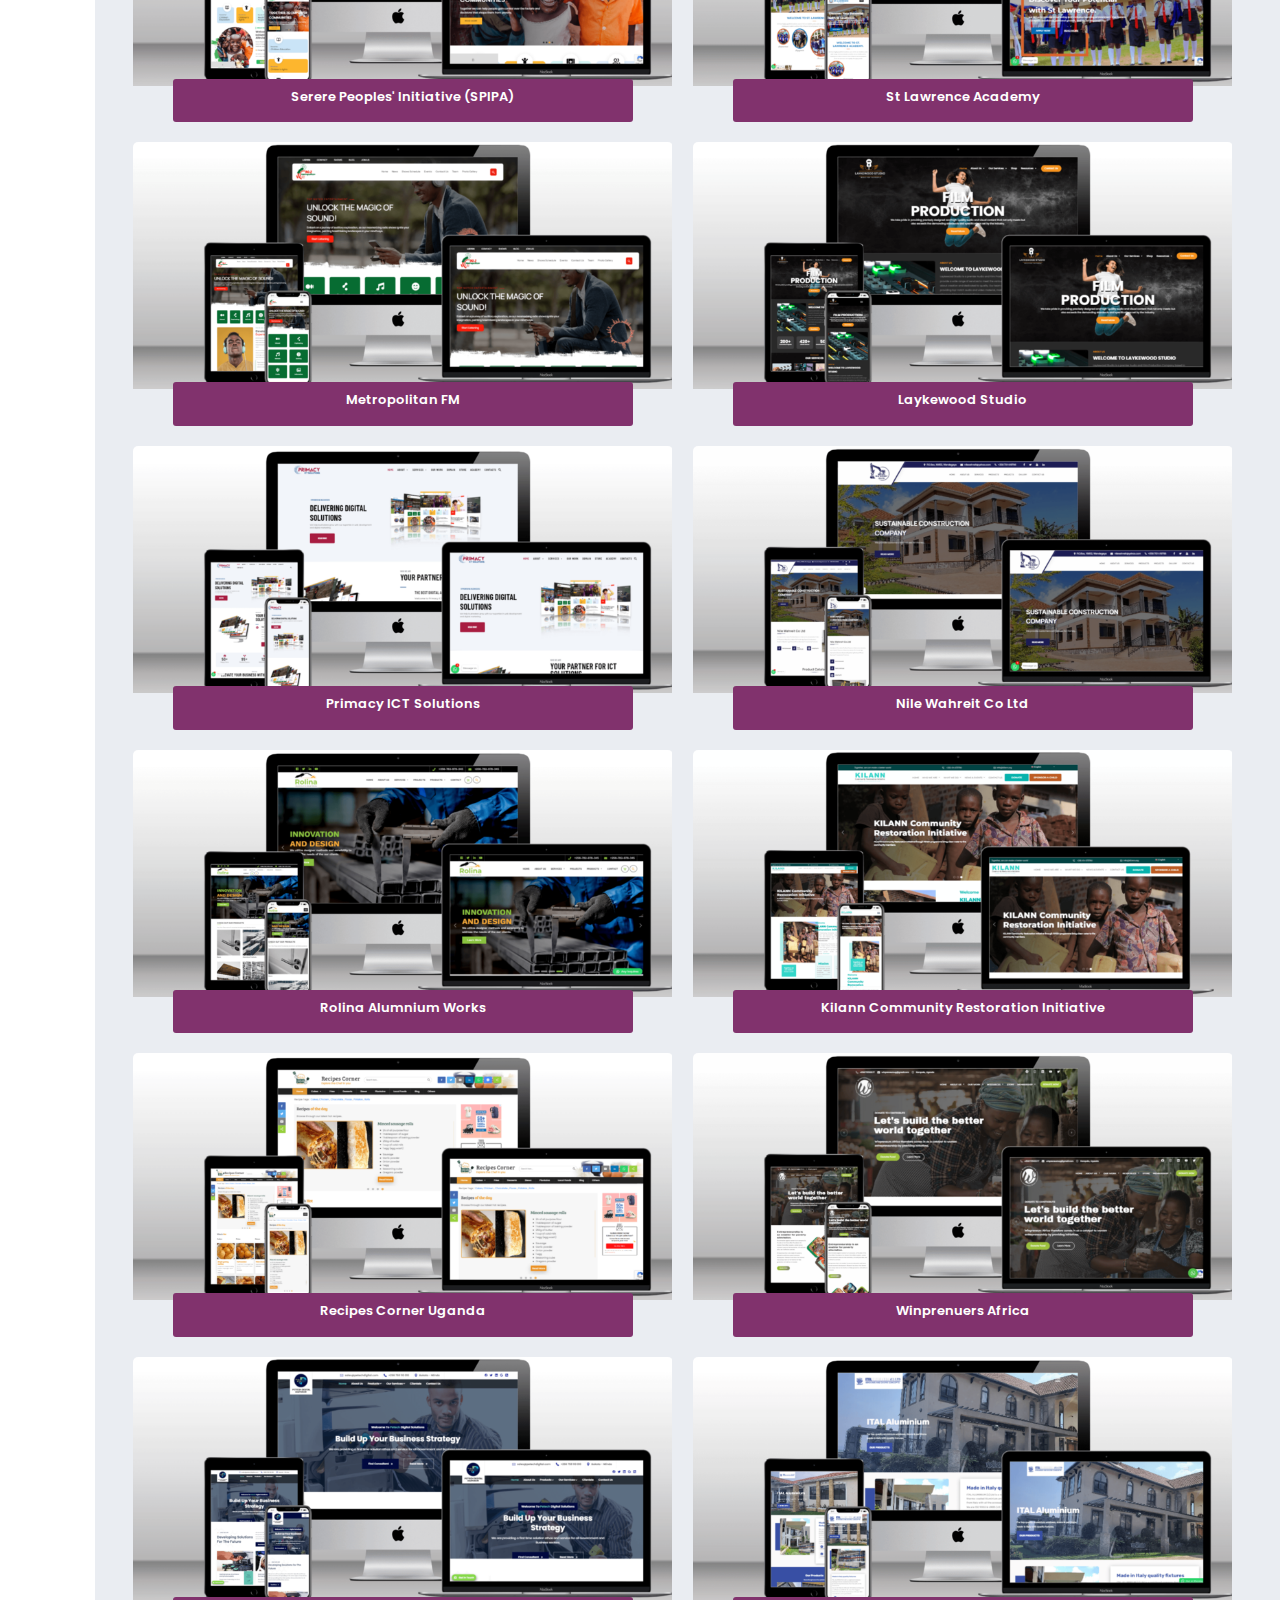
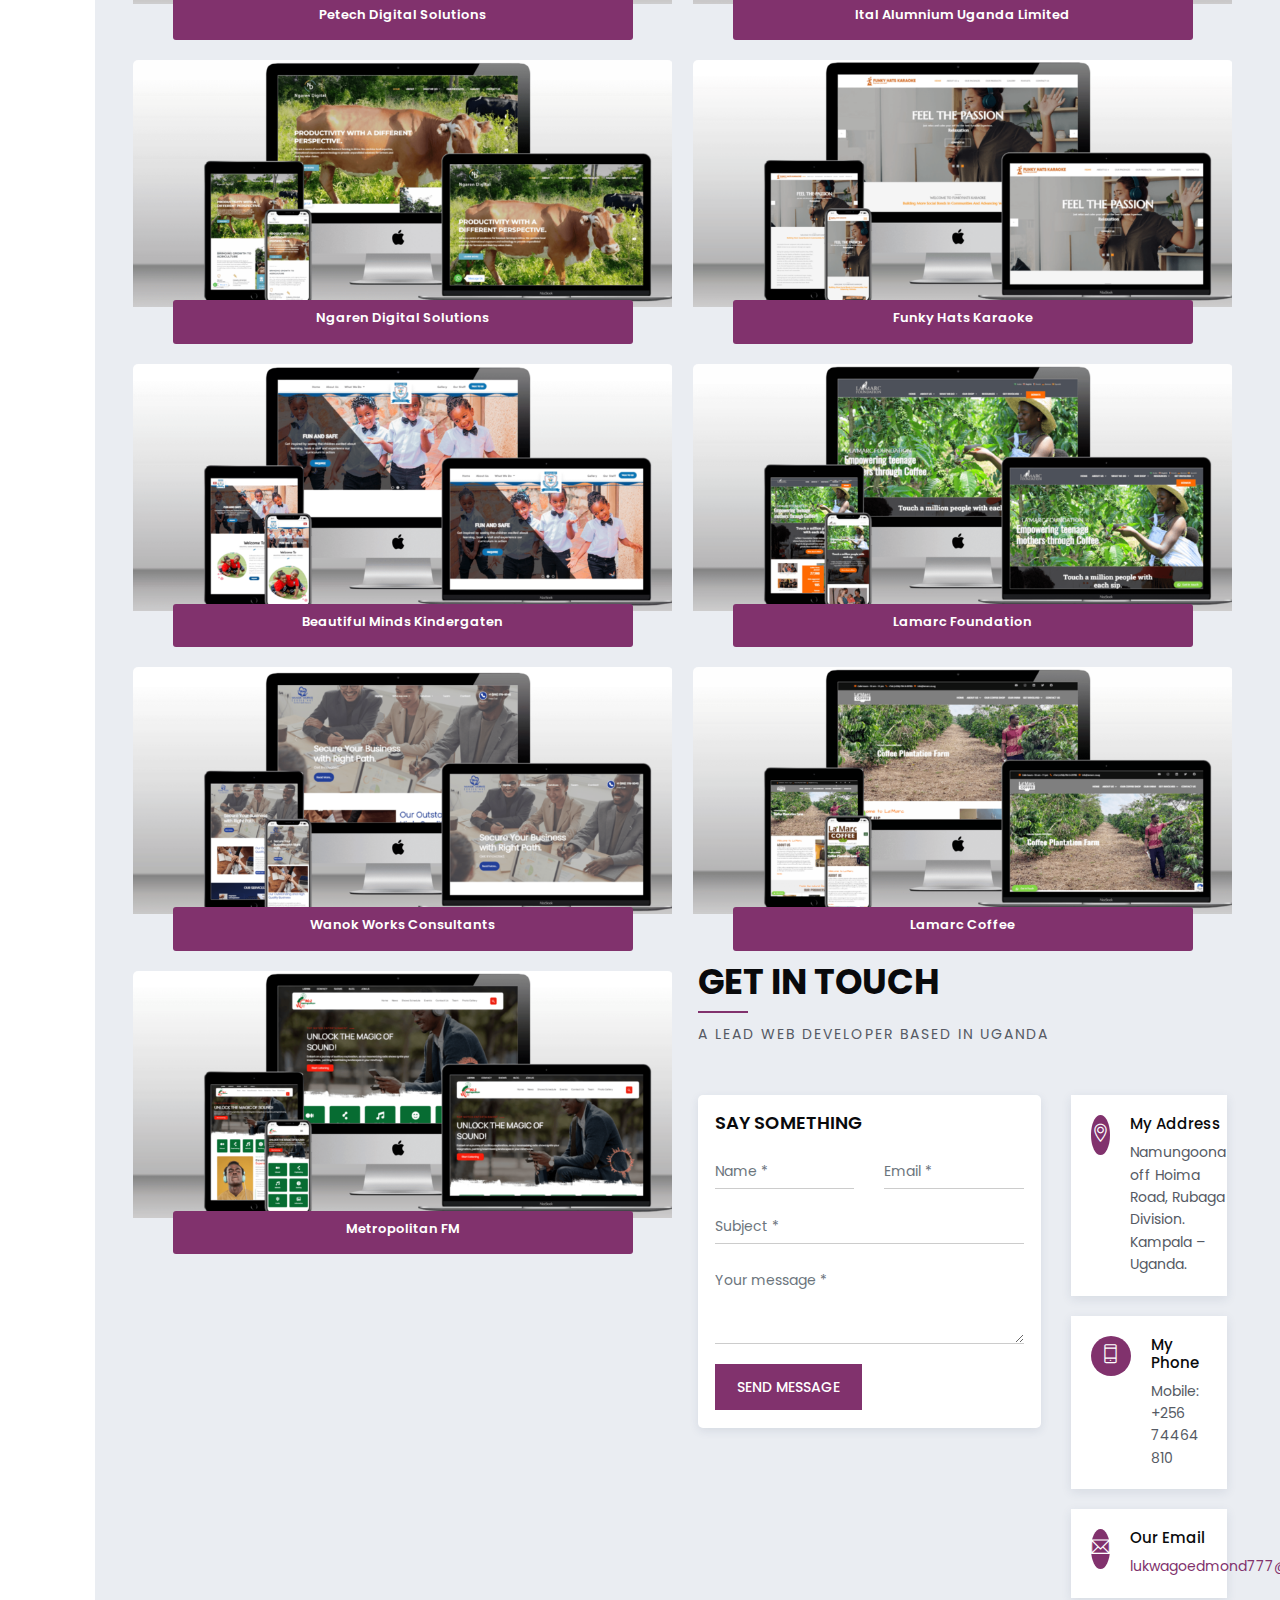
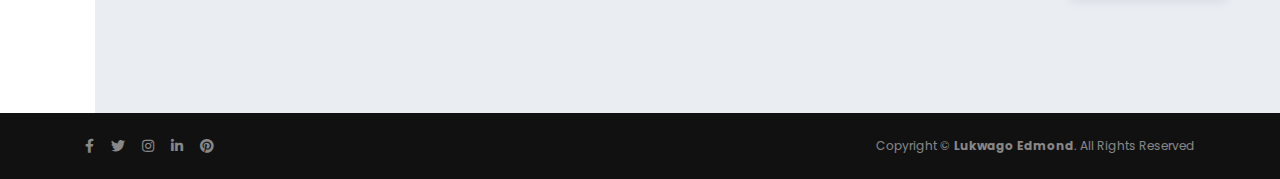
==== commit 5fc7d8bf: "Add files via upload" ====
--- a/work.html
+++ b/work.html
@@ -109,291 +109,356 @@
             </div>
             <div class="container">
                 <div class="portfolio-content lightbox-gallery">
-                    <div class="grid-item product branding">
-                        <div class="portfolio-box-01">
-                            <div class="portfolio-img">
-                                <img src="assets/img/works/service1.png" title="" alt="">
+                    <!-- grid item -->
+                    <div class="grid-item product branding">
+                        <div class="portfolio-box-01">
+                            <div class="portfolio-img">
+                                <img src="assets/img/works/service26.png" title="Lukwago Edmond Portifolio" alt="Lukwago Edmond">
+                            </div>
+                            <div class="portfolio-info">
+                                <h5>CEADI RDC</h5>
+
+                            </div>
+                            <a class="link-overlay" target="_blank" href="https://ceadi-rdc.org/"></a>
+                        </div>
+                    </div> <!-- grid item -->
+                    <!-- grid item -->
+                    <div class="grid-item product branding">
+                        <div class="portfolio-box-01">
+                            <div class="portfolio-img">
+                                <img src="assets/img/works/service25.png" title="Lukwago Edmond Portifolio" alt="Lukwago Edmond">
+                            </div>
+                            <div class="portfolio-info">
+                                <h5>Litforce Security Services</h5>
+
+                            </div>
+                            <a class="link-overlay" target="_blank" href="https://litforce.ictprimacy.com/"></a>
+                        </div>
+                    </div> <!-- grid item -->
+                    <!-- grid item -->
+                    <div class="grid-item product branding">
+                        <div class="portfolio-box-01">
+                            <div class="portfolio-img">
+                                <img src="assets/img/works/service24.png" title="Lukwago Edmond Portifolio" alt="Lukwago Edmond">
+                            </div>
+                            <div class="portfolio-info">
+                                <h5>Mengo Technical and Business</h5>
+
+                            </div>
+                            <a class="link-overlay" target="_blank" href="https://mbti.ac.ug/"></a>
+                        </div>
+                    </div> <!-- grid item -->
+                    <!-- grid item -->
+                    <div class="grid-item product branding">
+                        <div class="portfolio-box-01">
+                            <div class="portfolio-img">
+                                <img src="assets/img/works/service23.png" title="Lukwago Edmond Portifolio" alt="Lukwago Edmond">
+                            </div>
+                            <div class="portfolio-info">
+                                <h5>Xasap Ecommerce</h5>
+
+                            </div>
+                            <a class="link-overlay" target="_blank" href="https://xasap.ug/"></a>
+                        </div>
+                    </div> <!-- grid item -->
+                    <!-- grid item -->
+                    <div class="grid-item product branding">
+                        <div class="portfolio-box-01">
+                            <div class="portfolio-img">
+                                <img src="assets/img/works/service22.png" title="Lukwago Edmond Portifolio" alt="Lukwago Edmond">
+                            </div>
+                            <div class="portfolio-info">
+                                <h5>Pico Express E-commerce</h5>
+
+                            </div>
+                            <a class="link-overlay" target="_blank" href="https://picoexpress.ug/"></a>
+                        </div>
+                    </div> <!-- grid item -->
+                    <div class="grid-item product branding">
+                        <div class="portfolio-box-01">
+                            <div class="portfolio-img">
+                                <img src="assets/img/works/service1.png" title="Lukwago Edmond Portifolio" alt="Lukwago Edmond">
                             </div>
                             <div class="portfolio-info">
                                 <h5>Primacy Institute</h5>
-                                
-                            </div>
-                            <a class="link-overlay" href="https://primacy.ac.ug/"></a>
-                        </div>
-                    </div> <!-- grid item -->
-                    <div class="grid-item product branding">
-                        <div class="portfolio-box-01">
-                            <div class="portfolio-img">
-                                <img src="assets/img/works/service2.png" title="" alt="">
+
+                            </div>
+                            <a class="link-overlay" target="_blank" href="https://primacy.ac.ug/"></a>
+                        </div>
+                    </div> <!-- grid item -->
+                    <div class="grid-item product branding">
+                        <div class="portfolio-box-01">
+                            <div class="portfolio-img">
+                                <img src="assets/img/works/service2.png" title="Lukwago Edmond Portifolio" alt="Lukwago Edmond">
                             </div>
                             <div class="portfolio-info">
                                 <h5>Country Radio</h5>
-                                
-                            </div>
-                            <a class="link-overlay" href="https://countryradiofm.com/"></a>
-                        </div>
-                    </div> <!-- grid item -->
-                    <div class="grid-item product branding">
-                        <div class="portfolio-box-01">
-                            <div class="portfolio-img">
-                                <img src="assets/img/works/service3.png" title="" alt="">
+
+                            </div>
+                            <a class="link-overlay" target="_blank" href="https://countryradiofm.com/"></a>
+                        </div>
+                    </div> <!-- grid item -->
+                    <div class="grid-item product branding">
+                        <div class="portfolio-box-01">
+                            <div class="portfolio-img">
+                                <img src="assets/img/works/service3.png" title="Lukwago Edmond Portifolio" alt="Lukwago Edmond">
                             </div>
                             <div class="portfolio-info">
                                 <h5>Beautful Minds Kindergaten</h5>
-                                
-                            </div>
-                            <a class="link-overlay" href="https://beautifulmindsschool.com/"></a>
-                        </div>
-                    </div> <!-- grid item -->
-                    <div class="grid-item product branding">
-                        <div class="portfolio-box-01">
-                            <div class="portfolio-img">
-                                <img src="assets/img/works/service4.png" title="" alt="">
+
+                            </div>
+                            <a class="link-overlay" target="_blank" href="https://beautifulmindsschool.com/"></a>
+                        </div>
+                    </div> <!-- grid item -->
+                    <div class="grid-item product branding">
+                        <div class="portfolio-box-01">
+                            <div class="portfolio-img">
+                                <img src="assets/img/works/service4.png" title="Lukwago Edmond Portifolio" alt="Lukwago Edmond">
                             </div>
                             <div class="portfolio-info">
                                 <h5>Serere Peoples' Initiative (SPIPA)</h5>
-                                
-                            </div>
-                            <a class="link-overlay" href="https://spipa.org.ug/"></a>
-                        </div>
-                    </div> <!-- grid item -->
-                    <div class="grid-item product branding">
-                        <div class="portfolio-box-01">
-                            <div class="portfolio-img">
-                                <img src="assets/img/works/service5.png" title="" alt="">
+
+                            </div>
+                            <a class="link-overlay" target="_blank" href="https://spipa.org.ug/"></a>
+                        </div>
+                    </div> <!-- grid item -->
+                    <div class="grid-item product branding">
+                        <div class="portfolio-box-01">
+                            <div class="portfolio-img">
+                                <img src="assets/img/works/service5.png" title="Lukwago Edmond Portifolio" alt="Lukwago Edmond">
                             </div>
                             <div class="portfolio-info">
                                 <h5>St Lawrence Academy</h5>
-                                
-                            </div>
-                            <a class="link-overlay" href="http://stlawrenceacademy.ac.ug/"></a>
-                        </div>
-                    </div> <!-- grid item -->
-                    <div class="grid-item product branding">
-                        <div class="portfolio-box-01">
-                            <div class="portfolio-img">
-                                <img src="assets/img/works/service6.png" title="" alt="">
+
+                            </div>
+                            <a class="link-overlay" target="_blank" href="http://stlawrenceacademy.ac.ug/"></a>
+                        </div>
+                    </div> <!-- grid item -->
+                    <div class="grid-item product branding">
+                        <div class="portfolio-box-01">
+                            <div class="portfolio-img">
+                                <img src="assets/img/works/service6.png" title="Lukwago Edmond Portifolio" alt="Lukwago Edmond">
                             </div>
                             <div class="portfolio-info">
                                 <h5>Metropolitan FM</h5>
-                                
-                            </div>
-                            <a class="link-overlay" href="https://radio.miu.ac.ug/"></a>
-                        </div>
-                    </div> <!-- grid item -->
-                    <!-- grid item -->
-                    <div class="grid-item product branding">
-                        <div class="portfolio-box-01">
-                            <div class="portfolio-img">
-                                <img src="assets/img/works/service7.png" title="" alt="">
+
+                            </div>
+                            <a class="link-overlay" target="_blank" href="https://radio.miu.ac.ug/"></a>
+                        </div>
+                    </div> <!-- grid item -->
+                    <!-- grid item -->
+                    <div class="grid-item product branding">
+                        <div class="portfolio-box-01">
+                            <div class="portfolio-img">
+                                <img src="assets/img/works/service7.png" title="Lukwago Edmond Portifolio" alt="Lukwago Edmond">
                             </div>
                             <div class="portfolio-info">
                                 <h5>Laykewood Studio</h5>
-                                
-                            </div>
-                            <a class="link-overlay" href="https://laykewood.com/"></a>
-                        </div>
-                    </div> <!-- grid item -->
-                    <!-- grid item -->
-                    <div class="grid-item product branding">
-                        <div class="portfolio-box-01">
-                            <div class="portfolio-img">
-                                <img src="assets/img/works/service8.png" title="" alt="">
+
+                            </div>
+                            <a class="link-overlay" target="_blank" href="https://laykewood.com/"></a>
+                        </div>
+                    </div> <!-- grid item -->
+                    <!-- grid item -->
+                    <div class="grid-item product branding">
+                        <div class="portfolio-box-01">
+                            <div class="portfolio-img">
+                                <img src="assets/img/works/service8.png" title="Lukwago Edmond Portifolio" alt="Lukwago Edmond">
                             </div>
                             <div class="portfolio-info">
                                 <h5>Primacy ICT Solutions</h5>
-                                
-                            </div>
-                            <a class="link-overlay" href="https://ictprimacy.com/"></a>
-                        </div>
-                    </div> <!-- grid item -->
-                    <!-- grid item -->
-                    <div class="grid-item product branding">
-                        <div class="portfolio-box-01">
-                            <div class="portfolio-img">
-                                <img src="assets/img/works/service9.png" title="" alt="">
+
+                            </div>
+                            <a class="link-overlay" target="_blank" href="https://ictprimacy.com/"></a>
+                        </div>
+                    </div> <!-- grid item -->
+                    <!-- grid item -->
+                    <div class="grid-item product branding">
+                        <div class="portfolio-box-01">
+                            <div class="portfolio-img">
+                                <img src="assets/img/works/service9.png" title="Lukwago Edmond Portifolio" alt="Lukwago Edmond">
                             </div>
                             <div class="portfolio-info">
                                 <h5>Nile Wahreit Co Ltd</h5>
-                                
-                            </div>
-                            <a class="link-overlay" href="https://www.nilewahreit.com/"></a>
-                        </div>
-                    </div> <!-- grid item -->
-                    <!-- grid item -->
-                    <div class="grid-item product branding">
-                        <div class="portfolio-box-01">
-                            <div class="portfolio-img">
-                                <img src="assets/img/works/service10.png" title="" alt="">
+
+                            </div>
+                            <a class="link-overlay" target="_blank" href="https://www.nilewahreit.com/"></a>
+                        </div>
+                    </div> <!-- grid item -->
+                    <!-- grid item -->
+                    <div class="grid-item product branding">
+                        <div class="portfolio-box-01">
+                            <div class="portfolio-img">
+                                <img src="assets/img/works/service10.png" title="Lukwago Edmond Portifolio" alt="Lukwago Edmond">
                             </div>
                             <div class="portfolio-info">
                                 <h5>Rolina Alumnium Works</h5>
-                                
-                            </div>
-                            <a class="link-overlay" href="http://rolinaaluminiummetalworks.com/2022"></a>
-                        </div>
-                    </div> <!-- grid item -->
-                    <!-- grid item -->
-                    <div class="grid-item product branding">
-                        <div class="portfolio-box-01">
-                            <div class="portfolio-img">
-                                <img src="assets/img/works/service11.png" title="" alt="">
+
+                            </div>
+                            <a class="link-overlay" target="_blank" href="http://rolinaaluminiummetalworks.com/"></a>
+                        </div>
+                    </div> <!-- grid item -->
+                    <!-- grid item -->
+                    <div class="grid-item product branding">
+                        <div class="portfolio-box-01">
+                            <div class="portfolio-img">
+                                <img src="assets/img/works/service11.png" title="Lukwago Edmond Portifolio" alt="Lukwago Edmond">
                             </div>
                             <div class="portfolio-info">
                                 <h5>Kilann Community Restoration Initiative</h5>
-                                
-                            </div>
-                            <a class="link-overlay" href="https://www.kilann.org/"></a>
-                        </div>
-                    </div> <!-- grid item -->
-                    <!-- grid item -->
-                    <div class="grid-item product branding">
-                        <div class="portfolio-box-01">
-                            <div class="portfolio-img">
-                                <img src="assets/img/works/service12.png" title="" alt="">
+
+                            </div>
+                            <a class="link-overlay" target="_blank" href="https://www.kilann.org/"></a>
+                        </div>
+                    </div> <!-- grid item -->
+                    <!-- grid item -->
+                    <div class="grid-item product branding">
+                        <div class="portfolio-box-01">
+                            <div class="portfolio-img">
+                                <img src="assets/img/works/service12.png" title="Lukwago Edmond Portifolio" alt="Lukwago Edmond">
                             </div>
                             <div class="portfolio-info">
                                 <h5>Recipes Corner Uganda</h5>
-                                
-                            </div>
-                            <a class="link-overlay" href="https://recipesug.com/"></a>
-                        </div>
-                    </div> <!-- grid item -->
-                    <!-- grid item -->
-                    <div class="grid-item product branding">
-                        <div class="portfolio-box-01">
-                            <div class="portfolio-img">
-                                <img src="assets/img/works/service13.png" title="" alt="">
+
+                            </div>
+                            <a class="link-overlay" target="_blank" href="https://recipesug.com/"></a>
+                        </div>
+                    </div> <!-- grid item -->
+                    <!-- grid item -->
+                    <div class="grid-item product branding">
+                        <div class="portfolio-box-01">
+                            <div class="portfolio-img">
+                                <img src="assets/img/works/service13.png" title="Lukwago Edmond Portifolio" alt="Lukwago Edmond">
                             </div>
                             <div class="portfolio-info">
                                 <h5>Winprenuers Africa</h5>
-                                
-                            </div>
-                            <a class="link-overlay" href="http://winpreneursafrica.org/"></a>
-                        </div>
-                    </div> <!-- grid item -->
-                    <!-- grid item -->
-                    <div class="grid-item product branding">
-                        <div class="portfolio-box-01">
-                            <div class="portfolio-img">
-                                <img src="assets/img/works/service14.png" title="" alt="">
+
+                            </div>
+                            <a class="link-overlay" target="_blank" href="http://winpreneursafrica.org/"></a>
+                        </div>
+                    </div> <!-- grid item -->
+                    <!-- grid item -->
+                    <div class="grid-item product branding">
+                        <div class="portfolio-box-01">
+                            <div class="portfolio-img">
+                                <img src="assets/img/works/service14.png" title="Lukwago Edmond Portifolio" alt="Lukwago Edmond">
                             </div>
                             <div class="portfolio-info">
                                 <h5>Petech Digital Solutions</h5>
-                                
-                            </div>
-                            <a class="link-overlay" href="http://petechdigital.com/"></a>
-                        </div>
-                    </div> <!-- grid item -->
-                    <!-- grid item -->
-                    <div class="grid-item product branding">
-                        <div class="portfolio-box-01">
-                            <div class="portfolio-img">
-                                <img src="assets/img/works/service15.png" title="" alt="">
+
+                            </div>
+                            <a class="link-overlay" target="_blank" href="http://petechdigital.com/"></a>
+                        </div>
+                    </div> <!-- grid item -->
+                    <!-- grid item -->
+                    <div class="grid-item product branding">
+                        <div class="portfolio-box-01">
+                            <div class="portfolio-img">
+                                <img src="assets/img/works/service15.png" title="Lukwago Edmond Portifolio" alt="Lukwago Edmond">
                             </div>
                             <div class="portfolio-info">
                                 <h5>Ital Alumnium Uganda Limited</h5>
-                                
-                            </div>
-                            <a class="link-overlay" href="https://www.italaluminium.com/"></a>
-                        </div>
-                    </div> <!-- grid item -->
-                    <!-- grid item -->
-                    <div class="grid-item product branding">
-                        <div class="portfolio-box-01">
-                            <div class="portfolio-img">
-                                <img src="assets/img/works/service16.png" title="" alt="">
+
+                            </div>
+                            <a class="link-overlay" target="_blank" href="https://www.italaluminium.com/"></a>
+                        </div>
+                    </div> <!-- grid item -->
+                    <!-- grid item -->
+                    <div class="grid-item product branding">
+                        <div class="portfolio-box-01">
+                            <div class="portfolio-img">
+                                <img src="assets/img/works/service16.png" title="Lukwago Edmond Portifolio" alt="Lukwago Edmond">
                             </div>
                             <div class="portfolio-info">
                                 <h5>Ngaren Digital Solutions</h5>
-                                
-                            </div>
-                            <a class="link-overlay" href="http://ngarendigital.com/"></a>
-                        </div>
-                    </div> <!-- grid item -->
-                    <!-- grid item -->
-                    <div class="grid-item product branding">
-                        <div class="portfolio-box-01">
-                            <div class="portfolio-img">
-                                <img src="assets/img/works/service17.png" title="" alt="">
+
+                            </div>
+                            <a class="link-overlay" target="_blank" href="http://ngarendigital.com/"></a>
+                        </div>
+                    </div> <!-- grid item -->
+                    <!-- grid item -->
+                    <div class="grid-item product branding">
+                        <div class="portfolio-box-01">
+                            <div class="portfolio-img">
+                                <img src="assets/img/works/service17.png" title="Lukwago Edmond Portifolio" alt="Lukwago Edmond">
                             </div>
                             <div class="portfolio-info">
                                 <h5>Funky Hats Karaoke</h5>
-                                
-                            </div>
-                            <a class="link-overlay" href="https://funkyhatskaraoke.com/"></a>
-                        </div>
-                    </div> <!-- grid item -->
-                    <!-- grid item -->
-                    <div class="grid-item product branding">
-                        <div class="portfolio-box-01">
-                            <div class="portfolio-img">
-                                <img src="assets/img/works/service3.png" title="" alt="">
+
+                            </div>
+                            <a class="link-overlay" target="_blank" href="https://funkyhatskaraoke.com/"></a>
+                        </div>
+                    </div> <!-- grid item -->
+                    <!-- grid item -->
+                    <div class="grid-item product branding">
+                        <div class="portfolio-box-01">
+                            <div class="portfolio-img">
+                                <img src="assets/img/works/service3.png" title="Lukwago Edmond Portifolio" alt="Lukwago Edmond">
                             </div>
                             <div class="portfolio-info">
                                 <h5>Beautiful Minds Kindergaten</h5>
-                                
-                            </div>
-                            <a class="link-overlay" href="https://beautifulmindsschool.com/"></a>
-                        </div>
-                    </div> <!-- grid item -->
-                    <!-- grid item -->
-                    <div class="grid-item product branding">
-                        <div class="portfolio-box-01">
-                            <div class="portfolio-img">
-                                <img src="assets/img/works/service19.png" title="" alt="">
+
+                            </div>
+                            <a class="link-overlay" target="_blank" href="https://beautifulmindsschool.com/"></a>
+                        </div>
+                    </div> <!-- grid item -->
+                    <!-- grid item -->
+                    <div class="grid-item product branding">
+                        <div class="portfolio-box-01">
+                            <div class="portfolio-img">
+                                <img src="assets/img/works/service19.png" title="Lukwago Edmond Portifolio" alt="Lukwago Edmond">
                             </div>
                             <div class="portfolio-info">
                                 <h5>Lamarc Foundation</h5>
-                                
-                            </div>
-                            <a class="link-overlay" href="https://www.lamarcug.org/"></a>
-                        </div>
-                    </div> <!-- grid item -->
-                    <!-- grid item -->
-                    <div class="grid-item product branding">
-                        <div class="portfolio-box-01">
-                            <div class="portfolio-img">
-                                <img src="assets/img/works/service20.png" title="" alt="">
+
+                            </div>
+                            <a class="link-overlay" target="_blank" href="https://www.lamarcug.org/"></a>
+                        </div>
+                    </div> <!-- grid item -->
+                    <!-- grid item -->
+                    <div class="grid-item product branding">
+                        <div class="portfolio-box-01">
+                            <div class="portfolio-img">
+                                <img src="assets/img/works/service20.png" title="Lukwago Edmond Portifolio" alt="Lukwago Edmond">
                             </div>
                             <div class="portfolio-info">
                                 <h5>Wanok Works Consultants</h5>
-                                
-                            </div>
-                            <a class="link-overlay" href="https://www.wanokworks.com/"></a>
-                        </div>
-                    </div> <!-- grid item -->
-                    <!-- grid item -->
-                    <div class="grid-item product branding">
-                        <div class="portfolio-box-01">
-                            <div class="portfolio-img">
-                                <img src="assets/img/works/service21.png" title="" alt="">
+
+                            </div>
+                            <a class="link-overlay" target="_blank" href="https://www.wanokworks.com/"></a>
+                        </div>
+                    </div> <!-- grid item -->
+                    <!-- grid item -->
+                    <div class="grid-item product branding">
+                        <div class="portfolio-box-01">
+                            <div class="portfolio-img">
+                                <img src="assets/img/works/service21.png" title="Lukwago Edmond Portifolio" alt="Lukwago Edmond">
                             </div>
                             <div class="portfolio-info">
                                 <h5>Lamarc Coffee</h5>
-                                
-                            </div>
-                            <a class="link-overlay" href="https://lamarc.co.ug/"></a>
-                        </div>
-                    </div> <!-- grid item -->
-                    <!-- grid item -->
-                    <div class="grid-item product branding">
-                        <div class="portfolio-box-01">
-                            <div class="portfolio-img">
-                                <img src="assets/img/works/service6.png" title="" alt="">
+
+                            </div>
+                            <a class="link-overlay" target="_blank" href="https://lamarc.co.ug/"></a>
+                        </div>
+                    </div> <!-- grid item -->
+                    <!-- grid item -->
+                    <div class="grid-item product branding">
+                        <div class="portfolio-box-01">
+                            <div class="portfolio-img">
+                                <img src="assets/img/works/service6.png" title="Lukwago Edmond Portifolio" alt="Lukwago Edmond">
                             </div>
                             <div class="portfolio-info">
                                 <h5>Metropolitan FM</h5>
-                                
-                            </div>
-                            <a class="link-overlay" href="https://radio.miu.ac.ug/"></a>
+
+                            </div>
+                            <a class="link-overlay" target="_blank" href="https://radio.miu.ac.ug/"></a>
                         </div>
                     </div> <!-- grid item -->
                 </div> <!-- portfolio-content -->
             </div>
         </section>
         <!-- End work -->
-         <section id="contactus" class="section gray-bg">
+        <section id="contactus" class="section gray-bg">
             <div class="container">
                 <div class="row sm-m-25px-b m-35px-b">
                     <div class="col-md-12">
@@ -408,29 +473,34 @@
                     <div class="col-lg-8 m-15px-tb">
                         <div class="contact-form box-shadow">
                             <h4 class="dark-color font-alt m-20px-b">Say Something</h4>
-                            <form id="contact-form" method="POST" action="https://formsubmit.co/lukwagoedmond777@gmail.com">
+                            <form id="contact-form" method="POST"
+                                action="https://formsubmit.co/lukwagoedmond777@gmail.com">
                                 <div class="row">
                                     <div class="col-md-6">
                                         <div class="form-group">
-                                            <input name="Name" id="name" placeholder="Name *" class="form-control" type="text">
+                                            <input name="Name" id="name" placeholder="Name *" class="form-control"
+                                                type="text">
                                             <span class="input-focus-effect theme-bg"></span>
                                         </div>
                                     </div>
                                     <div class="col-md-6">
                                         <div class="form-group">
-                                            <input name="Email" id="email" placeholder="Email *" class="form-control" type="email">
+                                            <input name="Email" id="email" placeholder="Email *" class="form-control"
+                                                type="email">
                                             <span class="input-focus-effect theme-bg"></span>
                                         </div>
                                     </div>
                                     <div class="col-12">
                                         <div class="form-group">
-                                            <input name="Subject" id="subject" placeholder="Subject *" class="form-control" type="text">
+                                            <input name="Subject" id="subject" placeholder="Subject *"
+                                                class="form-control" type="text">
                                             <span class="input-focus-effect theme-bg"></span>
                                         </div>
                                     </div>
                                     <div class="col-md-12">
                                         <div class="form-group">
-                                            <textarea name="message" id="message" placeholder="Your message *" rows="3" class="form-control"></textarea>
+                                            <textarea name="message" id="message" placeholder="Your message *" rows="3"
+                                                class="form-control"></textarea>
                                             <span class="input-focus-effect theme-bg"></span>
                                         </div>
                                     </div>
@@ -438,8 +508,10 @@
                                         <div class="send">
                                             <input type="submit" class="m-btn m-btn-theme" value="Send message">
                                         </div>
-                                        <span id="suce_message" class="text-success" style="display: none">Message Sent Successfully</span>
-                                        <span id="err_message" class="text-danger" style="display: none">Message Sending Failed</span>
+                                        <span id="suce_message" class="text-success" style="display: none">Message Sent
+                                            Successfully</span>
+                                        <span id="err_message" class="text-danger" style="display: none">Message Sending
+                                            Failed</span>
                                     </div>
                                 </div>
                             </form>
@@ -488,13 +560,16 @@
                     <div class="nav justify-content-center justify-content-md-start">
                         <a href="https://www.facebook.com/edmo256" target="_blank"><i class="fab fa-facebook-f"></i></a>
                         <a href="https://twitter.com/Edmondlukwago" target="_blank"><i class="fab fa-twitter"></i></a>
-                        <a href="https://www.instagram.com/edmo_256/" target="_blank"><i class="fab fa-instagram"></i></a>
-                        <a href="https://www.linkedin.com/in/lukwago-edmond-371061228/" target="_blank"><i class="fab fa-linkedin-in"></i></a>
+                        <a href="https://www.instagram.com/edmo_256/" target="_blank"><i
+                                class="fab fa-instagram"></i></a>
+                        <a href="https://www.linkedin.com/in/lukwago-edmond-371061228/" target="_blank"><i
+                                class="fab fa-linkedin-in"></i></a>
                         <a href="#"><i class="fab fa-pinterest"></i></a>
                     </div>
                 </div>
                 <div class="col-md-6 m-10px-tb text-center text-md-right">
-                    <p>Copyright &copy;<?php echo date("Y") ?> <strong><span>Lukwago Edmond</span></strong>. All Rights Reserved</p>
+                    <p>Copyright &copy; <strong><span>Lukwago Edmond</span></strong>. All Rights Reserved
+                    </p>
                 </div>
             </div>
         </div>
@@ -524,4 +599,4 @@
     <!-- end body -->
 </body>
 
-</html>
+</html>